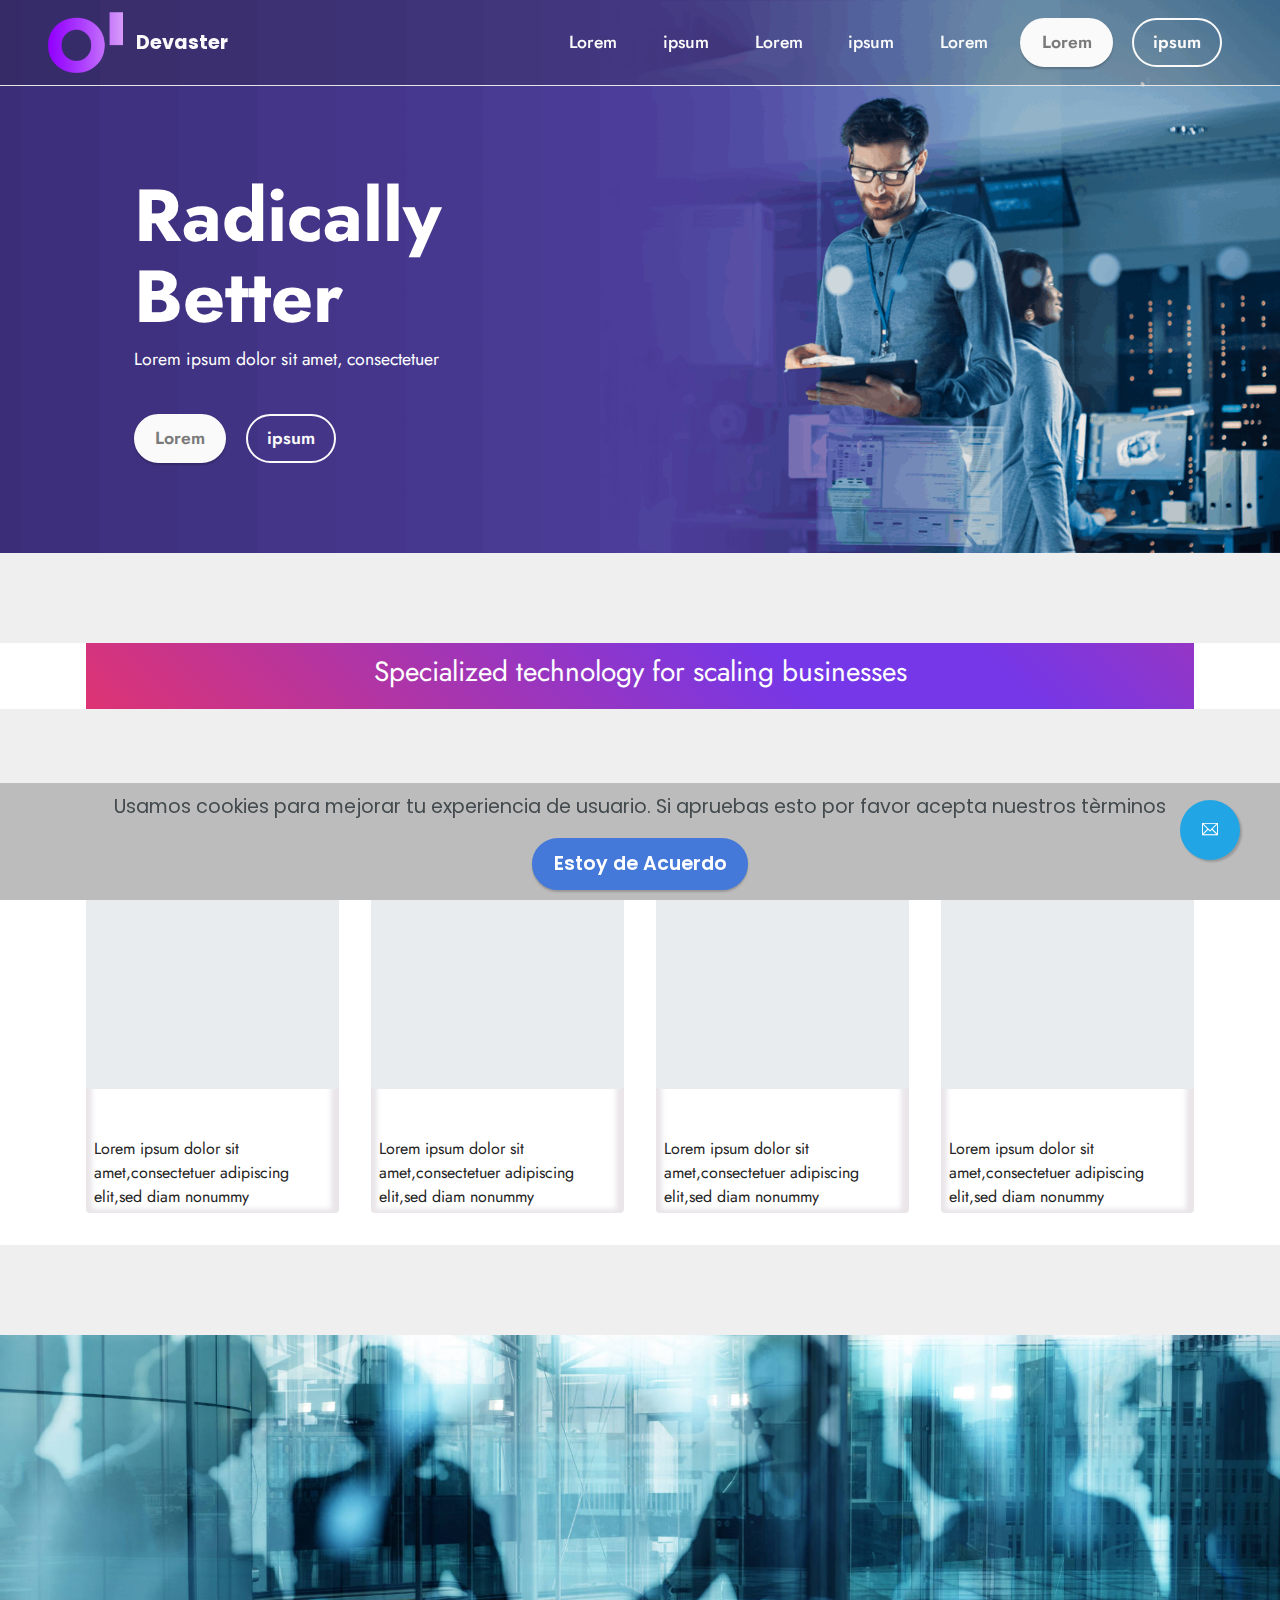
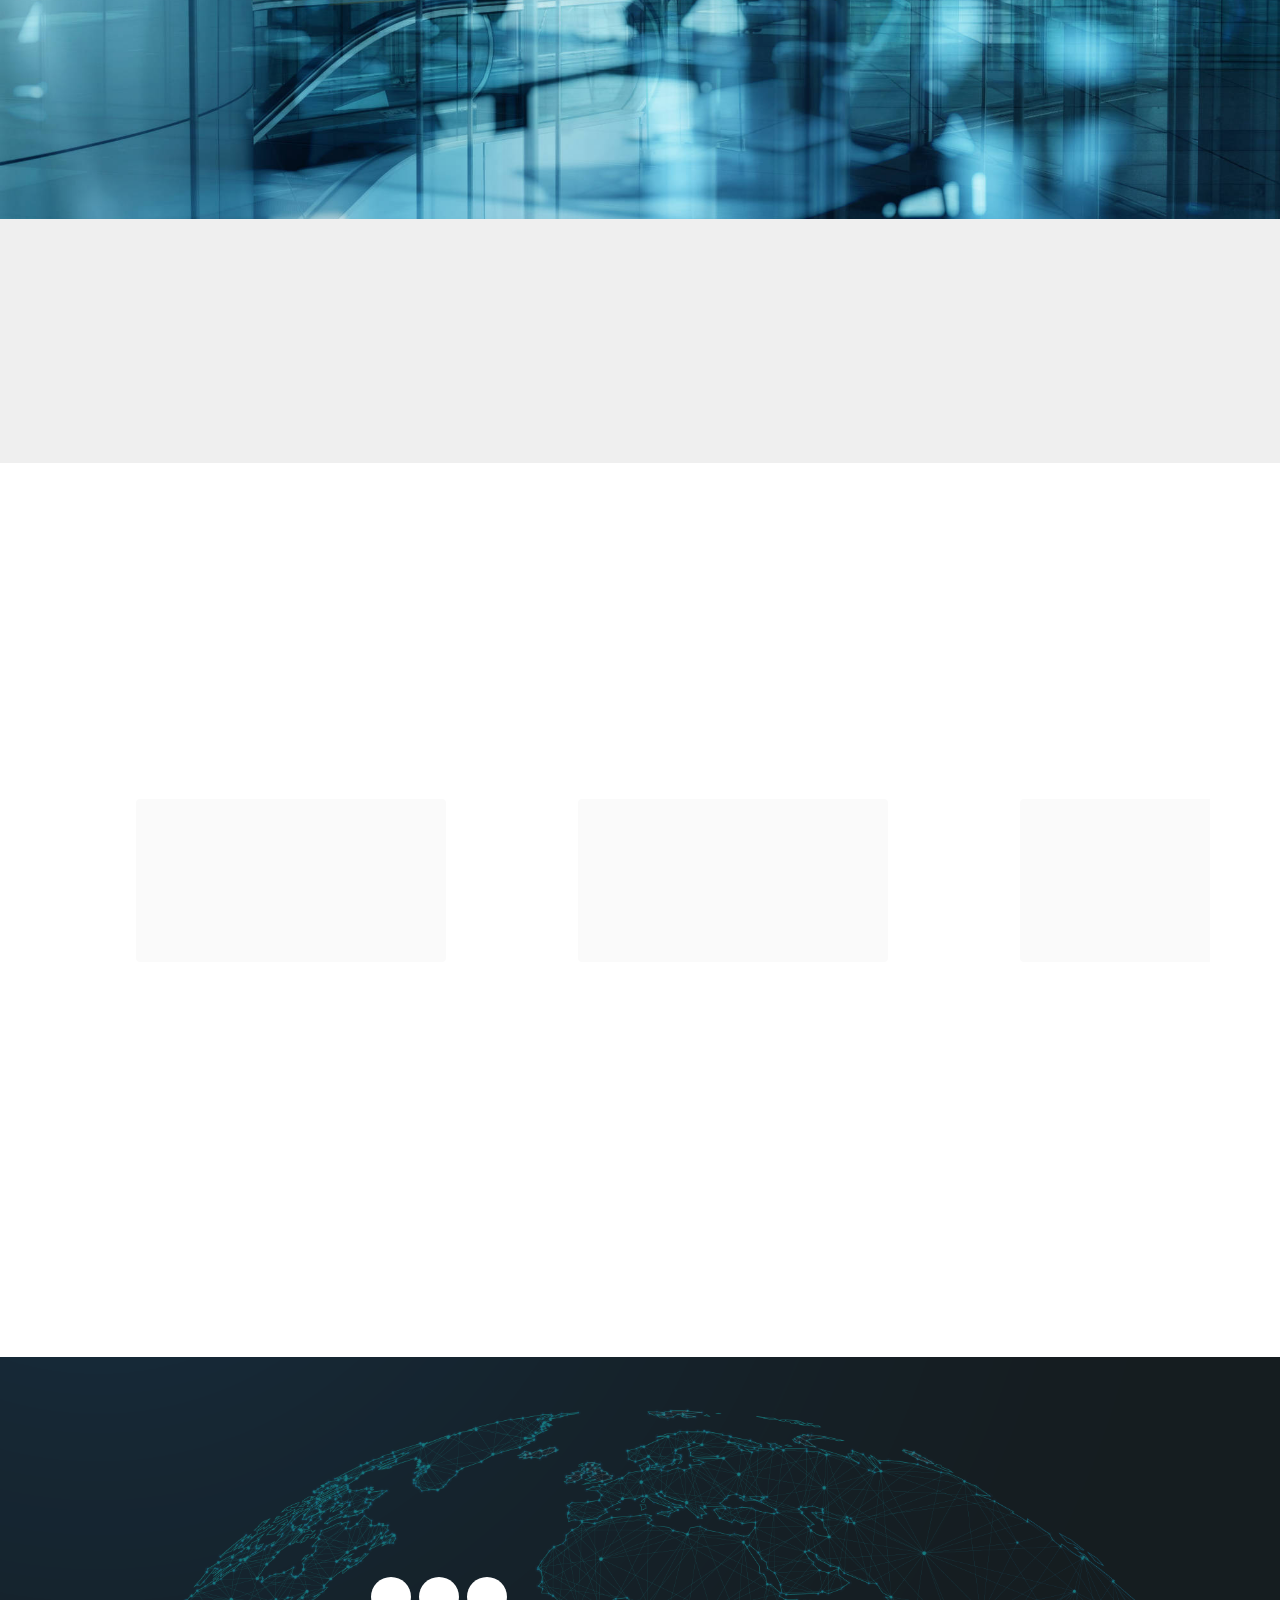
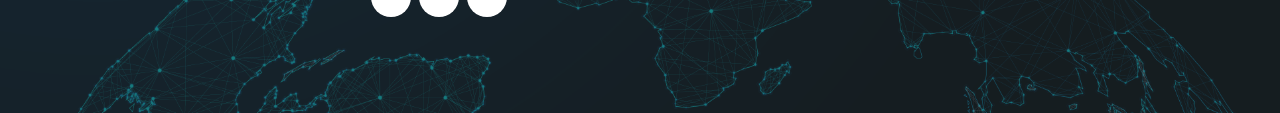
==== index.html @ d937493c "Add files via upload" ====
<!DOCTYPE html>
<html  >
<head>
  
  <meta charset="UTF-8">
  <meta http-equiv="X-UA-Compatible" content="IE=edge">
  
  <meta name="viewport" content="width=device-width, initial-scale=1, minimum-scale=1">
  <link rel="shortcut icon" href="assets/images/icono-1-128x103.png" type="image/x-icon">
  <meta name="description" content="">
  
  
  <title>Odevaster</title>
  <link rel="stylesheet" href="assets/themify/css/themify-icons.css">
  <link rel="stylesheet" href="assets/web/assets/mobirise-icons2/mobirise2.css">
  <link rel="stylesheet" href="assets/bootstrap/css/bootstrap.min.css">
  <link rel="stylesheet" href="assets/bootstrap/css/bootstrap-grid.min.css">
  <link rel="stylesheet" href="assets/bootstrap/css/bootstrap-reboot.min.css">
  <link rel="stylesheet" href="assets/animatecss/animate.css">
  <link rel="stylesheet" href="assets/dropdown/css/style.css">
  <link rel="stylesheet" href="assets/socicon/css/styles.css">
  <link rel="stylesheet" href="assets/theme/css/style.css">
  <link rel="preload" href="https://fonts.googleapis.com/css?family=Jost:100,200,300,400,500,600,700,800,900,100i,200i,300i,400i,500i,600i,700i,800i,900i&display=swap" as="style" onload="this.onload=null;this.rel='stylesheet'">
  <noscript><link rel="stylesheet" href="https://fonts.googleapis.com/css?family=Jost:100,200,300,400,500,600,700,800,900,100i,200i,300i,400i,500i,600i,700i,800i,900i&display=swap"></noscript>
  <link rel="preload" href="https://fonts.googleapis.com/css?family=Poppins:100,100i,200,200i,300,300i,400,400i,500,500i,600,600i,700,700i,800,800i,900,900i&display=swap" as="style" onload="this.onload=null;this.rel='stylesheet'">
  <noscript><link rel="stylesheet" href="https://fonts.googleapis.com/css?family=Poppins:100,100i,200,200i,300,300i,400,400i,500,500i,600,600i,700,700i,800,800i,900,900i&display=swap"></noscript>
  <link rel="preload" as="style" href="assets/mobirise/css/mbr-additional.css"><link rel="stylesheet" href="assets/mobirise/css/mbr-additional.css" type="text/css">
  
  
  
  
</head>
<body>
  
  <section data-bs-version="5.1" class="menu cid-s48OLK6784" once="menu" id="navbar">
    
    <nav class="navbar navbar-dropdown navbar-fixed-top navbar-expand-lg">
        <div class="container-fluid">
            <div class="navbar-brand">
                <span class="navbar-logo">
                    <a href="#">
                        <img src="assets/images/icono-1-139x112.png" alt="" style="height: 3.8rem;">
                    </a>
                </span>
                <span class="navbar-caption-wrap"><a class="navbar-caption text-white display-7" href="">Devaster</a></span>
            </div>
            <button class="navbar-toggler" type="button" data-toggle="collapse" data-bs-toggle="collapse" data-target="#navbarSupportedContent" data-bs-target="#navbarSupportedContent" aria-controls="navbarNavAltMarkup" aria-expanded="false" aria-label="Toggle navigation">
                <div class="hamburger">
                    <span></span>
                    <span></span>
                    <span></span>
                    <span></span>
                </div>
            </button>
            <div class="collapse navbar-collapse" id="navbarSupportedContent">
                <ul class="navbar-nav nav-dropdown" data-app-modern-menu="true"><li class="nav-item"><a class="nav-link link text-white text-primary display-4" href="index.html#image2-m">Lorem </a></li><li class="nav-item"><a class="nav-link link text-white text-primary display-4" href="index.html#image2-m">ipsum </a></li><li class="nav-item"><a class="nav-link link text-white text-primary display-4" href="index.html#image2-m">Lorem </a></li><li class="nav-item"><a class="nav-link link text-white text-primary display-4" href="index.html#image2-m">ipsum </a></li><li class="nav-item"><a class="nav-link link text-white text-primary display-4" href="index.html#image2-m">Lorem </a></li></ul>
                
                <div class="navbar-buttons mbr-section-btn"><a class="btn btn-white display-4" href="index.html">Lorem<br></a> <a class="btn btn-white-outline display-4" href="https://mobiri.se">ipsum<br></a></div>
            </div>
        </div>
    </nav>

</section>

<section data-bs-version="5.1" class="features15 cid-toOtRHj66S" id="header">

    

    
    <div class="container">
        <div class="content-wrapper">
            <div class="row align-items-center">
                <div class="col-12 col-lg">
                    <div class="text-wrapper">
                        <h6 class="card-title mbr-fonts-style display-1"><strong>Radically
                        </strong><div><strong>Better</strong></div></h6>
                        <p class="mbr-text mbr-fonts-style mb-4 display-4">Lorem ipsum dolor sit amet, consectetuer<br></p>
                        <div class="mbr-section-btn mt-3"><a class="btn btn-white display-4" href="">Lorem</a> <a class="btn btn-white-outline display-4" href="">ipsum</a></div>
                         </div>
                    </div>
                    <div class="col-12 col-lg-4">
                    <div class="image-wrapper">
                      
                    </div>
                </div>
            </div>
        </div>
    </div>
</section>

<section class="mbr-section mbr-section--no-padding cid-tq34yHxJCi" id="witsec-html-block-1f">





<!-- Place your own code below -->
<section class="call-to-action-box no-padding">
  <div class="container">
    <div class="action-style-box">
        <div class="row align-items-center">
          <div class="col-md-12 text-center text-md-center">
              <div class="call-to-action-text">
                <h3 class="action-title">Specialized technology for scaling businesses</h3>
              </div>
          </div><!-- Col end -->
         
        </div><!-- row end -->
    </div><!-- Action style box -->
  </div><!-- Container end -->
</section><!-- Action end -->
</section>

<section class="mbr-section mbr-section--no-padding cid-tqnT9yeBgC" id="witsec-html-block-1n">





<section id="cards">
    <div class="container">
        <div class="row">
            <div class="col-6 col-sm-6 col-md-4 col-lg-3 col-lg-four mb-4">
                <figure class="card card-product-grid h-100 rounded">
                    <div class="img-wrap rounded bg-gray-light">
                        
                        <img class="rounded mix-blend-mode" src="assets/images/istock-1169929038-596x397.jpg" alt="">
                    </div>
                    <figcaption class="card-product-info">
                        <a href="" class="title">Lorem ipsum </a>
                       Lorem ipsum dolor sit amet,consectetuer adipiscing elit,sed diam nonummy
                    </figcaption>
                </figure>
            </div>
            <div class="col-6 col-sm-6 col-md-4 col-lg-3 col-lg-four mb-4">
                <figure class="card card-product-grid h-100 rounded">
                    <div class="img-wrap rounded bg-gray-light">
                        
                        <img class="rounded mix-blend-mode" src="assets/images/istock-2-596x397.png" alt="">
                    </div>
                    <figcaption class="card-product-info">
                        <a href="" class="title">Lorem ipsum </a>
Lorem ipsum dolor sit amet,consectetuer adipiscing elit,sed diam nonummy
                    </figcaption>
                </figure>
            </div>
            <div class="col-6 col-sm-6 col-md-4 col-lg-3 col-lg-four mb-4">
                <figure class="card card-product-grid h-100 rounded">
                    <div class="img-wrap rounded bg-gray-light">
                        
                        <img class="rounded mix-blend-mode" src="assets/images/istock-1016968886-596x397.jpg" alt="">
                    </div>
                    <figcaption class="card-product-info">
                        <a href="" class="title">Lorem ipsum</a>
                        Lorem ipsum dolor sit amet,consectetuer adipiscing elit,sed diam nonummy
                    </figcaption>
                </figure>
            </div>
            <div class="col-6 col-sm-6 col-md-4 col-lg-3 col-lg-four mb-4 rounded">
                <figure class="card card-product-grid h-100 rounded">
                    <div class="img-wrap rounded bg-gray-light">
                       
                        <img class="rounded mix-blend-mode" src="assets/images/istock-4-596x398.png" alt="">
                    </div>
                    <figcaption class="card-product-info">
                        <a href="" class="title">Lorem ipsum</a>
                        Lorem ipsum dolor sit amet,consectetuer adipiscing elit,sed diam nonummy
                    </figcaption>
                </figure>
            </div>
            
        </div>
    </div>
</section>


</section>

<section data-bs-version="5.1" class="header15 cid-tq2KPR9oUg" id="header15-18">
    

    <div class="mbr-overlay" style="opacity: 0; background-color: rgb(255, 255, 255);">
    </div>

    <div class="container">
        <div class="row justify-content-center">
            <div class="col-12 col-md">
                <div class="text-wrapper">
                    <h2 class="mbr-section-title mb-3 mbr-fonts-style display-2"><strong>Our clients
</strong><div><strong>recomment
</strong></div><div><strong>us...
</strong></div><div><strong>#SuccessStories</strong></div></h2>
                    
                    
                </div>
            </div>
            <div class="mbr-figure col-12 col-md-7"><iframe class="mbr-embedded-video" src="https://www.youtube.com/embed/IS8b5hew3_g?rel=0&amp;amp;mute=1&amp;showinfo=0&amp;autoplay=0&amp;loop=0" width="1280" height="720" frameborder="0" allowfullscreen></iframe></div>
        </div>
    </div>
</section>

<section class="mbr-section mbr-section--no-padding cid-tqoJ3U4KXa" id="witsec-html-block-1t">





 <h3 class="action-title"><strong>Solutions for the operational continuty of your company</strong><div><br></div></h3>

</section>

<section data-bs-version="5.1" class="slider4 mbr-embla cid-tqlaTDYQz9" id="slider4-1j">
    
    
    <div class="position-relative text-center">
        <div class="mbr-section-head">
            <h4 class="mbr-section-title mbr-fonts-style align-center mb-0 display-1"><div><br></div><div><strong>you learn more with&nbsp;</strong><strong>devaster</strong></div><div><strong><br></strong></div></h4>
            <h5 class="mbr-section-subtitle mbr-fonts-style align-center mb-0 mt-2 display-5"><strong>Our Partners</strong></h5>
        </div>
        <div class="embla mt-4" data-skip-snaps="true" data-align="center" data-contain-scroll="trimSnaps" data-auto-play-interval="5" data-draggable="true">
            <div class="embla__viewport container">
                <div class="embla__container">
                    
                    
                    
                    <div class="embla__slide slider-image item active" style="margin-left: 1rem; margin-right: 1rem;">
                        <div class="slide-content">
                            <div class="item-wrapper">
                                <div class="item-img">
                                    <img src="assets/images/salesforce-310x163.png" data-slide-to="0" data-bs-slide-to="0">
                                </div>
                            </div>
                            
                            
                        </div>
                    </div><div class="embla__slide slider-image item active" style="margin-left: 1rem; margin-right: 1rem;">
                        <div class="slide-content">
                            <div class="item-wrapper">
                                <div class="item-img">
                                    <img src="assets/images/vtex-310x159.png" data-slide-to="1" data-bs-slide-to="1">
                                </div>
                            </div>
                            
                            
                        </div>
                    </div><div class="embla__slide slider-image item active" style="margin-left: 1rem; margin-right: 1rem;">
                        <div class="slide-content">
                            <div class="item-wrapper">
                                <div class="item-img">
                                    <img src="assets/images/adobe-310x155.png" data-slide-to="2" data-bs-slide-to="2">
                                </div>
                            </div>
                            
                            
                        </div>
                    </div><div class="embla__slide slider-image item active" style="margin-left: 1rem; margin-right: 1rem;">
                        <div class="slide-content">
                            <div class="item-wrapper">
                                <div class="item-img">
                                    <img src="assets/images/officalpartnerv2-310x117.png" data-slide-to="3" data-bs-slide-to="3">
                                </div>
                            </div>
                            
                            
                        </div>
                    </div><div class="embla__slide slider-image item active" style="margin-left: 1rem; margin-right: 1rem;">
                        <div class="slide-content">
                            <div class="item-wrapper">
                                <div class="item-img">
                                    <img src="assets/images/pngegg-200x145.png" data-slide-to="4" data-bs-slide-to="4">
                                </div>
                            </div>
                            
                            
                        </div>
                    </div>
                </div>
            </div>
            <button class="embla__button embla__button--prev">
                <span class="mobi-mbri mobi-mbri-arrow-prev mbr-iconfont" aria-hidden="true"></span>
                <span class="sr-only visually-hidden visually-hidden">Previous</span>
            </button>
            <button class="embla__button embla__button--next">
                <span class="mobi-mbri mobi-mbri-arrow-next mbr-iconfont" aria-hidden="true"></span>
                <span class="sr-only visually-hidden visually-hidden">Next</span>
            </button>
        </div>
    </div>
</section>

<section data-bs-version="5.1" class="image1 cid-tqlfpBkrvg" id="image1-1k">
    

    

    <div class="container">
        <div class="row align-items-center">
            <div class="col-12 col-lg-5">
                <div class="image-wrapper">
                    <img src="assets/images/screenshot20221218014721-1-709x481.png" alt="">
                    
                </div>
            </div>
            <div class="col-12 col-lg">
                <div class="text-wrapper">
                    <h3 class="mbr-section-title mbr-fonts-style mb-3 display-1">
                        <strong>Radically
</strong><div><strong>Better</strong></div></h3>
                    <p class="mbr-text mbr-fonts-style display-7"><strong>
                        Lorem ipsum dolor sit amet, consectetuer</strong></p>
                </div>
            </div>
        </div>
    </div>
</section>

<section data-bs-version="5.1" class="footer3 cid-tqobiN97iq" once="footers" id="footer4-1p">

    
    <div class="mbr-overlay" style="opacity: 0.6; background-color: rgb(35, 35, 35);"></div>
    <div class="container">
        <div class="row mbr-white">
            <div class="col-6 col-lg-3">
                <div class="media-wrap col-md-8 col-12">
                    <a href="#">
                        <img src="assets/images/logo-secundario-397x61.png" alt="">
                    </a>
                </div><br>
                      <p class="mbr-text mb-0 mbr-fonts-style copyright align-center display-7">
                            Lorem ipsum dolor sit amet,
                             consectetuer adipiscing elit,
                           sed diam nonummy nibh euis
                          mod tincidunt ut laoreet dolore
                       </p>
                  </div>
            <div class="col-12 col-md-6 col-lg-3">
                <h5 class="mbr-section-subtitle mbr-fonts-style mb-2 display-7">
                    <strong>LoremLorem</strong>
                </h5>
                <p class="mbr-text mbr-fonts-style mb-4 display-4">&nbsp; </p>
                
                <h5 class="mbr-section-subtitle mbr-fonts-style mb-3 display-7">
                    <strong>Follow Us</strong>
                </h5>
                <div class="social-row display-7">
                    <div class="soc-item">
                        <a href="https://facebook.com/companyhere" target="_blank">
                            <span class="mbr-iconfont socicon-facebook socicon"></span>
                        </a>
                    </div>
                    <div class="soc-item">
                        <a href="https://twitter.com/companyhere" target="_blank">
                            <span class="mbr-iconfont socicon socicon-twitter"></span>
                        </a>
                    </div>
                    <div class="soc-item">
                        <a href="https://instagram.com/companyhere" target="_blank">
                            <span class="mbr-iconfont socicon socicon-instagram"></span>
                        </a>
                    </div>
                    
                </div>
            </div>
            
            <div class="col-12 col-md-6 col-lg-3">
                <h5 class="mbr-section-subtitle mbr-fonts-style mb-2 display-7">
                    <strong>Subscribme</strong></h5>
                <ul class="list mbr-fonts-style display-4">
                    <li class="mbr-text item-wrap">Code Editor</li>
                    <li class="mbr-text item-wrap"><br></li>
                </ul>
            </div>
            
        </div>
    </div>
   
</section>

<section data-bs-version="5.1" class="header1 cid-rQGoX9Lo2O" id="contact">
    

    <a href="#" class="floating-bar">
        <div class="valign">
            <span class="mbr-iconfont mbr-iconfont-btn floating-button ti-email"></span>
        </div>        
    </a>
 
    <div style="padding:1rem" class="hidden">Click the "gear" icon to change the layout of the button. This text will be removed on preview/publish.</div>

</section><section id="top-1" hidden><a href="https://mobirise.site"></a></section><script src="assets/witsec-jquery-3.5.1/jquery-3.5.1.min.js"></script>  <script src="assets/bootstrap/js/bootstrap.bundle.min.js"></script>  <script src="assets/web/assets/cookies-alert-plugin/cookies-alert-core.js"></script>  <script src="assets/web/assets/cookies-alert-plugin/cookies-alert-script.js"></script>  <script src="assets/smoothscroll/smooth-scroll.js"></script>  <script src="assets/ytplayer/index.js"></script>  <script src="assets/embla/embla.min.js"></script>  <script src="assets/embla/script.js"></script>  <script src="assets/dropdown/js/navbar-dropdown.js"></script>  <script src="assets/theme/js/script.js"></script>  
  
  
<input name="cookieData" type="hidden" data-cookie-customDialogSelector='null' data-cookie-colorText='#424a4d' data-cookie-colorBg='rgba(187, 187, 187, 0.99)' data-cookie-textButton='Estoy de Acuerdo' data-cookie-colorButton='#4479d9' data-cookie-colorLink='#424a4d' data-cookie-underlineLink='true' data-cookie-text="Usamos cookies para mejorar tu experiencia de usuario. Si apruebas esto por favor acepta nuestros tèrminos">
    <input name="animation" type="hidden">
  </body>
</html>
---- assets/themify/css/themify-icons.css ----
@font-face {
	font-family: 'themify';
	src:url('../fonts/themify.eot?-fvbane');
	src:url('../fonts/themify.eot?#iefix-fvbane') format('embedded-opentype'),
		url('../fonts/themify.woff?-fvbane') format('woff'),
		url('../fonts/themify.ttf?-fvbane') format('truetype'),
		url('../fonts/themify.svg?-fvbane#themify') format('svg');
	font-weight: normal;
	font-style: normal;
}

[class^="ti-"], [class*=" ti-"] {
	font-family: 'themify';
	speak: none;
	font-style: normal;
	font-weight: normal;
	font-variant: normal;
	text-transform: none;
	line-height: 1;

	/* Better Font Rendering =========== */
	-webkit-font-smoothing: antialiased;
	-moz-osx-font-smoothing: grayscale;
}

.ti-wand:before {
	content: "\e600";
}
.ti-volume:before {
	content: "\e601";
}
.ti-user:before {
	content: "\e602";
}
.ti-unlock:before {
	content: "\e603";
}
.ti-unlink:before {
	content: "\e604";
}
.ti-trash:before {
	content: "\e605";
}
.ti-thought:before {
	content: "\e606";
}
.ti-target:before {
	content: "\e607";
}
.ti-tag:before {
	content: "\e608";
}
.ti-tablet:before {
	content: "\e609";
}
.ti-star:before {
	content: "\e60a";
}
.ti-spray:before {
	content: "\e60b";
}
.ti-signal:before {
	content: "\e60c";
}
.ti-shopping-cart:before {
	content: "\e60d";
}
.ti-shopping-cart-full:before {
	content: "\e60e";
}
.ti-settings:before {
	content: "\e60f";
}
.ti-search:before {
	content: "\e610";
}
.ti-zoom-in:before {
	content: "\e611";
}
.ti-zoom-out:before {
	content: "\e612";
}
.ti-cut:before {
	content: "\e613";
}
.ti-ruler:before {
	content: "\e614";
}
.ti-ruler-pencil:before {
	content: "\e615";
}
.ti-ruler-alt:before {
	content: "\e616";
}
.ti-bookmark:before {
	content: "\e617";
}
.ti-bookmark-alt:before {
	content: "\e618";
}
.ti-reload:before {
	content: "\e619";
}
.ti-plus:before {
	content: "\e61a";
}
.ti-pin:before {
	content: "\e61b";
}
.ti-pencil:before {
	content: "\e61c";
}
.ti-pencil-alt:before {
	content: "\e61d";
}
.ti-paint-roller:before {
	content: "\e61e";
}
.ti-paint-bucket:before {
	content: "\e61f";
}
.ti-na:before {
	content: "\e620";
}
.ti-mobile:before {
	content: "\e621";
}
.ti-minus:before {
	content: "\e622";
}
.ti-medall:before {
	content: "\e623";
}
.ti-medall-alt:before {
	content: "\e624";
}
.ti-marker:before {
	content: "\e625";
}
.ti-marker-alt:before {
	content: "\e626";
}
.ti-arrow-up:before {
	content: "\e627";
}
.ti-arrow-right:before {
	content: "\e628";
}
.ti-arrow-left:before {
	content: "\e629";
}
.ti-arrow-down:before {
	content: "\e62a";
}
.ti-lock:before {
	content: "\e62b";
}
.ti-location-arrow:before {
	content: "\e62c";
}
.ti-link:before {
	content: "\e62d";
}
.ti-layout:before {
	content: "\e62e";
}
.ti-layers:before {
	content: "\e62f";
}
.ti-layers-alt:before {
	content: "\e630";
}
.ti-key:before {
	content: "\e631";
}
.ti-import:before {
	content: "\e632";
}
.ti-image:before {
	content: "\e633";
}
.ti-heart:before {
	content: "\e634";
}
.ti-heart-broken:before {
	content: "\e635";
}
.ti-hand-stop:before {
	content: "\e636";
}
.ti-hand-open:before {
	content: "\e637";
}
.ti-hand-drag:before {
	content: "\e638";
}
.ti-folder:before {
	content: "\e639";
}
.ti-flag:before {
	content: "\e63a";
}
.ti-flag-alt:before {
	content: "\e63b";
}
.ti-flag-alt-2:before {
	content: "\e63c";
}
.ti-eye:before {
	content: "\e63d";
}
.ti-export:before {
	content: "\e63e";
}
.ti-exchange-vertical:before {
	content: "\e63f";
}
.ti-desktop:before {
	content: "\e640";
}
.ti-cup:before {
	content: "\e641";
}
.ti-crown:before {
	content: "\e642";
}
.ti-comments:before {
	content: "\e643";
}
.ti-comment:before {
	content: "\e644";
}
.ti-comment-alt:before {
	content: "\e645";
}
.ti-close:before {
	content: "\e646";
}
.ti-clip:before {
	content: "\e647";
}
.ti-angle-up:before {
	content: "\e648";
}
.ti-angle-right:before {
	content: "\e649";
}
.ti-angle-left:before {
	content: "\e64a";
}
.ti-angle-down:before {
	content: "\e64b";
}
.ti-check:before {
	content: "\e64c";
}
.ti-check-box:before {
	content: "\e64d";
}
.ti-camera:before {
	content: "\e64e";
}
.ti-announcement:before {
	content: "\e64f";
}
.ti-brush:before {
	content: "\e650";
}
.ti-briefcase:before {
	content: "\e651";
}
.ti-bolt:before {
	content: "\e652";
}
.ti-bolt-alt:before {
	content: "\e653";
}
.ti-blackboard:before {
	content: "\e654";
}
.ti-bag:before {
	content: "\e655";
}
.ti-move:before {
	content: "\e656";
}
.ti-arrows-vertical:before {
	content: "\e657";
}
.ti-arrows-horizontal:before {
	content: "\e658";
}
.ti-fullscreen:before {
	content: "\e659";
}
.ti-arrow-top-right:before {
	content: "\e65a";
}
.ti-arrow-top-left:before {
	content: "\e65b";
}
.ti-arrow-circle-up:before {
	content: "\e65c";
}
.ti-arrow-circle-right:before {
	content: "\e65d";
}
.ti-arrow-circle-left:before {
	content: "\e65e";
}
.ti-arrow-circle-down:before {
	content: "\e65f";
}
.ti-angle-double-up:before {
	content: "\e660";
}
.ti-angle-double-right:before {
	content: "\e661";
}
.ti-angle-double-left:before {
	content: "\e662";
}
.ti-angle-double-down:before {
	content: "\e663";
}
.ti-zip:before {
	content: "\e664";
}
.ti-world:before {
	content: "\e665";
}
.ti-wheelchair:before {
	content: "\e666";
}
.ti-view-list:before {
	content: "\e667";
}
.ti-view-list-alt:before {
	content: "\e668";
}
.ti-view-grid:before {
	content: "\e669";
}
.ti-uppercase:before {
	content: "\e66a";
}
.ti-upload:before {
	content: "\e66b";
}
.ti-underline:before {
	content: "\e66c";
}
.ti-truck:before {
	content: "\e66d";
}
.ti-timer:before {
	content: "\e66e";
}
.ti-ticket:before {
	content: "\e66f";
}
.ti-thumb-up:before {
	content: "\e670";
}
.ti-thumb-down:before {
	content: "\e671";
}
.ti-text:before {
	content: "\e672";
}
.ti-stats-up:before {
	content: "\e673";
}
.ti-stats-down:before {
	content: "\e674";
}
.ti-split-v:before {
	content: "\e675";
}
.ti-split-h:before {
	content: "\e676";
}
.ti-smallcap:before {
	content: "\e677";
}
.ti-shine:before {
	content: "\e678";
}
.ti-shift-right:before {
	content: "\e679";
}
.ti-shift-left:before {
	content: "\e67a";
}
.ti-shield:before {
	content: "\e67b";
}
.ti-notepad:before {
	content: "\e67c";
}
.ti-server:before {
	content: "\e67d";
}
.ti-quote-right:before {
	content: "\e67e";
}
.ti-quote-left:before {
	content: "\e67f";
}
.ti-pulse:before {
	content: "\e680";
}
.ti-printer:before {
	content: "\e681";
}
.ti-power-off:before {
	content: "\e682";
}
.ti-plug:before {
	content: "\e683";
}
.ti-pie-chart:before {
	content: "\e684";
}
.ti-paragraph:before {
	content: "\e685";
}
.ti-panel:before {
	content: "\e686";
}
.ti-package:before {
	content: "\e687";
}
.ti-music:before {
	content: "\e688";
}
.ti-music-alt:before {
	content: "\e689";
}
.ti-mouse:before {
	content: "\e68a";
}
.ti-mouse-alt:before {
	content: "\e68b";
}
.ti-money:before {
	content: "\e68c";
}
.ti-microphone:before {
	content: "\e68d";
}
.ti-menu:before {
	content: "\e68e";
}
.ti-menu-alt:before {
	content: "\e68f";
}
.ti-map:before {
	content: "\e690";
}
.ti-map-alt:before {
	content: "\e691";
}
.ti-loop:before {
	content: "\e692";
}
.ti-location-pin:before {
	content: "\e693";
}
.ti-list:before {
	content: "\e694";
}
.ti-light-bulb:before {
	content: "\e695";
}
.ti-Italic:before {
	content: "\e696";
}
.ti-info:before {
	content: "\e697";
}
.ti-infinite:before {
	content: "\e698";
}
.ti-id-badge:before {
	content: "\e699";
}
.ti-hummer:before {
	content: "\e69a";
}
.ti-home:before {
	content: "\e69b";
}
.ti-help:before {
	content: "\e69c";
}
.ti-headphone:before {
	content: "\e69d";
}
.ti-harddrives:before {
	content: "\e69e";
}
.ti-harddrive:before {
	content: "\e69f";
}
.ti-gift:before {
	content: "\e6a0";
}
.ti-game:before {
	content: "\e6a1";
}
.ti-filter:before {
	content: "\e6a2";
}
.ti-files:before {
	content: "\e6a3";
}
.ti-file:before {
	content: "\e6a4";
}
.ti-eraser:before {
	content: "\e6a5";
}
.ti-envelope:before {
	content: "\e6a6";
}
.ti-download:before {
	content: "\e6a7";
}
.ti-direction:before {
	content: "\e6a8";
}
.ti-direction-alt:before {
	content: "\e6a9";
}
.ti-dashboard:before {
	content: "\e6aa";
}
.ti-control-stop:before {
	content: "\e6ab";
}
.ti-control-shuffle:before {
	content: "\e6ac";
}
.ti-control-play:before {
	content: "\e6ad";
}
.ti-control-pause:before {
	content: "\e6ae";
}
.ti-control-forward:before {
	content: "\e6af";
}
.ti-control-backward:before {
	content: "\e6b0";
}
.ti-cloud:before {
	content: "\e6b1";
}
.ti-cloud-up:before {
	content: "\e6b2";
}
.ti-cloud-down:before {
	content: "\e6b3";
}
.ti-clipboard:before {
	content: "\e6b4";
}
.ti-car:before {
	content: "\e6b5";
}
.ti-calendar:before {
	content: "\e6b6";
}
.ti-book:before {
	content: "\e6b7";
}
.ti-bell:before {
	content: "\e6b8";
}
.ti-basketball:before {
	content: "\e6b9";
}
.ti-bar-chart:before {
	content: "\e6ba";
}
.ti-bar-chart-alt:before {
	content: "\e6bb";
}
.ti-back-right:before {
	content: "\e6bc";
}
.ti-back-left:before {
	content: "\e6bd";
}
.ti-arrows-corner:before {
	content: "\e6be";
}
.ti-archive:before {
	content: "\e6bf";
}
.ti-anchor:before {
	content: "\e6c0";
}
.ti-align-right:before {
	content: "\e6c1";
}
.ti-align-left:before {
	content: "\e6c2";
}
.ti-align-justify:before {
	content: "\e6c3";
}
.ti-align-center:before {
	content: "\e6c4";
}
.ti-alert:before {
	content: "\e6c5";
}
.ti-alarm-clock:before {
	content: "\e6c6";
}
.ti-agenda:before {
	content: "\e6c7";
}
.ti-write:before {
	content: "\e6c8";
}
.ti-window:before {
	content: "\e6c9";
}
.ti-widgetized:before {
	content: "\e6ca";
}
.ti-widget:before {
	content: "\e6cb";
}
.ti-widget-alt:before {
	content: "\e6cc";
}
.ti-wallet:before {
	content: "\e6cd";
}
.ti-video-clapper:before {
	content: "\e6ce";
}
.ti-video-camera:before {
	content: "\e6cf";
}
.ti-vector:before {
	content: "\e6d0";
}
.ti-themify-logo:before {
	content: "\e6d1";
}
.ti-themify-favicon:before {
	content: "\e6d2";
}
.ti-themify-favicon-alt:before {
	content: "\e6d3";
}
.ti-support:before {
	content: "\e6d4";
}
.ti-stamp:before {
	content: "\e6d5";
}
.ti-split-v-alt:before {
	content: "\e6d6";
}
.ti-slice:before {
	content: "\e6d7";
}
.ti-shortcode:before {
	content: "\e6d8";
}
.ti-shift-right-alt:before {
	content: "\e6d9";
}
.ti-shift-left-alt:before {
	content: "\e6da";
}
.ti-ruler-alt-2:before {
	content: "\e6db";
}
.ti-receipt:before {
	content: "\e6dc";
}
.ti-pin2:before {
	content: "\e6dd";
}
.ti-pin-alt:before {
	content: "\e6de";
}
.ti-pencil-alt2:before {
	content: "\e6df";
}
.ti-palette:before {
	content: "\e6e0";
}
.ti-more:before {
	content: "\e6e1";
}
.ti-more-alt:before {
	content: "\e6e2";
}
.ti-microphone-alt:before {
	content: "\e6e3";
}
.ti-magnet:before {
	content: "\e6e4";
}
.ti-line-double:before {
	content: "\e6e5";
}
.ti-line-dotted:before {
	content: "\e6e6";
}
.ti-line-dashed:before {
	content: "\e6e7";
}
.ti-layout-width-full:before {
	content: "\e6e8";
}
.ti-layout-width-default:before {
	content: "\e6e9";
}
.ti-layout-width-default-alt:before {
	content: "\e6ea";
}
.ti-layout-tab:before {
	content: "\e6eb";
}
.ti-layout-tab-window:before {
	content: "\e6ec";
}
.ti-layout-tab-v:before {
	content: "\e6ed";
}
.ti-layout-tab-min:before {
	content: "\e6ee";
}
.ti-layout-slider:before {
	content: "\e6ef";
}
.ti-layout-slider-alt:before {
	content: "\e6f0";
}
.ti-layout-sidebar-right:before {
	content: "\e6f1";
}
.ti-layout-sidebar-none:before {
	content: "\e6f2";
}
.ti-layout-sidebar-left:before {
	content: "\e6f3";
}
.ti-layout-placeholder:before {
	content: "\e6f4";
}
.ti-layout-menu:before {
	content: "\e6f5";
}
.ti-layout-menu-v:before {
	content: "\e6f6";
}
.ti-layout-menu-separated:before {
	content: "\e6f7";
}
.ti-layout-menu-full:before {
	content: "\e6f8";
}
.ti-layout-media-right-alt:before {
	content: "\e6f9";
}
.ti-layout-media-right:before {
	content: "\e6fa";
}
.ti-layout-media-overlay:before {
	content: "\e6fb";
}
.ti-layout-media-overlay-alt:before {
	content: "\e6fc";
}
.ti-layout-media-overlay-alt-2:before {
	content: "\e6fd";
}
.ti-layout-media-left-alt:before {
	content: "\e6fe";
}
.ti-layout-media-left:before {
	content: "\e6ff";
}
.ti-layout-media-center-alt:before {
	content: "\e700";
}
.ti-layout-media-center:before {
	content: "\e701";
}
.ti-layout-list-thumb:before {
	content: "\e702";
}
.ti-layout-list-thumb-alt:before {
	content: "\e703";
}
.ti-layout-list-post:before {
	content: "\e704";
}
.ti-layout-list-large-image:before {
	content: "\e705";
}
.ti-layout-line-solid:before {
	content: "\e706";
}
.ti-layout-grid4:before {
	content: "\e707";
}
.ti-layout-grid3:before {
	content: "\e708";
}
.ti-layout-grid2:before {
	content: "\e709";
}
.ti-layout-grid2-thumb:before {
	content: "\e70a";
}
.ti-layout-cta-right:before {
	content: "\e70b";
}
.ti-layout-cta-left:before {
	content: "\e70c";
}
.ti-layout-cta-center:before {
	content: "\e70d";
}
.ti-layout-cta-btn-right:before {
	content: "\e70e";
}
.ti-layout-cta-btn-left:before {
	content: "\e70f";
}
.ti-layout-column4:before {
	content: "\e710";
}
.ti-layout-column3:before {
	content: "\e711";
}
.ti-layout-column2:before {
	content: "\e712";
}
.ti-layout-accordion-separated:before {
	content: "\e713";
}
.ti-layout-accordion-merged:before {
	content: "\e714";
}
.ti-layout-accordion-list:before {
	content: "\e715";
}
.ti-ink-pen:before {
	content: "\e716";
}
.ti-info-alt:before {
	content: "\e717";
}
.ti-help-alt:before {
	content: "\e718";
}
.ti-headphone-alt:before {
	content: "\e719";
}
.ti-hand-point-up:before {
	content: "\e71a";
}
.ti-hand-point-right:before {
	content: "\e71b";
}
.ti-hand-point-left:before {
	content: "\e71c";
}
.ti-hand-point-down:before {
	content: "\e71d";
}
.ti-gallery:before {
	content: "\e71e";
}
.ti-face-smile:before {
	content: "\e71f";
}
.ti-face-sad:before {
	content: "\e720";
}
.ti-credit-card:before {
	content: "\e721";
}
.ti-control-skip-forward:before {
	content: "\e722";
}
.ti-control-skip-backward:before {
	content: "\e723";
}
.ti-control-record:before {
	content: "\e724";
}
.ti-control-eject:before {
	content: "\e725";
}
.ti-comments-smiley:before {
	content: "\e726";
}
.ti-brush-alt:before {
	content: "\e727";
}
.ti-youtube:before {
	content: "\e728";
}
.ti-vimeo:before {
	content: "\e729";
}
.ti-twitter:before {
	content: "\e72a";
}
.ti-time:before {
	content: "\e72b";
}
.ti-tumblr:before {
	content: "\e72c";
}
.ti-skype:before {
	content: "\e72d";
}
.ti-share:before {
	content: "\e72e";
}
.ti-share-alt:before {
	content: "\e72f";
}
.ti-rocket:before {
	content: "\e730";
}
.ti-pinterest:before {
	content: "\e731";
}
.ti-new-window:before {
	content: "\e732";
}
.ti-microsoft:before {
	content: "\e733";
}
.ti-list-ol:before {
	content: "\e734";
}
.ti-linkedin:before {
	content: "\e735";
}
.ti-layout-sidebar-2:before {
	content: "\e736";
}
.ti-layout-grid4-alt:before {
	content: "\e737";
}
.ti-layout-grid3-alt:before {
	content: "\e738";
}
.ti-layout-grid2-alt:before {
	content: "\e739";
}
.ti-layout-column4-alt:before {
	content: "\e73a";
}
.ti-layout-column3-alt:before {
	content: "\e73b";
}
.ti-layout-column2-alt:before {
	content: "\e73c";
}
.ti-instagram:before {
	content: "\e73d";
}
.ti-google:before {
	content: "\e73e";
}
.ti-github:before {
	content: "\e73f";
}
.ti-flickr:before {
	content: "\e740";
}
.ti-facebook:before {
	content: "\e741";
}
.ti-dropbox:before {
	content: "\e742";
}
.ti-dribbble:before {
	content: "\e743";
}
.ti-apple:before {
	content: "\e744";
}
.ti-android:before {
	content: "\e745";
}
.ti-save:before {
	content: "\e746";
}
.ti-save-alt:before {
	content: "\e747";
}
.ti-yahoo:before {
	content: "\e748";
}
.ti-wordpress:before {
	content: "\e749";
}
.ti-vimeo-alt:before {
	content: "\e74a";
}
.ti-twitter-alt:before {
	content: "\e74b";
}
.ti-tumblr-alt:before {
	content: "\e74c";
}
.ti-trello:before {
	content: "\e74d";
}
.ti-stack-overflow:before {
	content: "\e74e";
}
.ti-soundcloud:before {
	content: "\e74f";
}
.ti-sharethis:before {
	content: "\e750";
}
.ti-sharethis-alt:before {
	content: "\e751";
}
.ti-reddit:before {
	content: "\e752";
}
.ti-pinterest-alt:before {
	content: "\e753";
}
.ti-microsoft-alt:before {
	content: "\e754";
}
.ti-linux:before {
	content: "\e755";
}
.ti-jsfiddle:before {
	content: "\e756";
}
.ti-joomla:before {
	content: "\e757";
}
.ti-html5:before {
	content: "\e758";
}
.ti-flickr-alt:before {
	content: "\e759";
}
.ti-email:before {
	content: "\e75a";
}
.ti-drupal:before {
	content: "\e75b";
}
.ti-dropbox-alt:before {
	content: "\e75c";
}
.ti-css3:before {
	content: "\e75d";
}
.ti-rss:before {
	content: "\e75e";
}
.ti-rss-alt:before {
	content: "\e75f";
}
---- assets/web/assets/mobirise-icons2/mobirise2.css ----
@font-face {
  font-family: 'Moririse2';
  font-display: swap;
  src:  url('mobirise2.eot?f2bix4');
  src:  url('mobirise2.eot?f2bix4#iefix') format('embedded-opentype'),
    url('mobirise2.ttf?f2bix4') format('truetype'),
    url('mobirise2.woff?f2bix4') format('woff'),
    url('mobirise2.svg?f2bix4#mobirise2') format('svg');
  font-weight: normal;
  font-style: normal;
}

[class^="mobi-"], [class*=" mobi-"] {
  /* use !important to prevent issues with browser extensions that change fonts */
  font-family: 'Moririse2' !important;
  speak: none;
  font-style: normal;
  font-weight: normal;
  font-variant: normal;
  text-transform: none;
  line-height: 1;

  /* Better Font Rendering =========== */
  -webkit-font-smoothing: antialiased;
  -moz-osx-font-smoothing: grayscale;
}

.mobi-mbri-add-submenu:before {
  content: "\e900";
}
.mobi-mbri-alert:before {
  content: "\e901";
}
.mobi-mbri-align-center:before {
  content: "\e902";
}
.mobi-mbri-align-justify:before {
  content: "\e903";
}
.mobi-mbri-align-left:before {
  content: "\e904";
}
.mobi-mbri-align-right:before {
  content: "\e905";
}
.mobi-mbri-android:before {
  content: "\e906";
}
.mobi-mbri-apple:before {
  content: "\e907";
}
.mobi-mbri-arrow-down:before {
  content: "\e908";
}
.mobi-mbri-arrow-next:before {
  content: "\e909";
}
.mobi-mbri-arrow-prev:before {
  content: "\e90a";
}
.mobi-mbri-arrow-up:before {
  content: "\e90b";
}
.mobi-mbri-bold:before {
  content: "\e90c";
}
.mobi-mbri-bookmark:before {
  content: "\e90d";
}
.mobi-mbri-bootstrap:before {
  content: "\e90e";
}
.mobi-mbri-briefcase:before {
  content: "\e90f";
}
.mobi-mbri-browse:before {
  content: "\e910";
}
.mobi-mbri-bulleted-list:before {
  content: "\e911";
}
.mobi-mbri-calendar:before {
  content: "\e912";
}
.mobi-mbri-camera:before {
  content: "\e913";
}
.mobi-mbri-cart-add:before {
  content: "\e914";
}
.mobi-mbri-cart-full:before {
  content: "\e915";
}
.mobi-mbri-cash:before {
  content: "\e916";
}
.mobi-mbri-change-style:before {
  content: "\e917";
}
.mobi-mbri-chat:before {
  content: "\e918";
}
.mobi-mbri-clock:before {
  content: "\e919";
}
.mobi-mbri-close:before {
  content: "\e91a";
}
.mobi-mbri-cloud:before {
  content: "\e91b";
}
.mobi-mbri-code:before {
  content: "\e91c";
}
.mobi-mbri-contact-form:before {
  content: "\e91d";
}
.mobi-mbri-credit-card:before {
  content: "\e91e";
}
.mobi-mbri-cursor-click:before {
  content: "\e91f";
}
.mobi-mbri-cust-feedback:before {
  content: "\e920";
}
.mobi-mbri-database:before {
  content: "\e921";
}
.mobi-mbri-delivery:before {
  content: "\e922";
}
.mobi-mbri-desktop:before {
  content: "\e923";
}
.mobi-mbri-devices:before {
  content: "\e924";
}
.mobi-mbri-down:before {
  content: "\e925";
}
.mobi-mbri-download-2:before {
  content: "\e926";
}
.mobi-mbri-download:before {
  content: "\e927";
}
.mobi-mbri-drag-n-drop-2:before {
  content: "\e928";
}
.mobi-mbri-drag-n-drop:before {
  content: "\e929";
}
.mobi-mbri-edit-2:before {
  content: "\e92a";
}
.mobi-mbri-edit:before {
  content: "\e92b";
}
.mobi-mbri-error:before {
  content: "\e92c";
}
.mobi-mbri-extension:before {
  content: "\e92d";
}
.mobi-mbri-features:before {
  content: "\e92e";
}
.mobi-mbri-file:before {
  content: "\e92f";
}
.mobi-mbri-flag:before {
  content: "\e930";
}
.mobi-mbri-folder:before {
  content: "\e931";
}
.mobi-mbri-gift:before {
  content: "\e932";
}
.mobi-mbri-github:before {
  content: "\e933";
}
.mobi-mbri-globe-2:before {
  content: "\e934";
}
.mobi-mbri-globe:before {
  content: "\e935";
}
.mobi-mbri-growing-chart:before {
  content: "\e936";
}
.mobi-mbri-hearth:before {
  content: "\e937";
}
.mobi-mbri-help:before {
  content: "\e938";
}
.mobi-mbri-home:before {
  content: "\e939";
}
.mobi-mbri-hot-cup:before {
  content: "\e93a";
}
.mobi-mbri-idea:before {
  content: "\e93b";
}
.mobi-mbri-image-gallery:before {
  content: "\e93c";
}
.mobi-mbri-image-slider:before {
  content: "\e93d";
}
.mobi-mbri-info:before {
  content: "\e93e";
}
.mobi-mbri-italic:before {
  content: "\e93f";
}
.mobi-mbri-key:before {
  content: "\e940";
}
.mobi-mbri-laptop:before {
  content: "\e941";
}
.mobi-mbri-layers:before {
  content: "\e942";
}
.mobi-mbri-left-right:before {
  content: "\e943";
}
.mobi-mbri-left:before {
  content: "\e944";
}
.mobi-mbri-letter:before {
  content: "\e945";
}
.mobi-mbri-like:before {
  content: "\e946";
}
.mobi-mbri-link:before {
  content: "\e947";
}
.mobi-mbri-lock:before {
  content: "\e948";
}
.mobi-mbri-login:before {
  content: "\e949";
}
.mobi-mbri-logout:before {
  content: "\e94a";
}
.mobi-mbri-magic-stick:before {
  content: "\e94b";
}
.mobi-mbri-map-pin:before {
  content: "\e94c";
}
.mobi-mbri-menu:before {
  content: "\e94d";
}
.mobi-mbri-mobile-2:before {
  content: "\e94e";
}
.mobi-mbri-mobile-horizontal:before {
  content: "\e94f";
}
.mobi-mbri-mobile:before {
  content: "\e950";
}
.mobi-mbri-mobirise:before {
  content: "\e951";
}
.mobi-mbri-more-horizontal:before {
  content: "\e952";
}
.mobi-mbri-more-vertical:before {
  content: "\e953";
}
.mobi-mbri-music:before {
  content: "\e954";
}
.mobi-mbri-new-file:before {
  content: "\e955";
}
.mobi-mbri-numbered-list:before {
  content: "\e956";
}
.mobi-mbri-opened-folder:before {
  content: "\e957";
}
.mobi-mbri-pages:before {
  content: "\e958";
}
.mobi-mbri-paper-plane:before {
  content: "\e959";
}
.mobi-mbri-paperclip:before {
  content: "\e95a";
}
.mobi-mbri-phone:before {
  content: "\e95b";
}
.mobi-mbri-photo:before {
  content: "\e95c";
}
.mobi-mbri-photos:before {
  content: "\e95d";
}
.mobi-mbri-pin:before {
  content: "\e95e";
}
.mobi-mbri-play:before {
  content: "\e95f";
}
.mobi-mbri-plus:before {
  content: "\e960";
}
.mobi-mbri-preview:before {
  content: "\e961";
}
.mobi-mbri-print:before {
  content: "\e962";
}
.mobi-mbri-protect:before {
  content: "\e963";
}
.mobi-mbri-question:before {
  content: "\e964";
}
.mobi-mbri-quote-left:before {
  content: "\e965";
}
.mobi-mbri-quote-right:before {
  content: "\e966";
}
.mobi-mbri-redo:before {
  content: "\e967";
}
.mobi-mbri-refresh:before {
  content: "\e968";
}
.mobi-mbri-responsive-2:before {
  content: "\e969";
}
.mobi-mbri-responsive:before {
  content: "\e96a";
}
.mobi-mbri-right:before {
  content: "\e96b";
}
.mobi-mbri-rocket:before {
  content: "\e96c";
}
.mobi-mbri-sad-face:before {
  content: "\e96d";
}
.mobi-mbri-sale:before {
  content: "\e96e";
}
.mobi-mbri-save:before {
  content: "\e96f";
}
.mobi-mbri-search:before {
  content: "\e970";
}
.mobi-mbri-setting-2:before {
  content: "\e971";
}
.mobi-mbri-setting-3:before {
  content: "\e972";
}
.mobi-mbri-setting:before {
  content: "\e973";
}
.mobi-mbri-share:before {
  content: "\e974";
}
.mobi-mbri-shopping-bag:before {
  content: "\e975";
}
.mobi-mbri-shopping-basket:before {
  content: "\e976";
}
.mobi-mbri-shopping-cart:before {
  content: "\e977";
}
.mobi-mbri-sites:before {
  content: "\e978";
}
.mobi-mbri-smile-face:before {
  content: "\e979";
}
.mobi-mbri-speed:before {
  content: "\e97a";
}
.mobi-mbri-star:before {
  content: "\e97b";
}
.mobi-mbri-success:before {
  content: "\e97c";
}
.mobi-mbri-sun:before {
  content: "\e97d";
}
.mobi-mbri-sun2:before {
  content: "\e97e";
}
.mobi-mbri-tablet-vertical:before {
  content: "\e97f";
}
.mobi-mbri-tablet:before {
  content: "\e980";
}
.mobi-mbri-target:before {
  content: "\e981";
}
.mobi-mbri-timer:before {
  content: "\e982";
}
.mobi-mbri-to-ftp:before {
  content: "\e983";
}
.mobi-mbri-to-local-drive:before {
  content: "\e984";
}
.mobi-mbri-touch-swipe:before {
  content: "\e985";
}
.mobi-mbri-touch:before {
  content: "\e986";
}
.mobi-mbri-trash:before {
  content: "\e987";
}
.mobi-mbri-underline:before {
  content: "\e988";
}
.mobi-mbri-undo:before {
  content: "\e989";
}
.mobi-mbri-unlink:before {
  content: "\e98a";
}
.mobi-mbri-unlock:before {
  content: "\e98b";
}
.mobi-mbri-up-down:before {
  content: "\e98c";
}
.mobi-mbri-up:before {
  content: "\e98d";
}
.mobi-mbri-update:before {
  content: "\e98e";
}
.mobi-mbri-upload-2:before {
  content: "\e98f";
}
.mobi-mbri-upload:before {
  content: "\e990";
}
.mobi-mbri-user-2:before {
  content: "\e991";
}
.mobi-mbri-user:before {
  content: "\e992";
}
.mobi-mbri-users:before {
  content: "\e993";
}
.mobi-mbri-video-play:before {
  content: "\e994";
}
.mobi-mbri-video:before {
  content: "\e995";
}
.mobi-mbri-watch:before {
  content: "\e996";
}
.mobi-mbri-website-theme-2:before {
  content: "\e997";
}
.mobi-mbri-website-theme:before {
  content: "\e998";
}
.mobi-mbri-wifi:before {
  content: "\e999";
}
.mobi-mbri-windows:before {
  content: "\e99a";
}
.mobi-mbri-zoom-in:before {
  content: "\e99b";
}
.mobi-mbri-zoom-out:before {
  content: "\e99c";
}
---- assets/dropdown/css/style.css ----
.navbar-dropdown {
  left: 0;
  padding: 0;
  position: absolute;
  right: 0;
  top: 0;
  transition: all 0.45s ease;
  z-index: 1030;
  background: #282828; }
  .navbar-dropdown .navbar-logo {
    margin-right: 0.8rem;
    transition: margin 0.3s ease-in-out;
    vertical-align: middle; }
    .navbar-dropdown .navbar-logo img {
      height: 3.125rem;
      transition: all 0.3s ease-in-out; }
    .navbar-dropdown .navbar-logo.mbr-iconfont {
      font-size: 3.125rem;
      line-height: 3.125rem; }
  .navbar-dropdown .navbar-caption {
    font-weight: 700;
    white-space: normal;
    vertical-align: -4px;
    line-height: 3.125rem !important; }
    .navbar-dropdown .navbar-caption, .navbar-dropdown .navbar-caption:hover {
      color: inherit;
      text-decoration: none; }
  .navbar-dropdown .mbr-iconfont + .navbar-caption {
    vertical-align: -1px; }
  .navbar-dropdown.navbar-fixed-top {
    position: fixed; }
  .navbar-dropdown .navbar-brand span {
    vertical-align: -4px; }
  .navbar-dropdown.bg-color.transparent {
    background: none; }
  .navbar-dropdown.navbar-short .navbar-brand {
    padding: 0.625rem 0; }
    .navbar-dropdown.navbar-short .navbar-brand span {
      vertical-align: -1px; }
  .navbar-dropdown.navbar-short .navbar-caption {
    line-height: 2.375rem !important;
    vertical-align: -2px; }
  .navbar-dropdown.navbar-short .navbar-logo {
    margin-right: 0.5rem; }
    .navbar-dropdown.navbar-short .navbar-logo img {
      height: 2.375rem; }
    .navbar-dropdown.navbar-short .navbar-logo.mbr-iconfont {
      font-size: 2.375rem;
      line-height: 2.375rem; }
  .navbar-dropdown.navbar-short .mbr-table-cell {
    height: 3.625rem; }
  .navbar-dropdown .navbar-close {
    left: 0.6875rem;
    position: fixed;
    top: 0.75rem;
    z-index: 1000; }
  .navbar-dropdown .hamburger-icon {
    content: "";
    display: inline-block;
    vertical-align: middle;
    width: 16px;
    -webkit-box-shadow: 0 -6px 0 1px #282828,0 0 0 1px #282828,0 6px 0 1px #282828;
    -moz-box-shadow: 0 -6px 0 1px #282828,0 0 0 1px #282828,0 6px 0 1px #282828;
    box-shadow: 0 -6px 0 1px #282828,0 0 0 1px #282828,0 6px 0 1px #282828; }

.dropdown-menu .dropdown-toggle[data-toggle="dropdown-submenu"]::after {
  border-bottom: 0.35em solid transparent;
  border-left: 0.35em solid;
  border-right: 0;
  border-top: 0.35em solid transparent;
  margin-left: 0.3rem; }

.dropdown-menu .dropdown-item:focus {
  outline: 0; }

.nav-dropdown {
  font-size: 0.75rem;
  font-weight: 500;
  height: auto !important; }
  .nav-dropdown .nav-btn {
    padding-left: 1rem; }
  .nav-dropdown .link {
    margin: .667em 1.667em;
    font-weight: 500;
    padding: 0;
    transition: color .2s ease-in-out; }
    .nav-dropdown .link.dropdown-toggle {
      margin-right: 2.583em; }
      .nav-dropdown .link.dropdown-toggle::after {
        margin-left: .25rem;
        border-top: 0.35em solid;
        border-right: 0.35em solid transparent;
        border-left: 0.35em solid transparent;
        border-bottom: 0; }
      .nav-dropdown .link.dropdown-toggle[aria-expanded="true"] {
        margin: 0;
        padding: 0.667em 3.263em  0.667em 1.667em; }
  .nav-dropdown .link::after,
  .nav-dropdown .dropdown-item::after {
    color: inherit; }
  .nav-dropdown .btn {
    font-size: 0.75rem;
    font-weight: 700;
    letter-spacing: 0;
    margin-bottom: 0;
    padding-left: 1.25rem;
    padding-right: 1.25rem; }
  .nav-dropdown .dropdown-menu {
    border-radius: 0;
    border: 0;
    left: 0;
    margin: 0;
    padding-bottom: 1.25rem;
    padding-top: 1.25rem;
    position: relative; }
  .nav-dropdown .dropdown-submenu {
    margin-left: 0.125rem;
    top: 0; }
  .nav-dropdown .dropdown-item {
    font-weight: 500;
    line-height: 2;
    padding: 0.3846em 4.615em 0.3846em 1.5385em;
    position: relative;
    transition: color .2s ease-in-out, background-color .2s ease-in-out; }
    .nav-dropdown .dropdown-item::after {
      margin-top: -0.3077em;
      position: absolute;
      right: 1.1538em;
      top: 50%; }
    .nav-dropdown .dropdown-item:focus, .nav-dropdown .dropdown-item:hover {
      background: none; }

@media (max-width: 767px) {
  .nav-dropdown.navbar-toggleable-sm {
    bottom: 0;
    display: none;
    left: 0;
    overflow-x: hidden;
    position: fixed;
    top: 0;
    transform: translateX(-100%);
    -ms-transform: translateX(-100%);
    -webkit-transform: translateX(-100%);
    width: 18.75rem;
    z-index: 999; } }
.nav-dropdown.navbar-toggleable-xl {
  bottom: 0;
  display: none;
  left: 0;
  overflow-x: hidden;
  position: fixed;
  top: 0;
  transform: translateX(-100%);
  -ms-transform: translateX(-100%);
  -webkit-transform: translateX(-100%);
  width: 18.75rem;
  z-index: 999; }

.nav-dropdown-sm {
  display: block !important;
  overflow-x: hidden;
  overflow: auto;
  padding-top: 3.875rem; }
  .nav-dropdown-sm::after {
    content: "";
    display: block;
    height: 3rem;
    width: 100%; }
  .nav-dropdown-sm.collapse.in ~ .navbar-close {
    display: block !important; }
  .nav-dropdown-sm.collapsing, .nav-dropdown-sm.collapse.in {
    transform: translateX(0);
    -ms-transform: translateX(0);
    -webkit-transform: translateX(0);
    transition: all 0.25s ease-out;
    -webkit-transition: all 0.25s ease-out;
    background: #282828; }
  .nav-dropdown-sm.collapsing[aria-expanded="false"] {
    transform: translateX(-100%);
    -ms-transform: translateX(-100%);
    -webkit-transform: translateX(-100%); }
  .nav-dropdown-sm .nav-item {
    display: block;
    margin-left: 0 !important;
    padding-left: 0; }
  .nav-dropdown-sm .link,
  .nav-dropdown-sm .dropdown-item {
    border-top: 1px dotted rgba(255, 255, 255, 0.1);
    font-size: 0.8125rem;
    line-height: 1.6;
    margin: 0 !important;
    padding: 0.875rem 2.4rem 0.875rem 1.5625rem !important;
    position: relative;
    white-space: normal; }
    .nav-dropdown-sm .link:focus, .nav-dropdown-sm .link:hover,
    .nav-dropdown-sm .dropdown-item:focus,
    .nav-dropdown-sm .dropdown-item:hover {
      background: rgba(0, 0, 0, 0.2) !important;
      color: #c0a375; }
  .nav-dropdown-sm .nav-btn {
    position: relative;
    padding: 1.5625rem 1.5625rem 0 1.5625rem; }
    .nav-dropdown-sm .nav-btn::before {
      border-top: 1px dotted rgba(255, 255, 255, 0.1);
      content: "";
      left: 0;
      position: absolute;
      top: 0;
      width: 100%; }
    .nav-dropdown-sm .nav-btn + .nav-btn {
      padding-top: 0.625rem; }
      .nav-dropdown-sm .nav-btn + .nav-btn::before {
        display: none; }
  .nav-dropdown-sm .btn {
    padding: 0.625rem 0; }
  .nav-dropdown-sm .dropdown-toggle[data-toggle="dropdown-submenu"]::after {
    margin-left: .25rem;
    border-top: 0.35em solid;
    border-right: 0.35em solid transparent;
    border-left: 0.35em solid transparent;
    border-bottom: 0; }
  .nav-dropdown-sm .dropdown-toggle[data-toggle="dropdown-submenu"][aria-expanded="true"]::after {
    border-top: 0;
    border-right: 0.35em solid transparent;
    border-left: 0.35em solid transparent;
    border-bottom: 0.35em solid; }
  .nav-dropdown-sm .dropdown-menu {
    margin: 0;
    padding: 0;
    position: relative;
    top: 0;
    left: 0;
    width: 100%;
    border: 0;
    float: none;
    border-radius: 0;
    background: none; }
  .nav-dropdown-sm .dropdown-submenu {
    left: 100%;
    margin-left: 0.125rem;
    margin-top: -1.25rem;
    top: 0; }

.navbar-toggleable-sm .nav-dropdown .dropdown-menu {
  position: absolute; }

.navbar-toggleable-sm .nav-dropdown .dropdown-submenu {
  left: 100%;
  margin-left: 0.125rem;
  margin-top: -1.25rem;
  top: 0; }

.navbar-toggleable-sm.opened .nav-dropdown .dropdown-menu {
  position: relative; }

.navbar-toggleable-sm.opened .nav-dropdown .dropdown-submenu {
  left: 0;
  margin-left: 00rem;
  margin-top: 0rem;
  top: 0; }

.is-builder .nav-dropdown.collapsing {
  transition: none !important; }
---- assets/socicon/css/styles.css ----
@charset "UTF-8";

@font-face {
  font-family: 'Socicon';
  src:  url('../fonts/socicon.eot');
  src:  url('../fonts/socicon.eot?#iefix') format('embedded-opentype'),
    url('../fonts/socicon.woff2') format('woff2'),
    url('../fonts/socicon.ttf') format('truetype'),
    url('../fonts/socicon.woff') format('woff'),
    url('../fonts/socicon.svg#socicon') format('svg');
  font-weight: normal;
  font-style: normal;
  font-display: swap;
}

[data-icon]:before {
  font-family: "socicon" !important;
  content: attr(data-icon);
  font-style: normal !important;
  font-weight: normal !important;
  font-variant: normal !important;
  text-transform: none !important;
  speak: none;
  line-height: 1;
  -webkit-font-smoothing: antialiased;
  -moz-osx-font-smoothing: grayscale;
}

[class^="socicon-"], [class*=" socicon-"] {
  /* use !important to prevent issues with browser extensions that change fonts */
  font-family: 'Socicon' !important;
  speak: none;
  font-style: normal;
  font-weight: normal;
  font-variant: normal;
  text-transform: none;
  line-height: 1;

  /* Better Font Rendering =========== */
  -webkit-font-smoothing: antialiased;
  -moz-osx-font-smoothing: grayscale;
}

.socicon-eitaa:before {
  content: "\e97c";
}
.socicon-soroush:before {
  content: "\e97d";
}
.socicon-bale:before {
  content: "\e97e";
}
.socicon-zazzle:before {
  content: "\e97b";
}
.socicon-society6:before {
  content: "\e97a";
}
.socicon-redbubble:before {
  content: "\e979";
}
.socicon-avvo:before {
  content: "\e978";
}
.socicon-stitcher:before {
  content: "\e977";
}
.socicon-googlehangouts:before {
  content: "\e974";
}
.socicon-dlive:before {
  content: "\e975";
}
.socicon-vsco:before {
  content: "\e976";
}
.socicon-flipboard:before {
  content: "\e973";
}
.socicon-ubuntu:before {
  content: "\e958";
}
.socicon-artstation:before {
  content: "\e959";
}
.socicon-invision:before {
  content: "\e95a";
}
.socicon-torial:before {
  content: "\e95b";
}
.socicon-collectorz:before {
  content: "\e95c";
}
.socicon-seenthis:before {
  content: "\e95d";
}
.socicon-googleplaymusic:before {
  content: "\e95e";
}
.socicon-debian:before {
  content: "\e95f";
}
.socicon-filmfreeway:before {
  content: "\e960";
}
.socicon-gnome:before {
  content: "\e961";
}
.socicon-itchio:before {
  content: "\e962";
}
.socicon-jamendo:before {
  content: "\e963";
}
.socicon-mix:before {
  content: "\e964";
}
.socicon-sharepoint:before {
  content: "\e965";
}
.socicon-tinder:before {
  content: "\e966";
}
.socicon-windguru:before {
  content: "\e967";
}
.socicon-cdbaby:before {
  content: "\e968";
}
.socicon-elementaryos:before {
  content: "\e969";
}
.socicon-stage32:before {
  content: "\e96a";
}
.socicon-tiktok:before {
  content: "\e96b";
}
.socicon-gitter:before {
  content: "\e96c";
}
.socicon-letterboxd:before {
  content: "\e96d";
}
.socicon-threema:before {
  content: "\e96e";
}
.socicon-splice:before {
  content: "\e96f";
}
.socicon-metapop:before {
  content: "\e970";
}
.socicon-naver:before {
  content: "\e971";
}
.socicon-remote:before {
  content: "\e972";
}
.socicon-internet:before {
  content: "\e957";
}
.socicon-moddb:before {
  content: "\e94b";
}
.socicon-indiedb:before {
  content: "\e94c";
}
.socicon-traxsource:before {
  content: "\e94d";
}
.socicon-gamefor:before {
  content: "\e94e";
}
.socicon-pixiv:before {
  content: "\e94f";
}
.socicon-myanimelist:before {
  content: "\e950";
}
.socicon-blackberry:before {
  content: "\e951";
}
.socicon-wickr:before {
  content: "\e952";
}
.socicon-spip:before {
  content: "\e953";
}
.socicon-napster:before {
  content: "\e954";
}
.socicon-beatport:before {
  content: "\e955";
}
.socicon-hackerone:before {
  content: "\e956";
}
.socicon-hackernews:before {
  content: "\e946";
}
.socicon-smashwords:before {
  content: "\e947";
}
.socicon-kobo:before {
  content: "\e948";
}
.socicon-bookbub:before {
  content: "\e949";
}
.socicon-mailru:before {
  content: "\e94a";
}
.socicon-gitlab:before {
  content: "\e945";
}
.socicon-instructables:before {
  content: "\e944";
}
.socicon-portfolio:before {
  content: "\e943";
}
.socicon-codered:before {
  content: "\e940";
}
.socicon-origin:before {
  content: "\e941";
}
.socicon-nextdoor:before {
  content: "\e942";
}
.socicon-udemy:before {
  content: "\e93f";
}
.socicon-livemaster:before {
  content: "\e93e";
}
.socicon-crunchbase:before {
  content: "\e93b";
}
.socicon-homefy:before {
  content: "\e93c";
}
.socicon-calendly:before {
  content: "\e93d";
}
.socicon-realtor:before {
  content: "\e90f";
}
.socicon-tidal:before {
  content: "\e910";
}
.socicon-qobuz:before {
  content: "\e911";
}
.socicon-natgeo:before {
  content: "\e912";
}
.socicon-mastodon:before {
  content: "\e913";
}
.socicon-unsplash:before {
  content: "\e914";
}
.socicon-homeadvisor:before {
  content: "\e915";
}
.socicon-angieslist:before {
  content: "\e916";
}
.socicon-codepen:before {
  content: "\e917";
}
.socicon-slack:before {
  content: "\e918";
}
.socicon-openaigym:before {
  content: "\e919";
}
.socicon-logmein:before {
  content: "\e91a";
}
.socicon-fiverr:before {
  content: "\e91b";
}
.socicon-gotomeeting:before {
  content: "\e91c";
}
.socicon-aliexpress:before {
  content: "\e91d";
}
.socicon-guru:before {
  content: "\e91e";
}
.socicon-appstore:before {
  content: "\e91f";
}
.socicon-homes:before {
  content: "\e920";
}
.socicon-zoom:before {
  content: "\e921";
}
.socicon-alibaba:before {
  content: "\e922";
}
.socicon-craigslist:before {
  content: "\e923";
}
.socicon-wix:before {
  content: "\e924";
}
.socicon-redfin:before {
  content: "\e925";
}
.socicon-googlecalendar:before {
  content: "\e926";
}
.socicon-shopify:before {
  content: "\e927";
}
.socicon-freelancer:before {
  content: "\e928";
}
.socicon-seedrs:before {
  content: "\e929";
}
.socicon-bing:before {
  content: "\e92a";
}
.socicon-doodle:before {
  content: "\e92b";
}
.socicon-bonanza:before {
  content: "\e92c";
}
.socicon-squarespace:before {
  content: "\e92d";
}
.socicon-toptal:before {
  content: "\e92e";
}
.socicon-gust:before {
  content: "\e92f";
}
.socicon-ask:before {
  content: "\e930";
}
.socicon-trulia:before {
  content: "\e931";
}
.socicon-loomly:before {
  content: "\e932";
}
.socicon-ghost:before {
  content: "\e933";
}
.socicon-upwork:before {
  content: "\e934";
}
.socicon-fundable:before {
  content: "\e935";
}
.socicon-booking:before {
  content: "\e936";
}
.socicon-googlemaps:before {
  content: "\e937";
}
.socicon-zillow:before {
  content: "\e938";
}
.socicon-niconico:before {
  content: "\e939";
}
.socicon-toneden:before {
  content: "\e93a";
}
.socicon-augment:before {
  content: "\e908";
}
.socicon-bitbucket:before {
  content: "\e909";
}
.socicon-fyuse:before {
  content: "\e90a";
}
.socicon-yt-gaming:before {
  content: "\e90b";
}
.socicon-sketchfab:before {
  content: "\e90c";
}
.socicon-mobcrush:before {
  content: "\e90d";
}
.socicon-microsoft:before {
  content: "\e90e";
}
.socicon-pandora:before {
  content: "\e907";
}
.socicon-messenger:before {
  content: "\e906";
}
.socicon-gamewisp:before {
  content: "\e905";
}
.socicon-bloglovin:before {
  content: "\e904";
}
.socicon-tunein:before {
  content: "\e903";
}
.socicon-gamejolt:before {
  content: "\e901";
}
.socicon-trello:before {
  content: "\e902";
}
.socicon-spreadshirt:before {
  content: "\e900";
}
.socicon-500px:before {
  content: "\e000";
}
.socicon-8tracks:before {
  content: "\e001";
}
.socicon-airbnb:before {
  content: "\e002";
}
.socicon-alliance:before {
  content: "\e003";
}
.socicon-amazon:before {
  content: "\e004";
}
.socicon-amplement:before {
  content: "\e005";
}
.socicon-android:before {
  content: "\e006";
}
.socicon-angellist:before {
  content: "\e007";
}
.socicon-apple:before {
  content: "\e008";
}
.socicon-appnet:before {
  content: "\e009";
}
.socicon-baidu:before {
  content: "\e00a";
}
.socicon-bandcamp:before {
  content: "\e00b";
}
.socicon-battlenet:before {
  content: "\e00c";
}
.socicon-mixer:before {
  content: "\e00d";
}
.socicon-bebee:before {
  content: "\e00e";
}
.socicon-bebo:before {
  content: "\e00f";
}
.socicon-behance:before {
  content: "\e010";
}
.socicon-blizzard:before {
  content: "\e011";
}
.socicon-blogger:before {
  content: "\e012";
}
.socicon-buffer:before {
  content: "\e013";
}
.socicon-chrome:before {
  content: "\e014";
}
.socicon-coderwall:before {
  content: "\e015";
}
.socicon-curse:before {
  content: "\e016";
}
.socicon-dailymotion:before {
  content: "\e017";
}
.socicon-deezer:before {
  content: "\e018";
}
.socicon-delicious:before {
  content: "\e019";
}
.socicon-deviantart:before {
  content: "\e01a";
}
.socicon-diablo:before {
  content: "\e01b";
}
.socicon-digg:before {
  content: "\e01c";
}
.socicon-discord:before {
  content: "\e01d";
}
.socicon-disqus:before {
  content: "\e01e";
}
.socicon-douban:before {
  content: "\e01f";
}
.socicon-draugiem:before {
  content: "\e020";
}
.socicon-dribbble:before {
  content: "\e021";
}
.socicon-drupal:before {
  content: "\e022";
}
.socicon-ebay:before {
  content: "\e023";
}
.socicon-ello:before {
  content: "\e024";
}
.socicon-endomodo:before {
  content: "\e025";
}
.socicon-envato:before {
  content: "\e026";
}
.socicon-etsy:before {
  content: "\e027";
}
.socicon-facebook:before {
  content: "\e028";
}
.socicon-feedburner:before {
  content: "\e029";
}
.socicon-filmweb:before {
  content: "\e02a";
}
.socicon-firefox:before {
  content: "\e02b";
}
.socicon-flattr:before {
  content: "\e02c";
}
.socicon-flickr:before {
  content: "\e02d";
}
.socicon-formulr:before {
  content: "\e02e";
}
.socicon-forrst:before {
  content: "\e02f";
}
.socicon-foursquare:before {
  content: "\e030";
}
.socicon-friendfeed:before {
  content: "\e031";
}
.socicon-github:before {
  content: "\e032";
}
.socicon-goodreads:before {
  content: "\e033";
}
.socicon-google:before {
  content: "\e034";
}
.socicon-googlescholar:before {
  content: "\e035";
}
.socicon-googlegroups:before {
  content: "\e036";
}
.socicon-googlephotos:before {
  content: "\e037";
}
.socicon-googleplus:before {
  content: "\e038";
}
.socicon-grooveshark:before {
  content: "\e039";
}
.socicon-hackerrank:before {
  content: "\e03a";
}
.socicon-hearthstone:before {
  content: "\e03b";
}
.socicon-hellocoton:before {
  content: "\e03c";
}
.socicon-heroes:before {
  content: "\e03d";
}
.socicon-smashcast:before {
  content: "\e03e";
}
.socicon-horde:before {
  content: "\e03f";
}
.socicon-houzz:before {
  content: "\e040";
}
.socicon-icq:before {
  content: "\e041";
}
.socicon-identica:before {
  content: "\e042";
}
.socicon-imdb:before {
  content: "\e043";
}
.socicon-instagram:before {
  content: "\e044";
}
.socicon-issuu:before {
  content: "\e045";
}
.socicon-istock:before {
  content: "\e046";
}
.socicon-itunes:before {
  content: "\e047";
}
.socicon-keybase:before {
  content: "\e048";
}
.socicon-lanyrd:before {
  content: "\e049";
}
.socicon-lastfm:before {
  content: "\e04a";
}
.socicon-line:before {
  content: "\e04b";
}
.socicon-linkedin:before {
  content: "\e04c";
}
.socicon-livejournal:before {
  content: "\e04d";
}
.socicon-lyft:before {
  content: "\e04e";
}
.socicon-macos:before {
  content: "\e04f";
}
.socicon-mail:before {
  content: "\e050";
}
.socicon-medium:before {
  content: "\e051";
}
.socicon-meetup:before {
  content: "\e052";
}
.socicon-mixcloud:before {
  content: "\e053";
}
.socicon-modelmayhem:before {
  content: "\e054";
}
.socicon-mumble:before {
  content: "\e055";
}
.socicon-myspace:before {
  content: "\e056";
}
.socicon-newsvine:before {
  content: "\e057";
}
.socicon-nintendo:before {
  content: "\e058";
}
.socicon-npm:before {
  content: "\e059";
}
.socicon-odnoklassniki:before {
  content: "\e05a";
}
.socicon-openid:before {
  content: "\e05b";
}
.socicon-opera:before {
  content: "\e05c";
}
.socicon-outlook:before {
  content: "\e05d";
}
.socicon-overwatch:before {
  content: "\e05e";
}
.socicon-patreon:before {
  content: "\e05f";
}
.socicon-paypal:before {
  content: "\e060";
}
.socicon-periscope:before {
  content: "\e061";
}
.socicon-persona:before {
  content: "\e062";
}
.socicon-pinterest:before {
  content: "\e063";
}
.socicon-play:before {
  content: "\e064";
}
.socicon-player:before {
  content: "\e065";
}
.socicon-playstation:before {
  content: "\e066";
}
.socicon-pocket:before {
  content: "\e067";
}
.socicon-qq:before {
  content: "\e068";
}
.socicon-quora:before {
  content: "\e069";
}
.socicon-raidcall:before {
  content: "\e06a";
}
.socicon-ravelry:before {
  content: "\e06b";
}
.socicon-reddit:before {
  content: "\e06c";
}
.socicon-renren:before {
  content: "\e06d";
}
.socicon-researchgate:before {
  content: "\e06e";
}
.socicon-residentadvisor:before {
  content: "\e06f";
}
.socicon-reverbnation:before {
  content: "\e070";
}
.socicon-rss:before {
  content: "\e071";
}
.socicon-sharethis:before {
  content: "\e072";
}
.socicon-skype:before {
  content: "\e073";
}
.socicon-slideshare:before {
  content: "\e074";
}
.socicon-smugmug:before {
  content: "\e075";
}
.socicon-snapchat:before {
  content: "\e076";
}
.socicon-songkick:before {
  content: "\e077";
}
.socicon-soundcloud:before {
  content: "\e078";
}
.socicon-spotify:before {
  content: "\e079";
}
.socicon-stackexchange:before {
  content: "\e07a";
}
.socicon-stackoverflow:before {
  content: "\e07b";
}
.socicon-starcraft:before {
  content: "\e07c";
}
.socicon-stayfriends:before {
  content: "\e07d";
}
.socicon-steam:before {
  content: "\e07e";
}
.socicon-storehouse:before {
  content: "\e07f";
}
.socicon-strava:before {
  content: "\e080";
}
.socicon-streamjar:before {
  content: "\e081";
}
.socicon-stumbleupon:before {
  content: "\e082";
}
.socicon-swarm:before {
  content: "\e083";
}
.socicon-teamspeak:before {
  content: "\e084";
}
.socicon-teamviewer:before {
  content: "\e085";
}
.socicon-technorati:before {
  content: "\e086";
}
.socicon-telegram:before {
  content: "\e087";
}
.socicon-tripadvisor:before {
  content: "\e088";
}
.socicon-tripit:before {
  content: "\e089";
}
.socicon-triplej:before {
  content: "\e08a";
}
.socicon-tumblr:before {
  content: "\e08b";
}
.socicon-twitch:before {
  content: "\e08c";
}
.socicon-twitter:before {
  content: "\e08d";
}
.socicon-uber:before {
  content: "\e08e";
}
.socicon-ventrilo:before {
  content: "\e08f";
}
.socicon-viadeo:before {
  content: "\e090";
}
.socicon-viber:before {
  content: "\e091";
}
.socicon-viewbug:before {
  content: "\e092";
}
.socicon-vimeo:before {
  content: "\e093";
}
.socicon-vine:before {
  content: "\e094";
}
.socicon-vkontakte:before {
  content: "\e095";
}
.socicon-warcraft:before {
  content: "\e096";
}
.socicon-wechat:before {
  content: "\e097";
}
.socicon-weibo:before {
  content: "\e098";
}
.socicon-whatsapp:before {
  content: "\e099";
}
.socicon-wikipedia:before {
  content: "\e09a";
}
.socicon-windows:before {
  content: "\e09b";
}
.socicon-wordpress:before {
  content: "\e09c";
}
.socicon-wykop:before {
  content: "\e09d";
}
.socicon-xbox:before {
  content: "\e09e";
}
.socicon-xing:before {
  content: "\e09f";
}
.socicon-yahoo:before {
  content: "\e0a0";
}
.socicon-yammer:before {
  content: "\e0a1";
}
.socicon-yandex:before {
  content: "\e0a2";
}
.socicon-yelp:before {
  content: "\e0a3";
}
.socicon-younow:before {
  content: "\e0a4";
}
.socicon-youtube:before {
  content: "\e0a5";
}
.socicon-zapier:before {
  content: "\e0a6";
}
.socicon-zerply:before {
  content: "\e0a7";
}
.socicon-zomato:before {
  content: "\e0a8";
}
.socicon-zynga:before {
  content: "\e0a9";
}
---- assets/theme/css/style.css ----
@charset "UTF-8";
section {
  background-color: #ffffff;
}

body {
  font-style: normal;
  line-height: 1.5;
  font-weight: 400;
  color: #232323;
  position: relative;
}

button {
  background-color: transparent;
  border-color: transparent;
}

section,
.container,
.container-fluid {
  position: relative;
  word-wrap: break-word;
}

a.mbr-iconfont:hover {
  text-decoration: none;
}

.article .lead p,
.article .lead ul,
.article .lead ol,
.article .lead pre,
.article .lead blockquote {
  margin-bottom: 0;
}

a {
  font-style: normal;
  font-weight: 400;
  cursor: pointer;
}
a, a:hover {
  text-decoration: none;
}

.mbr-section-title {
  font-style: normal;
  line-height: 1.3;
}

.mbr-section-subtitle {
  line-height: 1.3;
}

.mbr-text {
  font-style: normal;
  line-height: 1.7;
}

h1,
h2,
h3,
h4,
h5,
h6,
.display-1,
.display-2,
.display-4,
.display-5,
.display-7,
span,
p,
a {
  line-height: 1;
  word-break: break-word;
  word-wrap: break-word;
  font-weight: 400;
}

b,
strong {
  font-weight: bold;
}

input:-webkit-autofill, input:-webkit-autofill:hover, input:-webkit-autofill:focus, input:-webkit-autofill:active {
  transition-delay: 9999s;
  -webkit-transition-property: background-color, color;
  transition-property: background-color, color;
}

textarea[type=hidden] {
  display: none;
}

section {
  background-position: 50% 50%;
  background-repeat: no-repeat;
  background-size: cover;
}
section .mbr-background-video,
section .mbr-background-video-preview {
  position: absolute;
  bottom: 0;
  left: 0;
  right: 0;
  top: 0;
}

.hidden {
  visibility: hidden;
}

.mbr-z-index20 {
  z-index: 20;
}

/*! Base colors */
.mbr-white {
  color: #ffffff;
}

.mbr-black {
  color: #111111;
}

.mbr-bg-white {
  background-color: #ffffff;
}

.mbr-bg-black {
  background-color: #000000;
}

/*! Text-aligns */
.align-left {
  text-align: left;
}

.align-center {
  text-align: center;
}

.align-right {
  text-align: right;
}

/*! Font-weight  */
.mbr-light {
  font-weight: 300;
}

.mbr-regular {
  font-weight: 400;
}

.mbr-semibold {
  font-weight: 500;
}

.mbr-bold {
  font-weight: 700;
}

/*! Media  */
.media-content {
  flex-basis: 100%;
}

.media-container-row {
  display: flex;
  flex-direction: row;
  flex-wrap: wrap;
  justify-content: center;
  align-content: center;
  align-items: start;
}
.media-container-row .media-size-item {
  width: 400px;
}

.media-container-column {
  display: flex;
  flex-direction: column;
  flex-wrap: wrap;
  justify-content: center;
  align-content: center;
  align-items: stretch;
}
.media-container-column > * {
  width: 100%;
}

@media (min-width: 992px) {
  .media-container-row {
    flex-wrap: nowrap;
  }
}
figure {
  margin-bottom: 0;
  overflow: hidden;
}

figure[mbr-media-size] {
  transition: width 0.1s;
}

img,
iframe {
  display: block;
  width: 100%;
}

.card {
  background-color: transparent;
  border: none;
}

.card-box {
  width: 100%;
}

.card-img {
  text-align: center;
  flex-shrink: 0;
  -webkit-flex-shrink: 0;
}

.media {
  max-width: 100%;
  margin: 0 auto;
}

.mbr-figure {
  align-self: center;
}

.media-container > div {
  max-width: 100%;
}

.mbr-figure img,
.card-img img {
  width: 100%;
}

@media (max-width: 991px) {
  .media-size-item {
    width: auto !important;
  }

  .media {
    width: auto;
  }

  .mbr-figure {
    width: 100% !important;
  }
}
/*! Buttons */
.mbr-section-btn {
  margin-left: -0.6rem;
  margin-right: -0.6rem;
  font-size: 0;
}

.btn {
  font-weight: 600;
  border-width: 1px;
  font-style: normal;
  margin: 0.6rem 0.6rem;
  white-space: normal;
  transition: all 0.2s ease-in-out;
  display: inline-flex;
  align-items: center;
  justify-content: center;
  word-break: break-word;
}

.btn-sm {
  font-weight: 600;
  letter-spacing: 0px;
  transition: all 0.3s ease-in-out;
}

.btn-md {
  font-weight: 600;
  letter-spacing: 0px;
  transition: all 0.3s ease-in-out;
}

.btn-lg {
  font-weight: 600;
  letter-spacing: 0px;
  transition: all 0.3s ease-in-out;
}

.btn-form {
  margin: 0;
}
.btn-form:hover {
  cursor: pointer;
}

nav .mbr-section-btn {
  margin-left: 0rem;
  margin-right: 0rem;
}

/*! Btn icon margin */
.btn .mbr-iconfont,
.btn.btn-sm .mbr-iconfont {
  order: 1;
  cursor: pointer;
  margin-left: 0.5rem;
  vertical-align: sub;
}

.btn.btn-md .mbr-iconfont,
.btn.btn-md .mbr-iconfont {
  margin-left: 0.8rem;
}

.mbr-regular {
  font-weight: 400;
}

.mbr-semibold {
  font-weight: 500;
}

.mbr-bold {
  font-weight: 700;
}

[type=submit] {
  -webkit-appearance: none;
}

/*! Full-screen */
.mbr-fullscreen .mbr-overlay {
  min-height: 100vh;
}

.mbr-fullscreen {
  display: flex;
  display: -moz-flex;
  display: -ms-flex;
  display: -o-flex;
  align-items: center;
  min-height: 100vh;
  padding-top: 3rem;
  padding-bottom: 3rem;
}

/*! Map */
.map {
  height: 25rem;
  position: relative;
}
.map iframe {
  width: 100%;
  height: 100%;
}

/*! Scroll to top arrow */
.mbr-arrow-up {
  bottom: 25px;
  right: 90px;
  position: fixed;
  text-align: right;
  z-index: 5000;
  color: #ffffff;
  font-size: 22px;
}

.mbr-arrow-up a {
  background: rgba(0, 0, 0, 0.2);
  border-radius: 50%;
  color: #fff;
  display: inline-block;
  height: 60px;
  width: 60px;
  border: 2px solid #fff;
  outline-style: none !important;
  position: relative;
  text-decoration: none;
  transition: all 0.3s ease-in-out;
  cursor: pointer;
  text-align: center;
}
.mbr-arrow-up a:hover {
  background-color: rgba(0, 0, 0, 0.4);
}
.mbr-arrow-up a i {
  line-height: 60px;
}

.mbr-arrow-up-icon {
  display: block;
  color: #fff;
}

.mbr-arrow-up-icon::before {
  content: "›";
  display: inline-block;
  font-family: serif;
  font-size: 22px;
  line-height: 1;
  font-style: normal;
  position: relative;
  top: 6px;
  left: -4px;
  transform: rotate(-90deg);
}

/*! Arrow Down */
.mbr-arrow {
  position: absolute;
  bottom: 45px;
  left: 50%;
  width: 60px;
  height: 60px;
  cursor: pointer;
  background-color: rgba(80, 80, 80, 0.5);
  border-radius: 50%;
  transform: translateX(-50%);
}
@media (max-width: 767px) {
  .mbr-arrow {
    display: none;
  }
}
.mbr-arrow > a {
  display: inline-block;
  text-decoration: none;
  outline-style: none;
  -webkit-animation: arrowdown 1.7s ease-in-out infinite;
          animation: arrowdown 1.7s ease-in-out infinite;
  color: #ffffff;
}
.mbr-arrow > a > i {
  position: absolute;
  top: -2px;
  left: 15px;
  font-size: 2rem;
}

#scrollToTop a i::before {
  content: "";
  position: absolute;
  display: block;
  border-bottom: 2.5px solid #fff;
  border-left: 2.5px solid #fff;
  width: 27.8%;
  height: 27.8%;
  left: 50%;
  top: 51%;
  transform: translateY(-30%) translateX(-50%) rotate(135deg);
}

@keyframes arrowdown {
  0% {
    transform: translateY(0px);
  }
  50% {
    transform: translateY(-5px);
  }
  100% {
    transform: translateY(0px);
  }
}
@-webkit-keyframes arrowdown {
  0% {
    transform: translateY(0px);
  }
  50% {
    transform: translateY(-5px);
  }
  100% {
    transform: translateY(0px);
  }
}
@media (max-width: 500px) {
  .mbr-arrow-up {
    left: 0;
    right: 0;
    text-align: center;
  }
}
/*Gradients animation*/
@keyframes gradient-animation {
  from {
    background-position: 0% 100%;
    -webkit-animation-timing-function: ease-in-out;
            animation-timing-function: ease-in-out;
  }
  to {
    background-position: 100% 0%;
    -webkit-animation-timing-function: ease-in-out;
            animation-timing-function: ease-in-out;
  }
}
@-webkit-keyframes gradient-animation {
  from {
    background-position: 0% 100%;
    -webkit-animation-timing-function: ease-in-out;
            animation-timing-function: ease-in-out;
  }
  to {
    background-position: 100% 0%;
    -webkit-animation-timing-function: ease-in-out;
            animation-timing-function: ease-in-out;
  }
}
.bg-gradient {
  background-size: 200% 200%;
  animation: gradient-animation 5s infinite alternate;
  -webkit-animation: gradient-animation 5s infinite alternate;
}

.menu .navbar-brand {
  display: -webkit-flex;
}
.menu .navbar-brand span {
  display: flex;
  display: -webkit-flex;
}
.menu .navbar-brand .navbar-caption-wrap {
  display: -webkit-flex;
}
.menu .navbar-brand .navbar-logo img {
  display: -webkit-flex;
  width: auto;
}
@media (min-width: 768px) and (max-width: 991px) {
  .menu .navbar-toggleable-sm .navbar-nav {
    display: -ms-flexbox;
  }
}
@media (max-width: 991px) {
  .menu .navbar-collapse {
    max-height: 93.5vh;
  }
  .menu .navbar-collapse.show {
    overflow: auto;
  }
}
@media (min-width: 992px) {
  .menu .navbar-nav.nav-dropdown {
    display: -webkit-flex;
  }
  .menu .navbar-toggleable-sm .navbar-collapse {
    display: -webkit-flex !important;
  }
  .menu .collapsed .navbar-collapse {
    max-height: 93.5vh;
  }
  .menu .collapsed .navbar-collapse.show {
    overflow: auto;
  }
}
@media (max-width: 767px) {
  .menu .navbar-collapse {
    max-height: 80vh;
  }
}

.nav-link .mbr-iconfont {
  margin-right: 0.5rem;
}

.navbar {
  display: -webkit-flex;
  -webkit-flex-wrap: wrap;
  -webkit-align-items: center;
  -webkit-justify-content: space-between;
}

.navbar-collapse {
  -webkit-flex-basis: 100%;
  -webkit-flex-grow: 1;
  -webkit-align-items: center;
}

.nav-dropdown .link {
  padding: 0.667em 1.667em !important;
  margin: 0 !important;
}

.nav {
  display: -webkit-flex;
  -webkit-flex-wrap: wrap;
}

.row {
  display: -webkit-flex;
  -webkit-flex-wrap: wrap;
}

.justify-content-center {
  -webkit-justify-content: center;
}

.form-inline {
  display: -webkit-flex;
}

.card-wrapper {
  -webkit-flex: 1;
}

.carousel-control {
  z-index: 10;
  display: -webkit-flex;
}

.carousel-controls {
  display: -webkit-flex;
}

.media {
  display: -webkit-flex;
}

.form-group:focus {
  outline: none;
}

.jq-selectbox__select {
  padding: 7px 0;
  position: relative;
}

.jq-selectbox__dropdown {
  overflow: hidden;
  border-radius: 10px;
  position: absolute;
  top: 100%;
  left: 0 !important;
  width: 100% !important;
}

.jq-selectbox__trigger-arrow {
  right: 0;
  transform: translateY(-50%);
}

.jq-selectbox li {
  padding: 1.07em 0.5em;
}

input[type=range] {
  padding-left: 0 !important;
  padding-right: 0 !important;
}

.modal-dialog,
.modal-content {
  height: 100%;
}

.modal-dialog .carousel-inner {
  height: calc(100vh - 1.75rem);
}
@media (max-width: 575px) {
  .modal-dialog .carousel-inner {
    height: calc(100vh - 1rem);
  }
}

.carousel-item {
  text-align: center;
}

.carousel-item img {
  margin: auto;
}

.navbar-toggler {
  align-self: flex-start;
  padding: 0.25rem 0.75rem;
  font-size: 1.25rem;
  line-height: 1;
  background: transparent;
  border: 1px solid transparent;
  border-radius: 0.25rem;
}

.navbar-toggler:focus,
.navbar-toggler:hover {
  text-decoration: none;
  box-shadow: none;
}

.navbar-toggler-icon {
  display: inline-block;
  width: 1.5em;
  height: 1.5em;
  vertical-align: middle;
  content: "";
  background: no-repeat center center;
  background-size: 100% 100%;
}

.navbar-toggler-left {
  position: absolute;
  left: 1rem;
}

.navbar-toggler-right {
  position: absolute;
  right: 1rem;
}

.card-img {
  width: auto;
}

.menu .navbar.collapsed:not(.beta-menu) {
  flex-direction: column;
}

.carousel-item.active,
.carousel-item-next,
.carousel-item-prev {
  display: flex;
}

.note-air-layout .dropup .dropdown-menu,
.note-air-layout .navbar-fixed-bottom .dropdown .dropdown-menu {
  bottom: initial !important;
}

html,
body {
  height: auto;
  min-height: 100vh;
}

.dropup .dropdown-toggle::after {
  display: none;
}

.form-asterisk {
  font-family: initial;
  position: absolute;
  top: -2px;
  font-weight: normal;
}

.form-control-label {
  position: relative;
  cursor: pointer;
  margin-bottom: 0.357em;
  padding: 0;
}

.alert {
  color: #ffffff;
  border-radius: 0;
  border: 0;
  font-size: 1.1rem;
  line-height: 1.5;
  margin-bottom: 1.875rem;
  padding: 1.25rem;
  position: relative;
  text-align: center;
}
.alert.alert-form::after {
  background-color: inherit;
  bottom: -7px;
  content: "";
  display: block;
  height: 14px;
  left: 50%;
  margin-left: -7px;
  position: absolute;
  transform: rotate(45deg);
  width: 14px;
}

.form-control {
  background-color: #ffffff;
  background-clip: border-box;
  color: #232323;
  line-height: 1rem !important;
  height: auto;
  padding: 0.6rem 1.2rem;
  transition: border-color 0.25s ease 0s;
  border: 1px solid transparent !important;
  border-radius: 4px;
  box-shadow: rgba(0, 0, 0, 0.07) 0px 1px 1px 0px, rgba(0, 0, 0, 0.07) 0px 1px 3px 0px, rgba(0, 0, 0, 0.03) 0px 0px 0px 1px;
}
.form-active .form-control:invalid {
  border-color: red;
}

form .row {
  margin-left: -0.6rem;
  margin-right: -0.6rem;
}
form .row [class*=col] {
  padding-left: 0.6rem;
  padding-right: 0.6rem;
}

form .mbr-section-btn {
  margin: 0;
  padding-left: 0.6rem;
  padding-right: 0.6rem;
}

form .btn {
  display: flex;
  padding: 0.6rem 1.2rem;
  margin: 0;
}

form .form-check-input {
  margin-top: 0.5;
}

textarea.form-control {
  line-height: 1.5rem !important;
}

.form-group {
  margin-bottom: 1.2rem;
}

.form-control,
form .btn {
  min-height: 48px;
}

.gdpr-block label span.textGDPR input[name=gdpr] {
  top: 7px;
}

.form-control:focus {
  box-shadow: none;
}

:focus {
  outline: none;
}

.mbr-overlay {
  background-color: #000;
  bottom: 0;
  left: 0;
  opacity: 0.5;
  position: absolute;
  right: 0;
  top: 0;
  z-index: 0;
  pointer-events: none;
}

blockquote {
  font-style: italic;
  padding: 3rem;
  font-size: 1.09rem;
  position: relative;
  border-left: 3px solid;
}

ul,
ol,
pre,
blockquote {
  margin-bottom: 2.3125rem;
}

.mt-4 {
  margin-top: 2rem !important;
}

.mb-4 {
  margin-bottom: 2rem !important;
}

@media (min-width: 992px) {
  .container {
    padding-left: 16px;
    padding-right: 16px;
  }

  .row {
    margin-left: -16px;
    margin-right: -16px;
  }
  .row > [class*=col] {
    padding-left: 16px;
    padding-right: 16px;
  }
}
@media (min-width: 768px) {
  .container-fluid {
    padding-left: 32px;
    padding-right: 32px;
  }
}
@media (min-width: 768px) and (max-width: 991px) {
  .mbr-container {
    padding-left: 32px;
    padding-right: 32px;
  }
}
@media (max-width: 767px) {
  .mbr-container {
    padding-left: 16px;
    padding-right: 16px;
  }
}
.card-wrapper,
.item-wrapper {
  overflow: hidden;
}

.app-video-wrapper > img {
  opacity: 1;
}

.item {
  position: relative;
}

.dropdown-menu .dropdown-menu {
  left: 100%;
}

.dropdown-item + .dropdown-menu {
  display: none;
}

.dropdown-item:hover + .dropdown-menu,
.dropdown-menu:hover {
  display: block;
}

@media (min-aspect-ratio: 16/9) {
  .mbr-video-foreground {
    height: 300% !important;
    top: -100% !important;
  }
}
@media (max-aspect-ratio: 16/9) {
  .mbr-video-foreground {
    width: 300% !important;
    left: -100% !important;
  }
}.engine {
	position: absolute;
	text-indent: -2400px;
	text-align: center;
	padding: 0;
	top: 0;
	left: -2400px;
}
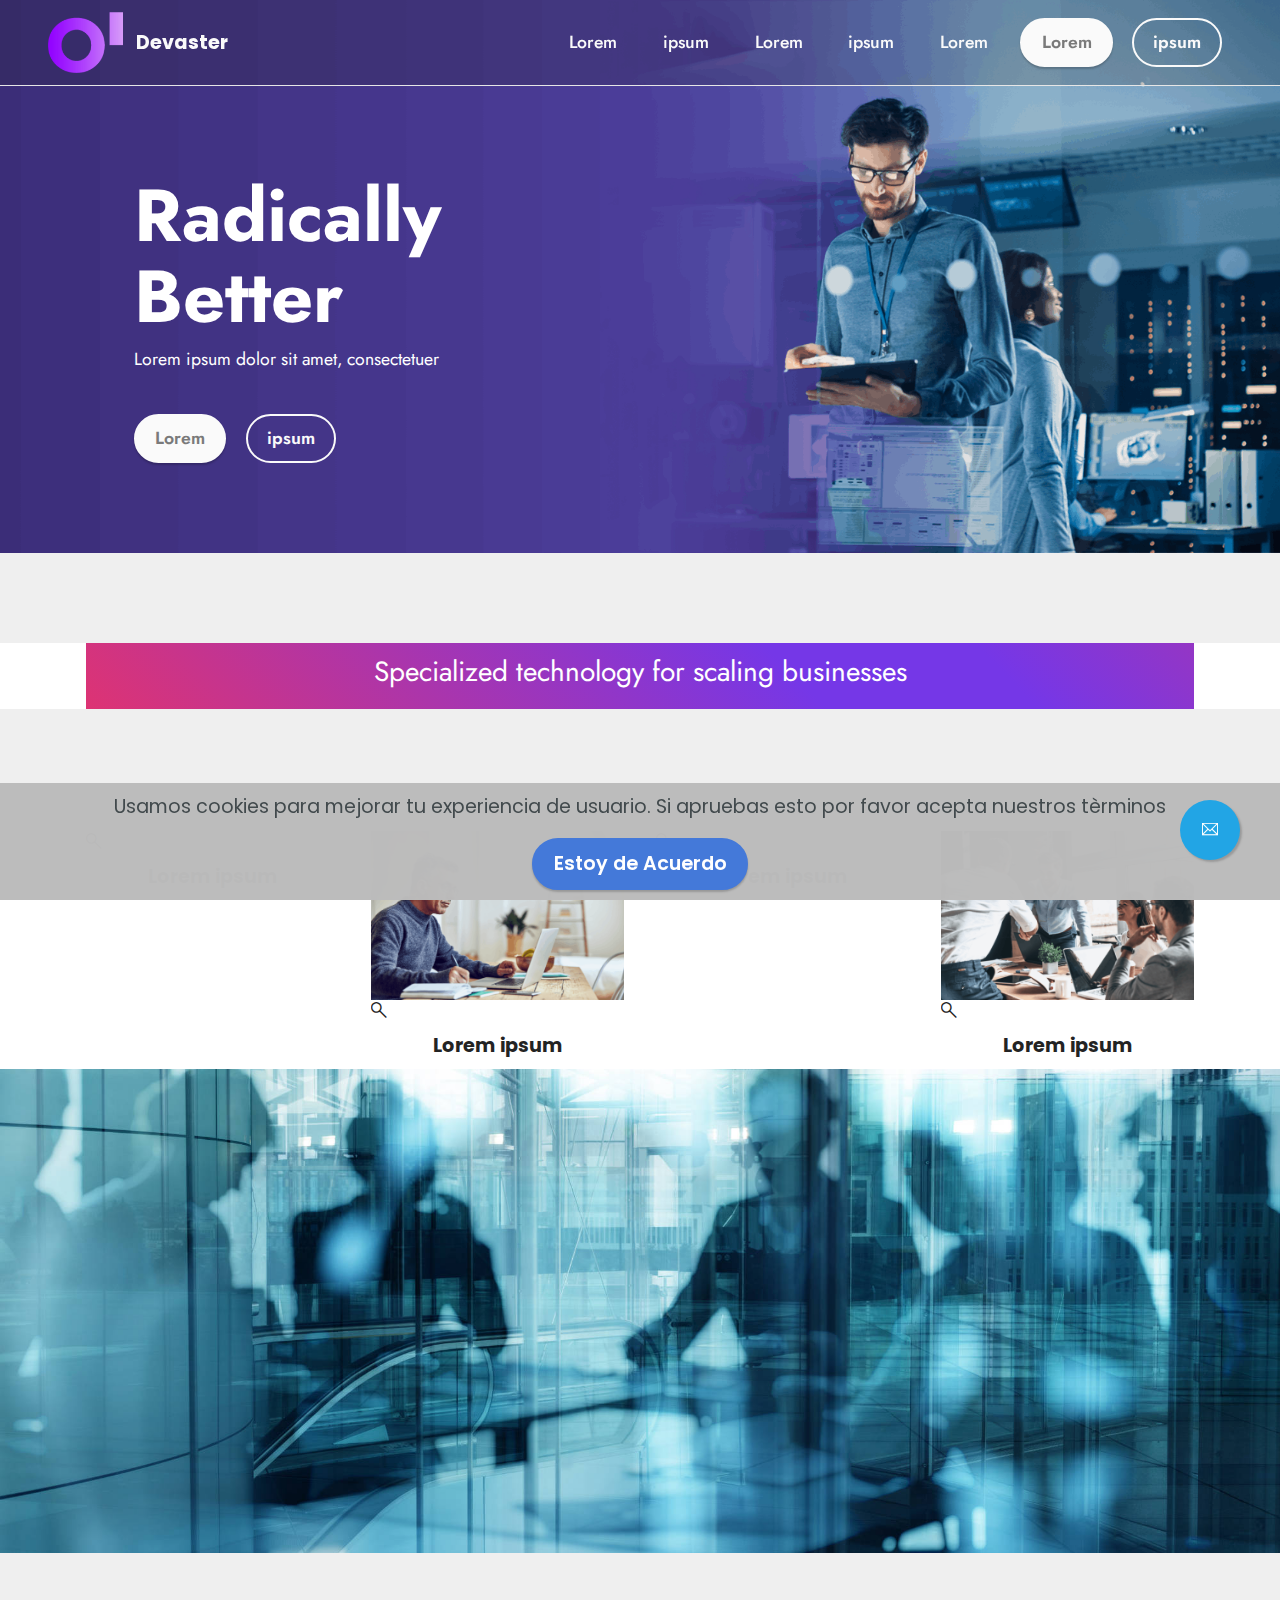
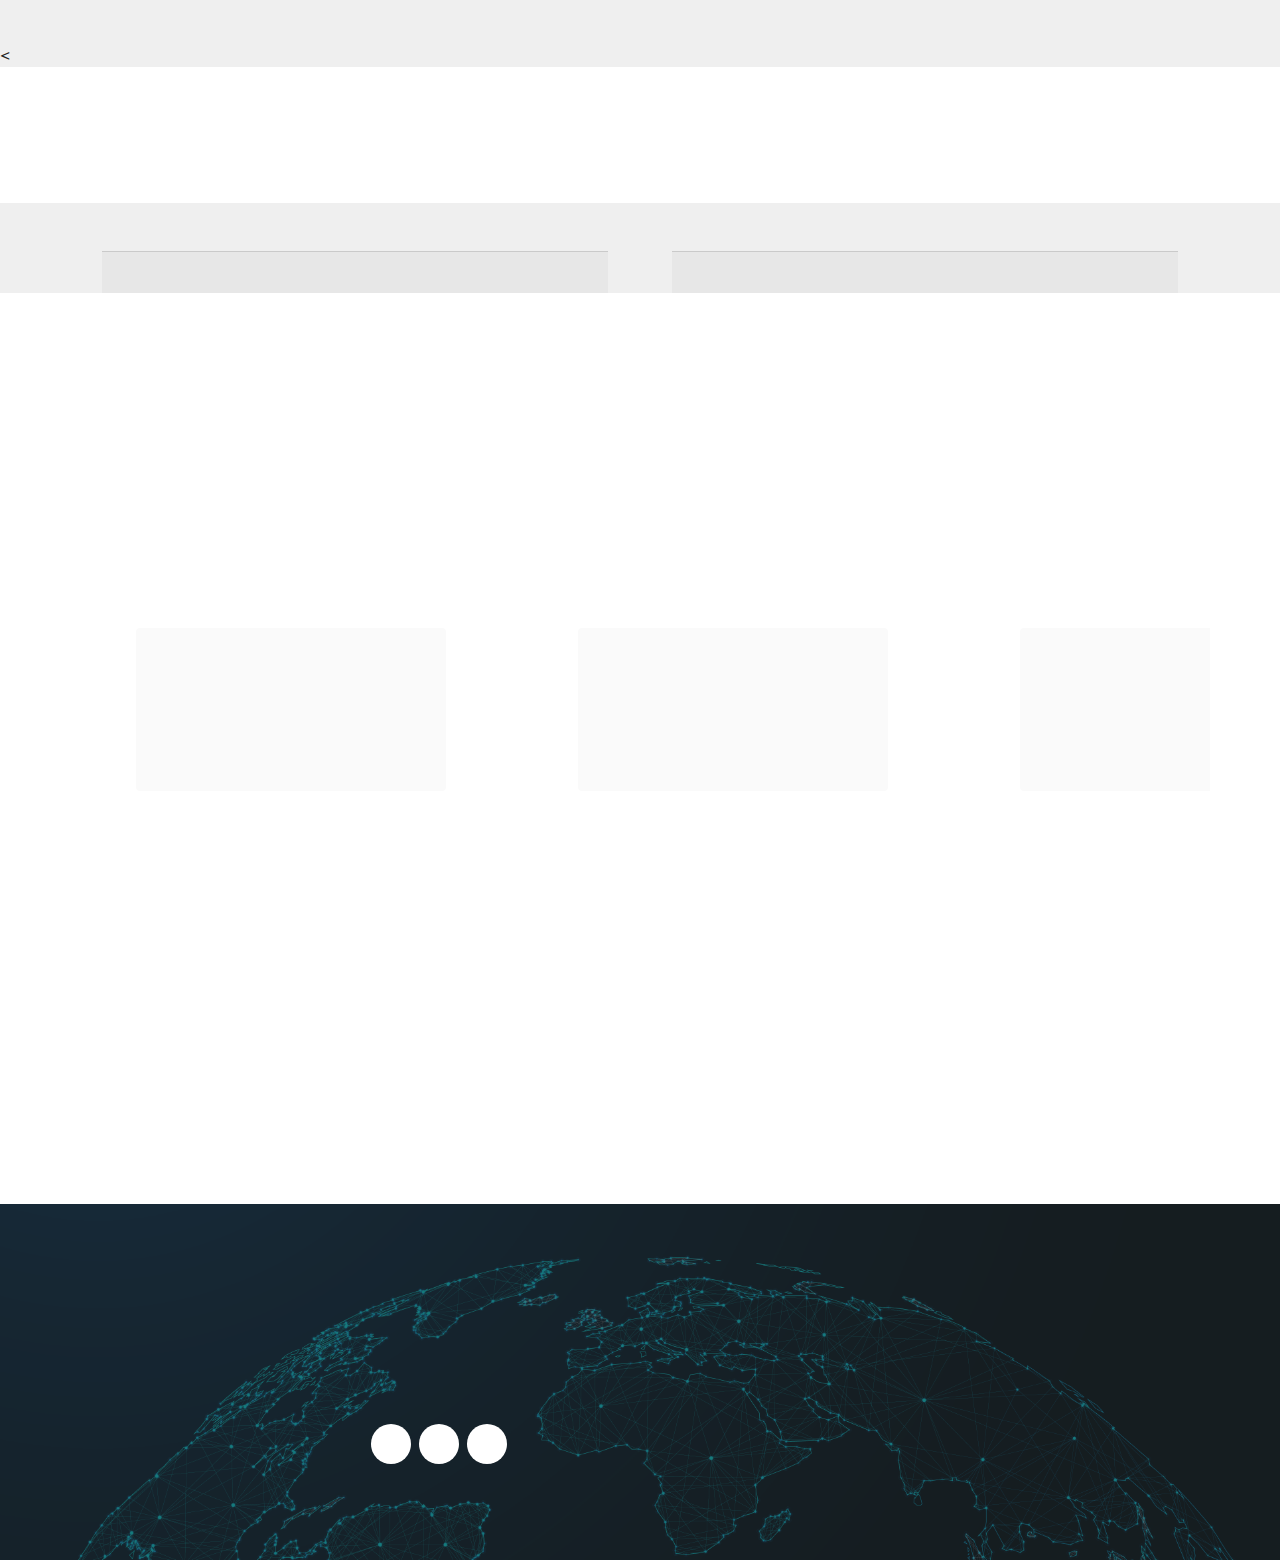
==== commit 52a22e44: "Add files via upload" ====
--- a/index.html
+++ b/index.html
@@ -55,7 +55,7 @@
             <div class="collapse navbar-collapse" id="navbarSupportedContent">
                 <ul class="navbar-nav nav-dropdown" data-app-modern-menu="true"><li class="nav-item"><a class="nav-link link text-white text-primary display-4" href="index.html#image2-m">Lorem </a></li><li class="nav-item"><a class="nav-link link text-white text-primary display-4" href="index.html#image2-m">ipsum </a></li><li class="nav-item"><a class="nav-link link text-white text-primary display-4" href="index.html#image2-m">Lorem </a></li><li class="nav-item"><a class="nav-link link text-white text-primary display-4" href="index.html#image2-m">ipsum </a></li><li class="nav-item"><a class="nav-link link text-white text-primary display-4" href="index.html#image2-m">Lorem </a></li></ul>
                 
-                <div class="navbar-buttons mbr-section-btn"><a class="btn btn-white display-4" href="index.html">Lorem<br></a> <a class="btn btn-white-outline display-4" href="https://mobiri.se">ipsum<br></a></div>
+                <div class="navbar-buttons mbr-section-btn"><a class="btn btn-white display-4" href="index.html">Lorem<br></a> <a class="btn btn-white-outline display-4" href="index.html">ipsum<br></a></div>
             </div>
         </div>
     </nav>
@@ -111,69 +111,93 @@
 </section><!-- Action end -->
 </section>
 
-<section class="mbr-section mbr-section--no-padding cid-tqnT9yeBgC" id="witsec-html-block-1n">
-
-
-
-
-
-<section id="cards">
+<section data-bs-version="5.1" class="gallery5 mbr-gallery cid-tqpPknrnS5" id="gallery5-1u">
+    
+
+    
+
     <div class="container">
-        <div class="row">
-            <div class="col-6 col-sm-6 col-md-4 col-lg-3 col-lg-four mb-4">
-                <figure class="card card-product-grid h-100 rounded">
-                    <div class="img-wrap rounded bg-gray-light">
-                        
-                        <img class="rounded mix-blend-mode" src="assets/images/istock-1169929038-596x397.jpg" alt="">
-                    </div>
-                    <figcaption class="card-product-info">
-                        <a href="" class="title">Lorem ipsum </a>
-                       Lorem ipsum dolor sit amet,consectetuer adipiscing elit,sed diam nonummy
-                    </figcaption>
-                </figure>
-            </div>
-            <div class="col-6 col-sm-6 col-md-4 col-lg-3 col-lg-four mb-4">
-                <figure class="card card-product-grid h-100 rounded">
-                    <div class="img-wrap rounded bg-gray-light">
-                        
-                        <img class="rounded mix-blend-mode" src="assets/images/istock-2-596x397.png" alt="">
-                    </div>
-                    <figcaption class="card-product-info">
-                        <a href="" class="title">Lorem ipsum </a>
-Lorem ipsum dolor sit amet,consectetuer adipiscing elit,sed diam nonummy
-                    </figcaption>
-                </figure>
-            </div>
-            <div class="col-6 col-sm-6 col-md-4 col-lg-3 col-lg-four mb-4">
-                <figure class="card card-product-grid h-100 rounded">
-                    <div class="img-wrap rounded bg-gray-light">
-                        
-                        <img class="rounded mix-blend-mode" src="assets/images/istock-1016968886-596x397.jpg" alt="">
-                    </div>
-                    <figcaption class="card-product-info">
-                        <a href="" class="title">Lorem ipsum</a>
-                        Lorem ipsum dolor sit amet,consectetuer adipiscing elit,sed diam nonummy
-                    </figcaption>
-                </figure>
-            </div>
-            <div class="col-6 col-sm-6 col-md-4 col-lg-3 col-lg-four mb-4 rounded">
-                <figure class="card card-product-grid h-100 rounded">
-                    <div class="img-wrap rounded bg-gray-light">
-                       
-                        <img class="rounded mix-blend-mode" src="assets/images/istock-4-596x398.png" alt="">
-                    </div>
-                    <figcaption class="card-product-info">
-                        <a href="" class="title">Lorem ipsum</a>
-                        Lorem ipsum dolor sit amet,consectetuer adipiscing elit,sed diam nonummy
-                    </figcaption>
-                </figure>
-            </div>
-            
-        </div>
-    </div>
-</section>
-
-
+        
+        <div class="row mbr-gallery mt-4">
+            <div class="col-12 col-md-6 col-lg-3 item gallery-image">
+                <div class="item-wrapper" data-toggle="modal" data-bs-toggle="modal" data-target="#tqqAGWQ6Xd-modal" data-bs-target="#tqqAGWQ6Xd-modal">
+                    <img class="w-100" src="assets/images/istock-1-596x398.png" alt="" data-slide-to="0" data-bs-slide-to="0" data-target="#lb-tqqAGWQ6Xd" data-bs-target="#lb-tqqAGWQ6Xd">
+                    <div class="icon-wrapper">
+                        <span class="mobi-mbri mobi-mbri-search mbr-iconfont mbr-iconfont-btn"></span>
+                    </div>
+                </div>
+                <h6 class="mbr-item-subtitle mbr-fonts-style align-center mb-2 mt-2 display-7"><strong>Lorem ipsum</strong></h6>
+            </div>
+            <div class="col-12 col-md-6 col-lg-3 item gallery-image">
+                <div class="item-wrapper" data-toggle="modal" data-bs-toggle="modal" data-target="#tqqAGWQ6Xd-modal" data-bs-target="#tqqAGWQ6Xd-modal">
+                    <img class="w-100" src="assets/images/istock-2-596x397.png" alt="" data-slide-to="1" data-bs-slide-to="1" data-target="#lb-tqqAGWQ6Xd" data-bs-target="#lb-tqqAGWQ6Xd">
+                    <div class="icon-wrapper">
+                        <span class="mobi-mbri mobi-mbri-search mbr-iconfont mbr-iconfont-btn"></span>
+                    </div>
+                </div>
+                <h6 class="mbr-item-subtitle mbr-fonts-style align-center mb-2 mt-2 display-7"><strong>Lorem ipsum</strong></h6>
+            </div>
+            <div class="col-12 col-md-6 col-lg-3 item gallery-image">
+                <div class="item-wrapper" data-toggle="modal" data-bs-toggle="modal" data-target="#tqqAGWQ6Xd-modal" data-bs-target="#tqqAGWQ6Xd-modal">
+                    <img class="w-100" src="assets/images/istock-3-596x397.png" alt="" data-slide-to="2" data-bs-slide-to="2" data-target="#lb-tqqAGWQ6Xd" data-bs-target="#lb-tqqAGWQ6Xd">
+                    <div class="icon-wrapper">
+                        <span class="mobi-mbri mobi-mbri-search mbr-iconfont mbr-iconfont-btn"></span>
+                    </div>
+                </div>
+                <h6 class="mbr-item-subtitle mbr-fonts-style align-center mb-2 mt-2 display-7"><strong>Lorem ipsum</strong></h6>
+            </div>
+            <div class="col-12 col-md-6 col-lg-3 item gallery-image">
+                <div class="item-wrapper" data-toggle="modal" data-bs-toggle="modal" data-target="#tqqAGWQ6Xd-modal" data-bs-target="#tqqAGWQ6Xd-modal">
+                    <img class="w-100" src="assets/images/istock-4-596x398.png" alt="" data-slide-to="3" data-bs-slide-to="3" data-target="#lb-tqqAGWQ6Xd" data-bs-target="#lb-tqqAGWQ6Xd">
+                    <div class="icon-wrapper">
+                        <span class="mobi-mbri mobi-mbri-search mbr-iconfont mbr-iconfont-btn"></span>
+                    </div>
+                </div>
+                <h6 class="mbr-item-subtitle mbr-fonts-style align-center mb-2 mt-2 display-7"><strong>Lorem ipsum</strong></h6>
+            </div>
+        </div>
+
+        <div class="modal mbr-slider" tabindex="-1" role="dialog" aria-hidden="true" id="tqqAGWQ6Xd-modal">
+            <div class="modal-dialog" role="document">
+                <div class="modal-content">
+                    <div class="modal-body">
+                        <div class="carousel slide" id="lb-tqqAGWQ6Xd" data-interval="5000" data-bs-interval="5000">
+                            <div class="carousel-inner">
+                                <div class="carousel-item active">
+                                    <img class="d-block w-100" src="assets/images/istock-1-596x398.png" alt="">
+                                </div>
+                                <div class="carousel-item">
+                                    <img class="d-block w-100" src="assets/images/istock-2-596x397.png" alt="">
+                                </div>
+                                <div class="carousel-item">
+                                    <img class="d-block w-100" src="assets/images/istock-3-596x397.png" alt="">
+                                </div>
+                                <div class="carousel-item">
+                                    <img class="d-block w-100" src="assets/images/istock-4-596x398.png" alt="">
+                                </div>
+                            </div>
+                            <ol class="carousel-indicators">
+                                <li data-slide-to="0" data-bs-slide-to="0" class="active" data-target="#lb-tqqAGWQ6Xd" data-bs-target="#lb-tqqAGWQ6Xd"></li>
+                                <li data-slide-to="1" data-bs-slide-to="1" data-target="#lb-tqqAGWQ6Xd" data-bs-target="#lb-tqqAGWQ6Xd"></li>
+                                <li data-slide-to="2" data-bs-slide-to="2" data-target="#lb-tqqAGWQ6Xd" data-bs-target="#lb-tqqAGWQ6Xd"></li>
+                                <li data-slide-to="3" data-bs-slide-to="3" data-target="#lb-tqqAGWQ6Xd" data-bs-target="#lb-tqqAGWQ6Xd"></li>
+                            </ol>
+                            <a role="button" href="" class="close" data-dismiss="modal" data-bs-dismiss="modal" aria-label="Close">
+                            </a>
+                            <a class="carousel-control-prev carousel-control" role="button" data-slide="prev" data-bs-slide="prev" href="#lb-tqqAGWQ6Xd">
+                                <span class="mobi-mbri mobi-mbri-arrow-prev" aria-hidden="true"></span>
+                                <span class="sr-only visually-hidden">Previous</span>
+                            </a>
+                            <a class="carousel-control-next carousel-control" role="button" data-slide="next" data-bs-slide="next" href="#lb-tqqAGWQ6Xd">
+                                <span class="mobi-mbri mobi-mbri-arrow-next" aria-hidden="true"></span>
+                                <span class="sr-only visually-hidden">Next</span>
+                            </a>
+                        </div>
+                    </div>
+                </div>
+            </div>
+        </div>
+    </div>
 </section>
 
 <section data-bs-version="5.1" class="header15 cid-tq2KPR9oUg" id="header15-18">
@@ -204,8 +228,71 @@
 
 
 
-
- <h3 class="action-title"><strong>Solutions for the operational continuty of your company</strong><div><br></div></h3>
+&lt;<section class="wrapper">
+  <div class="container">
+    <div class="row">
+      <div class="col text-center mb-5">
+       <h1><div></div><div><strong>Solutions for the operational
+</strong></div><div><strong>continuty of your company</strong></div></h1>
+      </div>
+    </div>
+  <div class="row">
+ <div class=" column col-sm-12 col-md-6 col-lg-6"><div class="card text-white card-has-bg click-col" style="background-image:url('assets/images/cusersdavinsonappdatalocalmobirise.commobiriseprojectsproject-2022-12-18-190224assetsimagesistock-5-649x433.png');">
+         <img class="card-img d-none" src="file:///C:/Users/Davinson/AppData/Local/Mobirise.com/Mobirise/davinson_005f09_0040hotmail_002ecom/addons/witsec-code-editor/components" alt="Goverment Lorem Ipsum Sit Amet Consectetur dipisi?">
+        <div class="card-img-overlay d-flex flex-column">
+         <div class="card-body">
+           
+          </div>
+          <div class="card-footer">
+           <div class="media">
+  
+  <div class="media-body">
+    <h4 class="my-0 text-white d-block">Lorem ipsum</h4>
+     <small>Lorem ipsum dolor sit amet,
+consectetuer adipiscing elit,
+sed diam nonummy</small>
+<button class="custom-btn btn-5"><span><strong>Lorem</strong></span></button>
+  </div>
+</div>
+          </div>
+        </div>
+      </div></div>
+     <div class="column col-sm-12 col-md-6 col-lg-6 "><div class="card text-white card-has-bg click-col" style="background-image:url('assets/images/cusersdavinsonappdatalocalmobirise.commobiriseprojectsproject-2022-12-18-190224assetsimagesistock-5-649x433.png');">
+         <img class="card-img d-none" src="https://source.unsplash.com/600x900/?tree,nature" alt="Goverment Lorem Ipsum Sit Amet Consectetur dipisi?">
+        <div class="card-img-overlay d-flex flex-column">
+         <div class="card-body">
+           
+          </div>
+          <div class="card-footer">
+           <div class="media">
+  
+  <div class="media-body">
+    <h4 class="my-0 text-white d-block">Lorem ipsum</h4>
+     <small>Lorem ipsum dolor sit amet,
+consectetuer adipiscing elit,
+sed diam nonummy</small>
+<button class="custom-btn btn-5"><span><strong>Lorem</strong></span></button>
+  </div>
+</div>
+          </div>
+        </div>
+      </div></div>
+  
+  
+  
+  
+  
+</div>
+  
+</div>
+</section>
+
+
+
+
+
+
+
 
 </section>
 
@@ -308,6 +395,8 @@
 </strong><div><strong>Better</strong></div></h3>
                     <p class="mbr-text mbr-fonts-style display-7"><strong>
                         Lorem ipsum dolor sit amet, consectetuer</strong></p>
+
+                       <button class="custom-btn btn-1"><span><strong>Lorem</strong></span></button><button class="custom-btn btn-5"><span><strong>Lorem</strong></span></button>
                 </div>
             </div>
         </div>
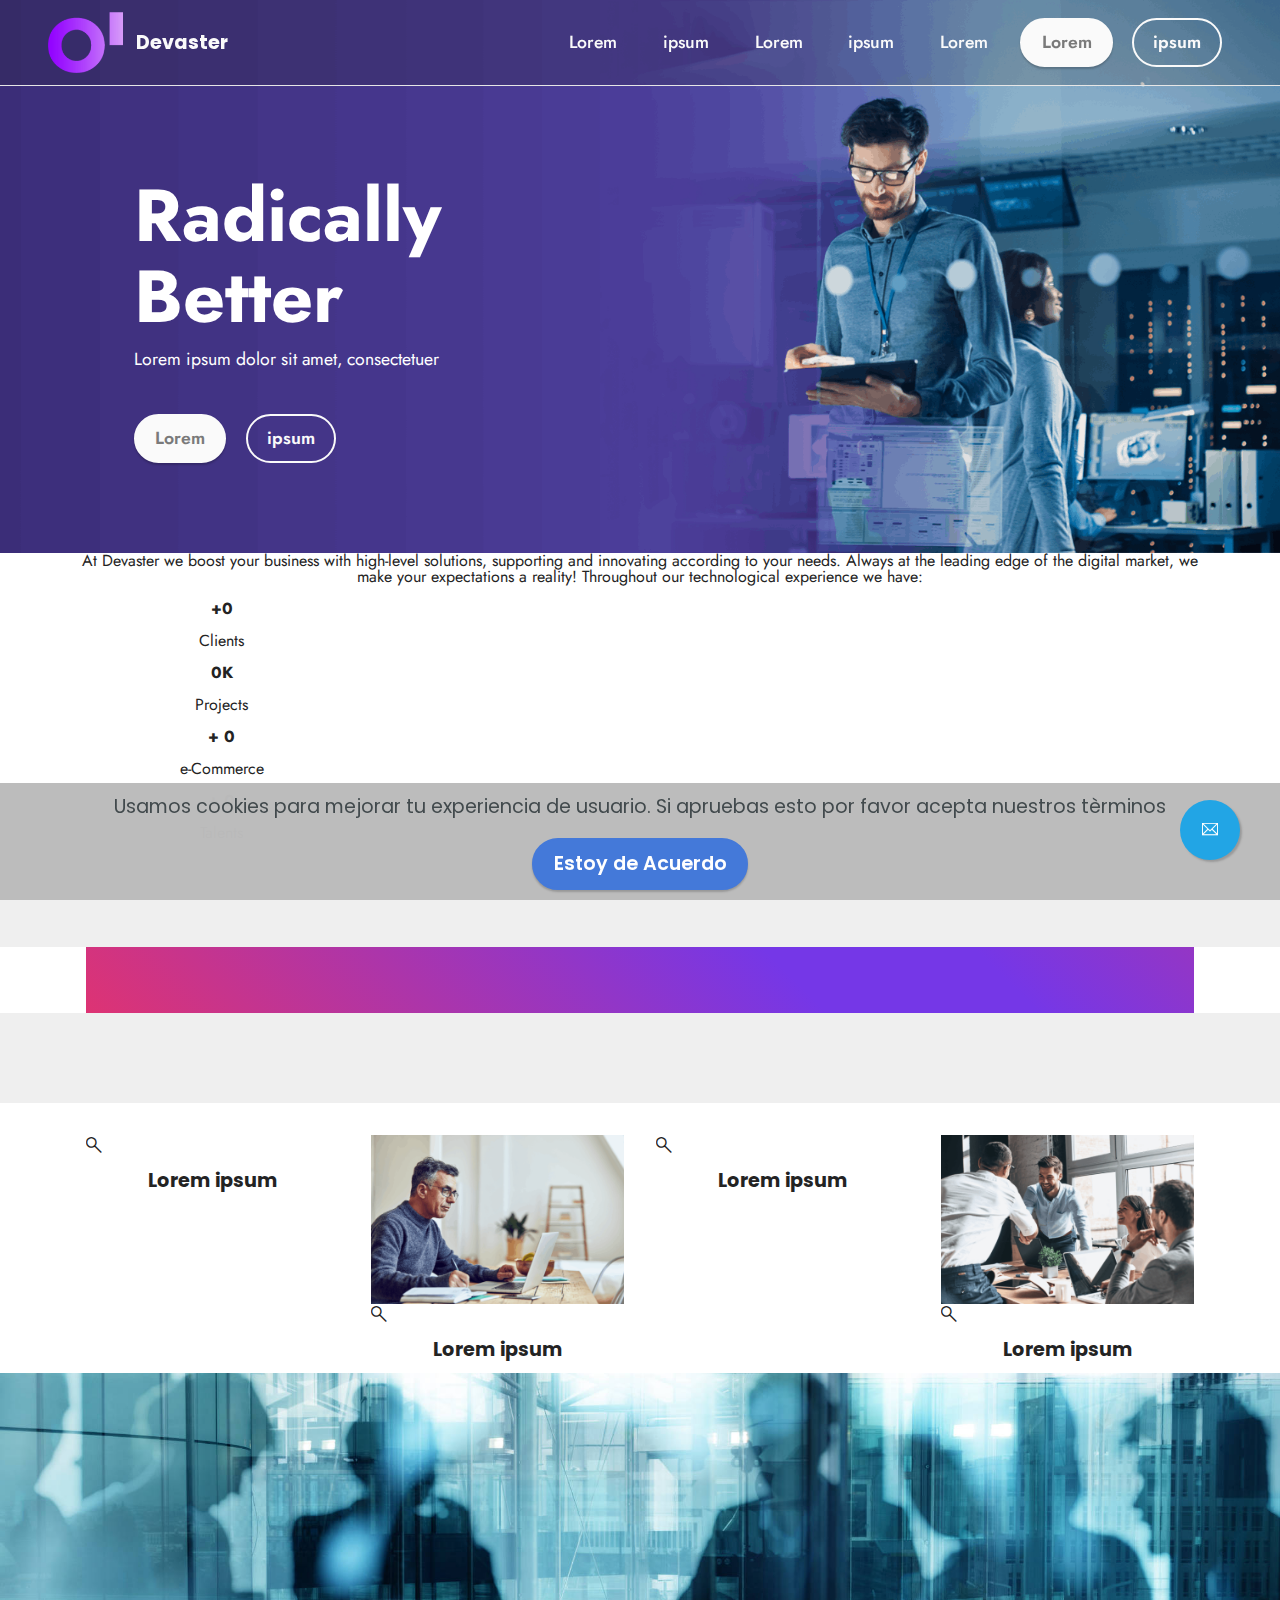
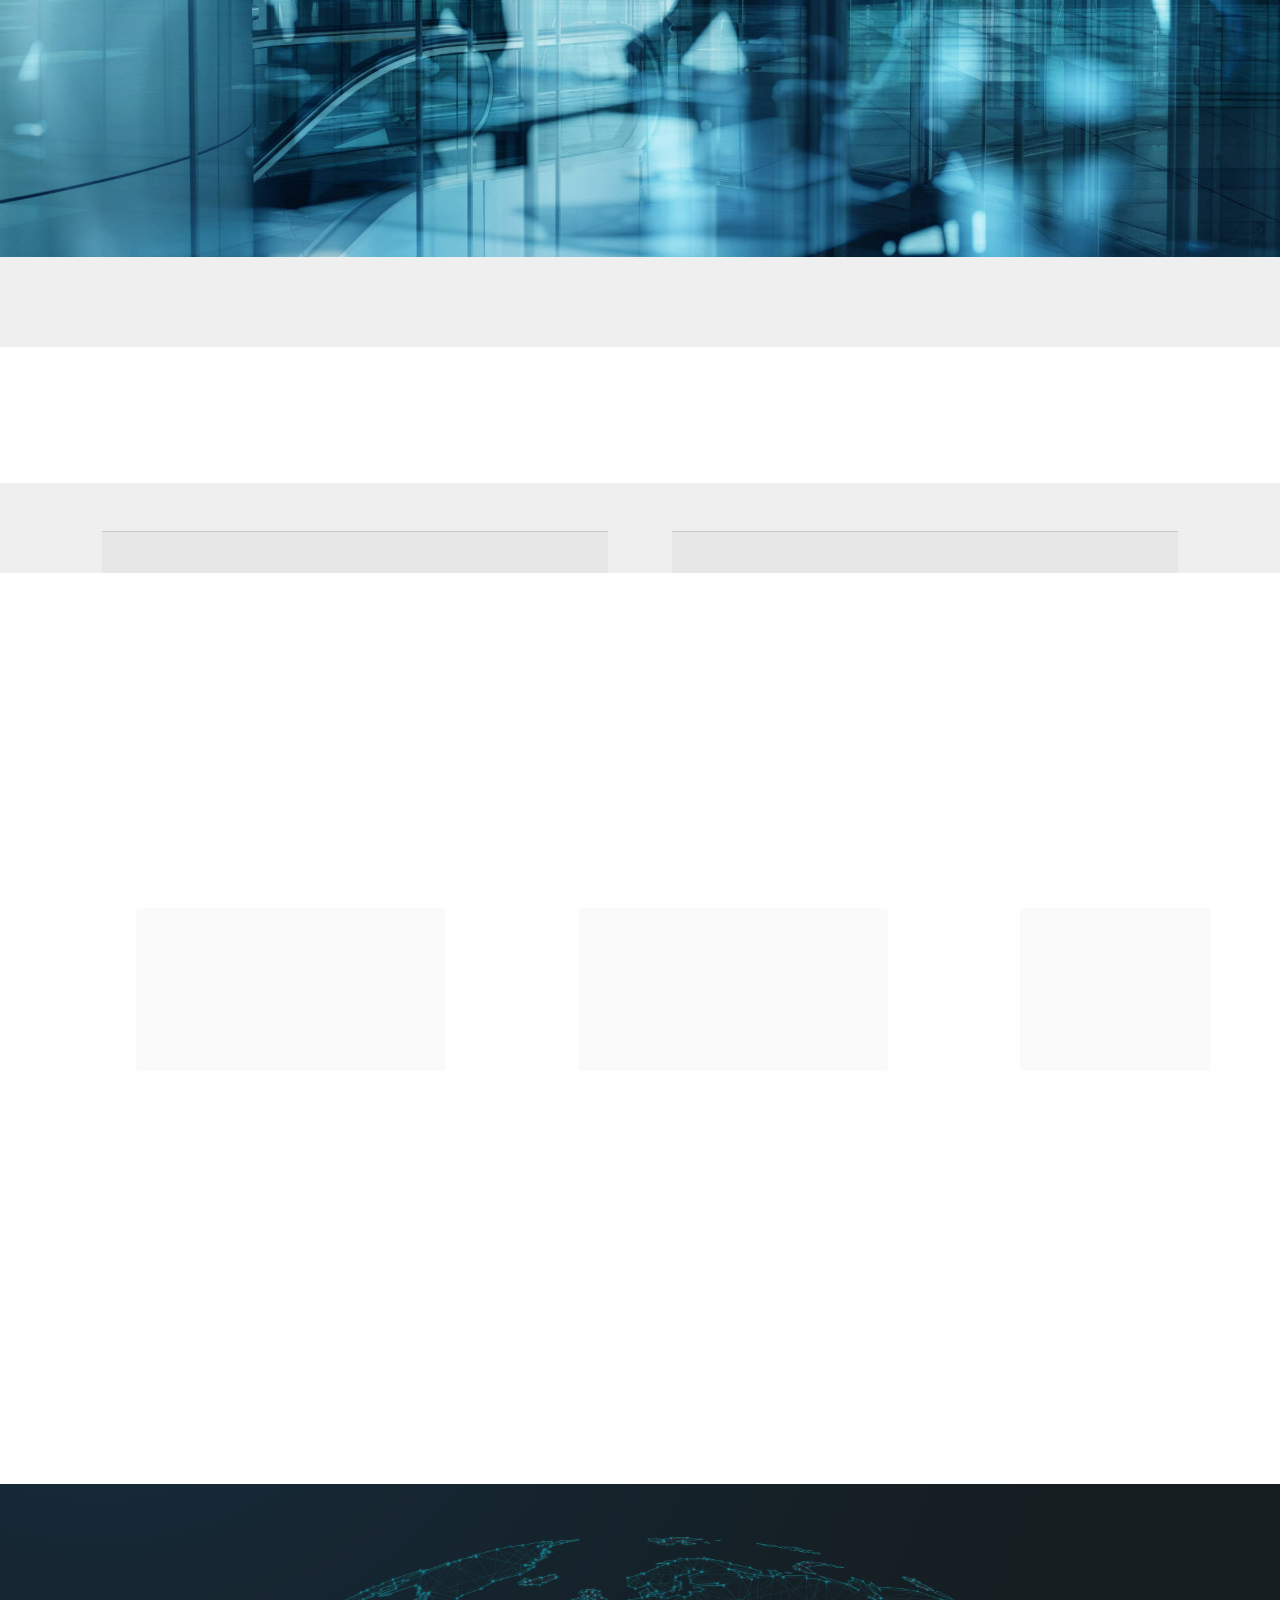
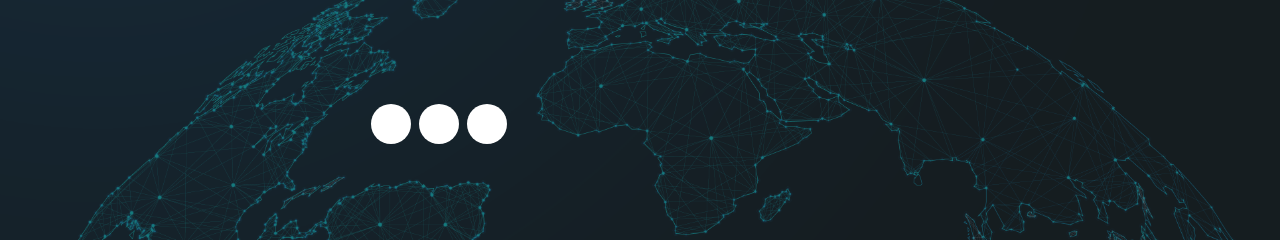
==== commit c7b056bd: "Add files via upload" ====
--- a/index.html
+++ b/index.html
@@ -20,6 +20,7 @@
   <link rel="stylesheet" href="assets/dropdown/css/style.css">
   <link rel="stylesheet" href="assets/socicon/css/styles.css">
   <link rel="stylesheet" href="assets/theme/css/style.css">
+   <link rel="stylesheet" href="css/media-queries.css">
   <link rel="preload" href="https://fonts.googleapis.com/css?family=Jost:100,200,300,400,500,600,700,800,900,100i,200i,300i,400i,500i,600i,700i,800i,900i&display=swap" as="style" onload="this.onload=null;this.rel='stylesheet'">
   <noscript><link rel="stylesheet" href="https://fonts.googleapis.com/css?family=Jost:100,200,300,400,500,600,700,800,900,100i,200i,300i,400i,500i,600i,700i,800i,900i&display=swap"></noscript>
   <link rel="preload" href="https://fonts.googleapis.com/css?family=Poppins:100,100i,200,200i,300,300i,400,400i,500,500i,600,600i,700,700i,800,800i,900,900i&display=swap" as="style" onload="this.onload=null;this.rel='stylesheet'">
@@ -34,7 +35,7 @@
   
   <section data-bs-version="5.1" class="menu cid-s48OLK6784" once="menu" id="navbar">
     
-    <nav class="navbar navbar-dropdown navbar-fixed-top navbar-expand-lg">
+    <nav class="navbar navbar-dropdown navbar-fixed-top navbar-expand-lg" id="navigation">
         <div class="container-fluid">
             <div class="navbar-brand">
                 <span class="navbar-logo">
@@ -87,6 +88,60 @@
         </div>
     </div>
 </section>
+
+       <section id="facts" class="facts" style="background-position: 50% 79px;">
+        <div class="parallax-overlay">
+            <div class="container">
+                <div class="row number-counters">
+
+                    <div class="sec-title text-center mb50 wow rubberBand animated" data-wow-duration="1000ms">
+                        <p style="strong">At Devaster we boost your business with high-level solutions, supporting and innovating according to
+your needs. Always at the leading edge of the digital market, we make your expectations a reality!
+Throughout our technological experience we have:
+</p>
+                    <!-- first count item -->
+                    <div class="col-md-3 col-sm-6 col-xs-12 text-center wow fadeInUp animated"
+                        data-wow-duration="500ms">
+                        <div class="counters-item">
+                           
+                           <p><strong>+</strong><strong data-to="350">0</strong></p>
+                            <!-- Set Your Number here. i,e. data-to="56" -->
+                            <p>Clients</p>
+                        </div>
+                    </div>
+                    <div class="col-md-3 col-sm-6 col-xs-12 text-center wow fadeInUp animated" data-wow-duration="500ms"
+                        data-wow-delay="300ms">
+                        <div class="counters-item">
+                        
+                            <p> <strong data-to="1">0</strong><strong>K</strong></p
+                            <!-- Set Your Number here. i,e. data-to="56" -->
+                            <p>Projects</p>
+                        </div>
+                    </div>
+                    <div class="col-md-3 col-sm-6 col-xs-12 text-center wow fadeInUp animated" data-wow-duration="500ms"
+                        data-wow-delay="600ms">
+                        <div class="counters-item">
+                        
+                          <p> <strong>+</strong> <strong data-to="200">0</strong></p
+                            <!-- Set Your Number here. i,e. data-to="56" -->
+                            <p> e-Commerce </p>
+                        </div>
+                    </div>
+                    <div class="col-md-3 col-sm-6 col-xs-12 text-center wow fadeInUp animated" data-wow-duration="500ms"
+                        data-wow-delay="900ms">
+                        <div class="counters-item">
+                            
+                          <p> <strong>+</strong> <strong data-to="600">0</strong></p
+                            <!-- Set Your Number here. i,e. data-to="56" -->
+                            <p>Talents</p>
+                        </div>
+                    </div>
+                    <!-- end first count item -->
+
+                </div>
+            </div>
+        </div>
+    </section>
 
 <section class="mbr-section mbr-section--no-padding cid-tq34yHxJCi" id="witsec-html-block-1f">
 
@@ -120,8 +175,8 @@
         
         <div class="row mbr-gallery mt-4">
             <div class="col-12 col-md-6 col-lg-3 item gallery-image">
-                <div class="item-wrapper" data-toggle="modal" data-bs-toggle="modal" data-target="#tqqAGWQ6Xd-modal" data-bs-target="#tqqAGWQ6Xd-modal">
-                    <img class="w-100" src="assets/images/istock-1-596x398.png" alt="" data-slide-to="0" data-bs-slide-to="0" data-target="#lb-tqqAGWQ6Xd" data-bs-target="#lb-tqqAGWQ6Xd">
+                <div class="item-wrapper" data-toggle="modal" data-bs-toggle="modal" data-target="#tquwFqL2R3-modal" data-bs-target="#tquwFqL2R3-modal">
+                    <img class="w-100" src="assets/images/istock-1-596x398.png" alt="" data-slide-to="0" data-bs-slide-to="0" data-target="#lb-tquwFqL2R3" data-bs-target="#lb-tquwFqL2R3">
                     <div class="icon-wrapper">
                         <span class="mobi-mbri mobi-mbri-search mbr-iconfont mbr-iconfont-btn"></span>
                     </div>
@@ -129,8 +184,8 @@
                 <h6 class="mbr-item-subtitle mbr-fonts-style align-center mb-2 mt-2 display-7"><strong>Lorem ipsum</strong></h6>
             </div>
             <div class="col-12 col-md-6 col-lg-3 item gallery-image">
-                <div class="item-wrapper" data-toggle="modal" data-bs-toggle="modal" data-target="#tqqAGWQ6Xd-modal" data-bs-target="#tqqAGWQ6Xd-modal">
-                    <img class="w-100" src="assets/images/istock-2-596x397.png" alt="" data-slide-to="1" data-bs-slide-to="1" data-target="#lb-tqqAGWQ6Xd" data-bs-target="#lb-tqqAGWQ6Xd">
+                <div class="item-wrapper" data-toggle="modal" data-bs-toggle="modal" data-target="#tquwFqL2R3-modal" data-bs-target="#tquwFqL2R3-modal">
+                    <img class="w-100" src="assets/images/istock-2-596x397.png" alt="" data-slide-to="1" data-bs-slide-to="1" data-target="#lb-tquwFqL2R3" data-bs-target="#lb-tquwFqL2R3">
                     <div class="icon-wrapper">
                         <span class="mobi-mbri mobi-mbri-search mbr-iconfont mbr-iconfont-btn"></span>
                     </div>
@@ -138,8 +193,8 @@
                 <h6 class="mbr-item-subtitle mbr-fonts-style align-center mb-2 mt-2 display-7"><strong>Lorem ipsum</strong></h6>
             </div>
             <div class="col-12 col-md-6 col-lg-3 item gallery-image">
-                <div class="item-wrapper" data-toggle="modal" data-bs-toggle="modal" data-target="#tqqAGWQ6Xd-modal" data-bs-target="#tqqAGWQ6Xd-modal">
-                    <img class="w-100" src="assets/images/istock-3-596x397.png" alt="" data-slide-to="2" data-bs-slide-to="2" data-target="#lb-tqqAGWQ6Xd" data-bs-target="#lb-tqqAGWQ6Xd">
+                <div class="item-wrapper" data-toggle="modal" data-bs-toggle="modal" data-target="#tquwFqL2R3-modal" data-bs-target="#tquwFqL2R3-modal">
+                    <img class="w-100" src="assets/images/istock-3-596x397.png" alt="" data-slide-to="2" data-bs-slide-to="2" data-target="#lb-tquwFqL2R3" data-bs-target="#lb-tquwFqL2R3">
                     <div class="icon-wrapper">
                         <span class="mobi-mbri mobi-mbri-search mbr-iconfont mbr-iconfont-btn"></span>
                     </div>
@@ -147,8 +202,8 @@
                 <h6 class="mbr-item-subtitle mbr-fonts-style align-center mb-2 mt-2 display-7"><strong>Lorem ipsum</strong></h6>
             </div>
             <div class="col-12 col-md-6 col-lg-3 item gallery-image">
-                <div class="item-wrapper" data-toggle="modal" data-bs-toggle="modal" data-target="#tqqAGWQ6Xd-modal" data-bs-target="#tqqAGWQ6Xd-modal">
-                    <img class="w-100" src="assets/images/istock-4-596x398.png" alt="" data-slide-to="3" data-bs-slide-to="3" data-target="#lb-tqqAGWQ6Xd" data-bs-target="#lb-tqqAGWQ6Xd">
+                <div class="item-wrapper" data-toggle="modal" data-bs-toggle="modal" data-target="#tquwFqL2R3-modal" data-bs-target="#tquwFqL2R3-modal">
+                    <img class="w-100" src="assets/images/istock-4-596x398.png" alt="" data-slide-to="3" data-bs-slide-to="3" data-target="#lb-tquwFqL2R3" data-bs-target="#lb-tquwFqL2R3">
                     <div class="icon-wrapper">
                         <span class="mobi-mbri mobi-mbri-search mbr-iconfont mbr-iconfont-btn"></span>
                     </div>
@@ -157,11 +212,11 @@
             </div>
         </div>
 
-        <div class="modal mbr-slider" tabindex="-1" role="dialog" aria-hidden="true" id="tqqAGWQ6Xd-modal">
+        <div class="modal mbr-slider" tabindex="-1" role="dialog" aria-hidden="true" id="tquwFqL2R3-modal">
             <div class="modal-dialog" role="document">
                 <div class="modal-content">
                     <div class="modal-body">
-                        <div class="carousel slide" id="lb-tqqAGWQ6Xd" data-interval="5000" data-bs-interval="5000">
+                        <div class="carousel slide" id="lb-tquwFqL2R3" data-interval="5000" data-bs-interval="5000">
                             <div class="carousel-inner">
                                 <div class="carousel-item active">
                                     <img class="d-block w-100" src="assets/images/istock-1-596x398.png" alt="">
@@ -177,18 +232,18 @@
                                 </div>
                             </div>
                             <ol class="carousel-indicators">
-                                <li data-slide-to="0" data-bs-slide-to="0" class="active" data-target="#lb-tqqAGWQ6Xd" data-bs-target="#lb-tqqAGWQ6Xd"></li>
-                                <li data-slide-to="1" data-bs-slide-to="1" data-target="#lb-tqqAGWQ6Xd" data-bs-target="#lb-tqqAGWQ6Xd"></li>
-                                <li data-slide-to="2" data-bs-slide-to="2" data-target="#lb-tqqAGWQ6Xd" data-bs-target="#lb-tqqAGWQ6Xd"></li>
-                                <li data-slide-to="3" data-bs-slide-to="3" data-target="#lb-tqqAGWQ6Xd" data-bs-target="#lb-tqqAGWQ6Xd"></li>
+                                <li data-slide-to="0" data-bs-slide-to="0" class="active" data-target="#lb-tquwFqL2R3" data-bs-target="#lb-tquwFqL2R3"></li>
+                                <li data-slide-to="1" data-bs-slide-to="1" data-target="#lb-tquwFqL2R3" data-bs-target="#lb-tquwFqL2R3"></li>
+                                <li data-slide-to="2" data-bs-slide-to="2" data-target="#lb-tquwFqL2R3" data-bs-target="#lb-tquwFqL2R3"></li>
+                                <li data-slide-to="3" data-bs-slide-to="3" data-target="#lb-tquwFqL2R3" data-bs-target="#lb-tquwFqL2R3"></li>
                             </ol>
                             <a role="button" href="" class="close" data-dismiss="modal" data-bs-dismiss="modal" aria-label="Close">
                             </a>
-                            <a class="carousel-control-prev carousel-control" role="button" data-slide="prev" data-bs-slide="prev" href="#lb-tqqAGWQ6Xd">
+                            <a class="carousel-control-prev carousel-control" role="button" data-slide="prev" data-bs-slide="prev" href="#lb-tquwFqL2R3">
                                 <span class="mobi-mbri mobi-mbri-arrow-prev" aria-hidden="true"></span>
                                 <span class="sr-only visually-hidden">Previous</span>
                             </a>
-                            <a class="carousel-control-next carousel-control" role="button" data-slide="next" data-bs-slide="next" href="#lb-tqqAGWQ6Xd">
+                            <a class="carousel-control-next carousel-control" role="button" data-slide="next" data-bs-slide="next" href="#lb-tquwFqL2R3">
                                 <span class="mobi-mbri mobi-mbri-arrow-next" aria-hidden="true"></span>
                                 <span class="sr-only visually-hidden">Next</span>
                             </a>
@@ -228,7 +283,7 @@
 
 
 
-&lt;<section class="wrapper">
+<section class="wrapper">
   <div class="container">
     <div class="row">
       <div class="col text-center mb-5">
@@ -237,8 +292,8 @@
       </div>
     </div>
   <div class="row">
- <div class=" column col-sm-12 col-md-6 col-lg-6"><div class="card text-white card-has-bg click-col" style="background-image:url('assets/images/cusersdavinsonappdatalocalmobirise.commobiriseprojectsproject-2022-12-18-190224assetsimagesistock-5-649x433.png');">
-         <img class="card-img d-none" src="file:///C:/Users/Davinson/AppData/Local/Mobirise.com/Mobirise/davinson_005f09_0040hotmail_002ecom/addons/witsec-code-editor/components" alt="Goverment Lorem Ipsum Sit Amet Consectetur dipisi?">
+ <div class=" column col-sm-12 col-md-6 col-lg-6"><div class="card text-white card-has-bg click-col" style="background-image:url('assets/images/istock-5.png');">
+         <img class="card-img d-none" src="" alt="Goverment Lorem Ipsum Sit Amet Consectetur dipisi?">
         <div class="card-img-overlay d-flex flex-column">
          <div class="card-body">
            
@@ -257,8 +312,8 @@
           </div>
         </div>
       </div></div>
-     <div class="column col-sm-12 col-md-6 col-lg-6 "><div class="card text-white card-has-bg click-col" style="background-image:url('assets/images/cusersdavinsonappdatalocalmobirise.commobiriseprojectsproject-2022-12-18-190224assetsimagesistock-5-649x433.png');">
-         <img class="card-img d-none" src="https://source.unsplash.com/600x900/?tree,nature" alt="Goverment Lorem Ipsum Sit Amet Consectetur dipisi?">
+     <div class="column col-sm-12 col-md-6 col-lg-6 "><div class="card text-white card-has-bg click-col" style="background-image:url('assets/images/istock-6.png');">
+         <img class="card-img d-none" src="" alt="Goverment Lorem Ipsum Sit Amet Consectetur dipisi?">
         <div class="card-img-overlay d-flex flex-column">
          <div class="card-body">
            
@@ -476,10 +531,23 @@
  
     <div style="padding:1rem" class="hidden">Click the "gear" icon to change the layout of the button. This text will be removed on preview/publish.</div>
 
-</section><section id="top-1" hidden><a href="https://mobirise.site"></a></section><script src="assets/witsec-jquery-3.5.1/jquery-3.5.1.min.js"></script>  <script src="assets/bootstrap/js/bootstrap.bundle.min.js"></script>  <script src="assets/web/assets/cookies-alert-plugin/cookies-alert-core.js"></script>  <script src="assets/web/assets/cookies-alert-plugin/cookies-alert-script.js"></script>  <script src="assets/smoothscroll/smooth-scroll.js"></script>  <script src="assets/ytplayer/index.js"></script>  <script src="assets/embla/embla.min.js"></script>  <script src="assets/embla/script.js"></script>  <script src="assets/dropdown/js/navbar-dropdown.js"></script>  <script src="assets/theme/js/script.js"></script>  
-  
-  
+</section><section id="top-1" hidden><a href="https://mobirise.site"></a></section><script src="assets/witsec-jquery-3.5.1/jquery-3.5.1.min.js"></script>  <script src="assets/bootstrap/js/bootstrap.bundle.min.js"></script>  <script src="assets/web/assets/cookies-alert-plugin/cookies-alert-core.js"></script>  <script src="assets/web/assets/cookies-alert-plugin/cookies-alert-script.js"></script>  <script src="assets/smoothscroll/smooth-scroll.js"></script>  <script src="assets/ytplayer/index.js"></script>  <script src="assets/embla/embla.min.js"></script>  <script src="assets/embla/script.js"></script>  <script src="assets/dropdown/js/navbar-dropdown.js"></script>  <script src="assets/theme/js/script.js"></script> <script src="assets/theme/js/theme.js"></script>   
+  
+  
+   <script src="assets/js/wow.min.js"></script>
+    <script>
+        var wow = new WOW({
+            boxClass: 'wow',      // animated element css class (default is wow)
+            animateClass: 'animated', // animation css class (default is animated)
+            offset: 120,          // distance to the element when triggering the animation (default is 0)
+            mobile: true,       // trigger animations on mobile devices (default is true)
+            live: true        // act on asynchronously loaded content (default is true)
+        }
+        );
+        wow.init();
+    </script>
 <input name="cookieData" type="hidden" data-cookie-customDialogSelector='null' data-cookie-colorText='#424a4d' data-cookie-colorBg='rgba(187, 187, 187, 0.99)' data-cookie-textButton='Estoy de Acuerdo' data-cookie-colorButton='#4479d9' data-cookie-colorLink='#424a4d' data-cookie-underlineLink='true' data-cookie-text="Usamos cookies para mejorar tu experiencia de usuario. Si apruebas esto por favor acepta nuestros tèrminos">
     <input name="animation" type="hidden">
+	
   </body>
 </html>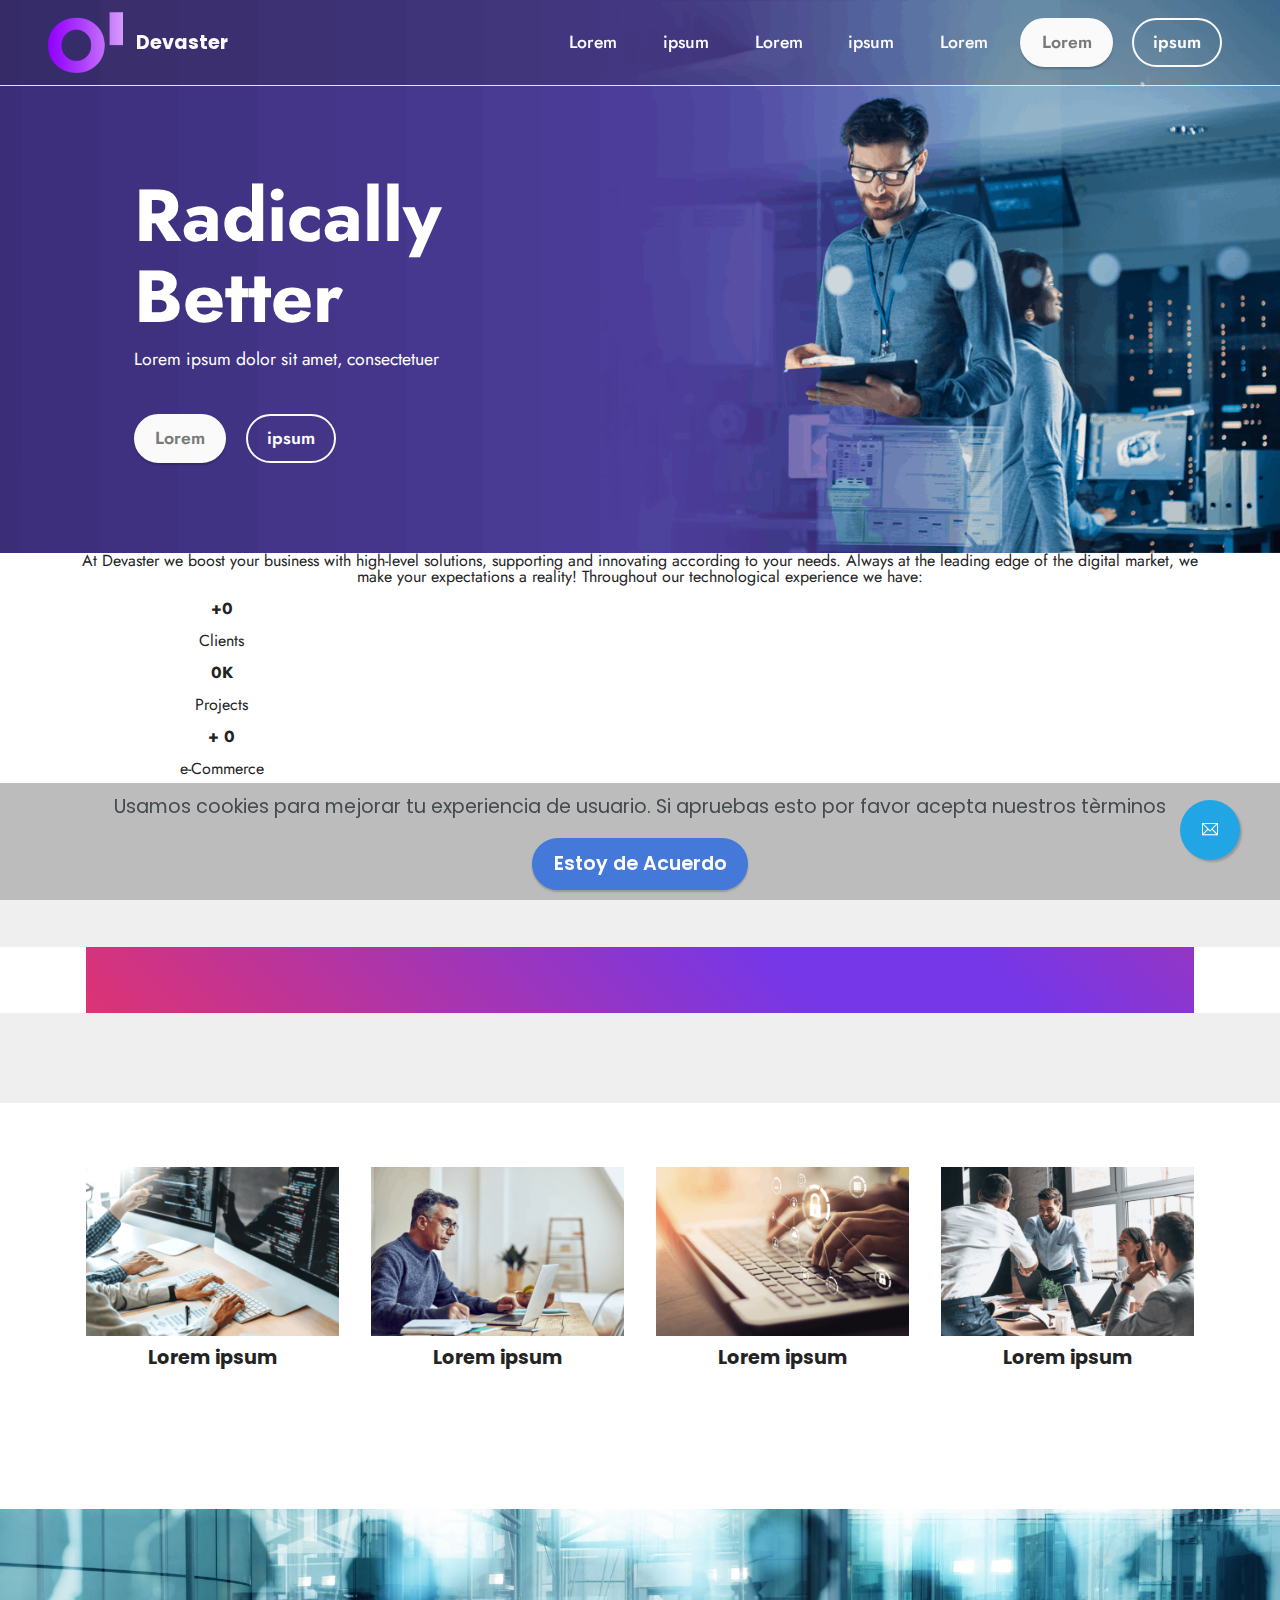
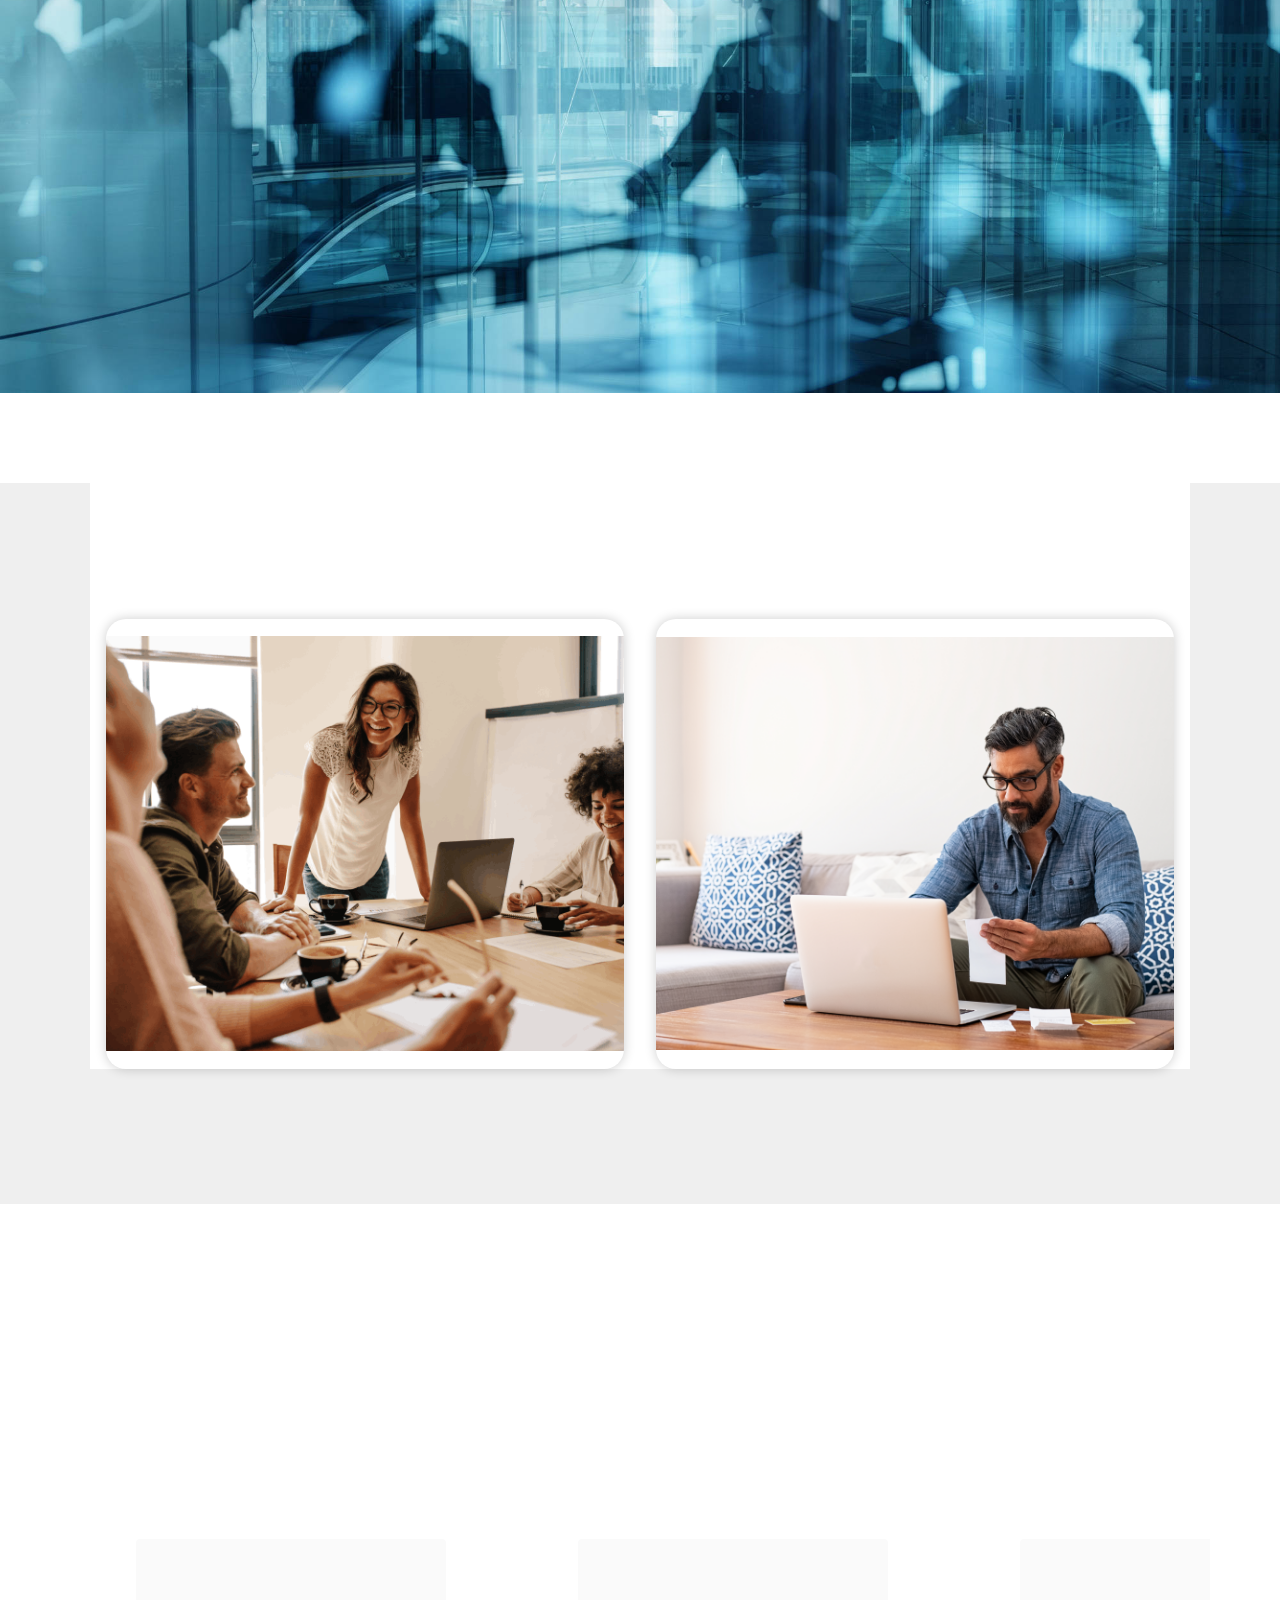
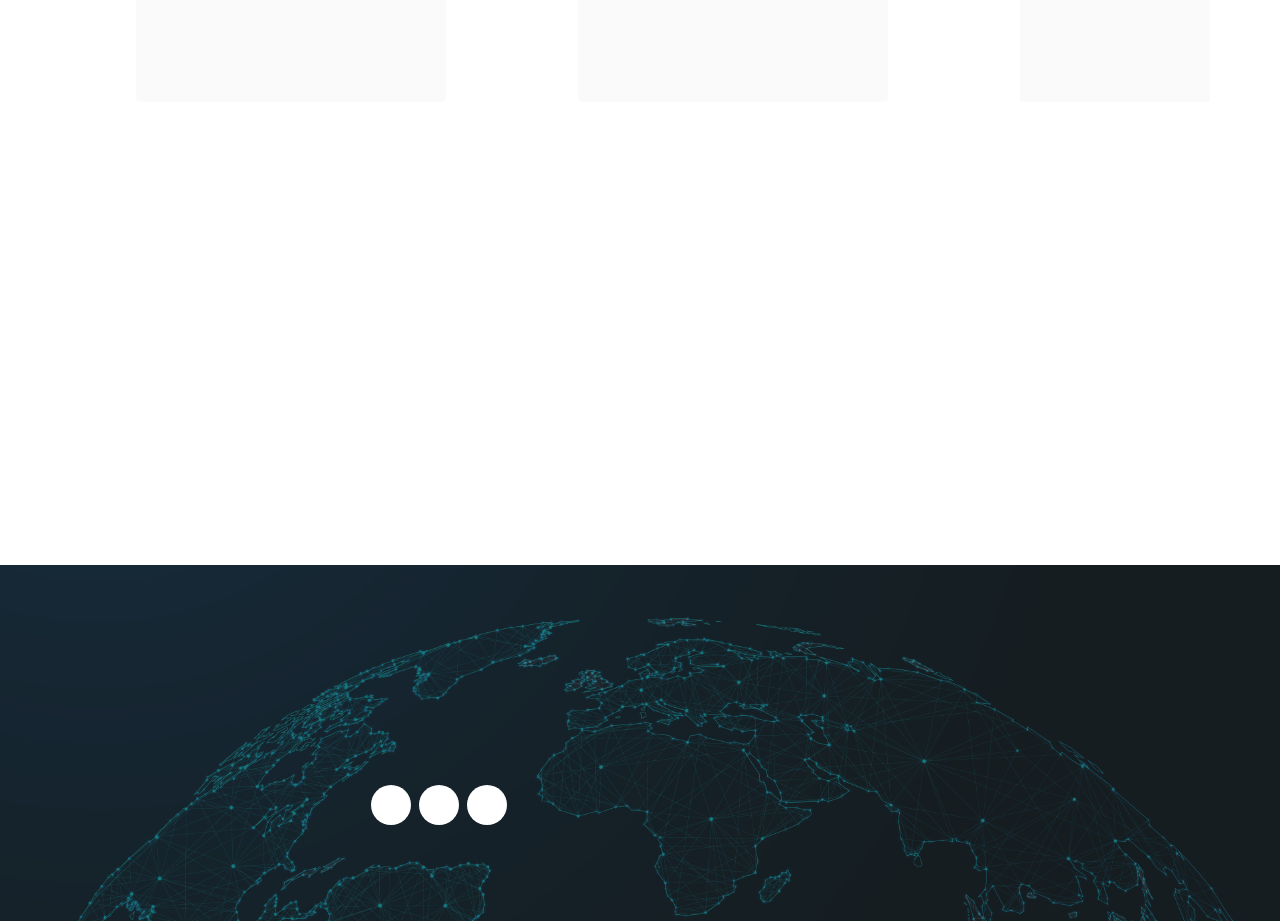
==== commit 0e8eb1cd: "Update index.html" ====
--- a/index.html
+++ b/index.html
@@ -292,7 +292,7 @@
       </div>
     </div>
   <div class="row">
- <div class=" column col-sm-12 col-md-6 col-lg-6"><div class="card text-white card-has-bg click-col" style="background-image:url('assets/images/istock-5.png');">
+ <div class=" column col-sm-12 col-md-6 col-lg-6"><div class="card text-white card-has-bg click-col" style="background-image:url('assets/images/iStock-5.png');">
          <img class="card-img d-none" src="" alt="Goverment Lorem Ipsum Sit Amet Consectetur dipisi?">
         <div class="card-img-overlay d-flex flex-column">
          <div class="card-body">
@@ -312,7 +312,7 @@
           </div>
         </div>
       </div></div>
-     <div class="column col-sm-12 col-md-6 col-lg-6 "><div class="card text-white card-has-bg click-col" style="background-image:url('assets/images/istock-6.png');">
+     <div class="column col-sm-12 col-md-6 col-lg-6 "><div class="card text-white card-has-bg click-col" style="background-image:url('assets/images/iStock-6.png');">
          <img class="card-img d-none" src="" alt="Goverment Lorem Ipsum Sit Amet Consectetur dipisi?">
         <div class="card-img-overlay d-flex flex-column">
          <div class="card-body">
@@ -550,4 +550,4 @@
     <input name="animation" type="hidden">
 	
   </body>
-</html>+</html>
--- a/assets/mobirise/css/mbr-additional.css
+++ b/assets/mobirise/css/mbr-additional.css
@@ -764,83 +764,256 @@
   color: white;
   padding: 15px;
 }
-.cid-tqnT9yeBgC {
-  padding-top: 90px;
-  padding-bottom: 90px;
-  background-color: #efefef;
-}
-.cid-tqnT9yeBgC img {
-  width: auto;
-}
-@media screen and (min-width: 1200px) {
-  .cid-tqnT9yeBgC .col-lg-five {
-    flex: 0 0 20%;
-    max-width: 20%;
-  }
-}
-.cid-tqnT9yeBgC .card.card-product-grid {
-  -webkit-box-shadow: inset -1px 3px 5px 7px rgba(219, 212, 219, 0.61);
-  -moz-box-shadow: inset -1px 3px 5px 7px rgba(219, 212, 219, 0.61);
-  box-shadow: inset -1px 3px 5px 7px rgba(219, 212, 219, 0.61);
-}
-.cid-tqnT9yeBgC .card.card-product-grid .img-wrap {
-  border-radius: 20px 20px 0px 0px;
-}
-.cid-tqnT9yeBgC .card-product-grid .img-wrap {
-  height: 200px;
-}
-.cid-tqnT9yeBgC [class*=card-product-grid] .img-wrap {
+.cid-tqpPknrnS5 {
+  padding-top: 2rem;
+  padding-bottom: 6rem;
+  background-color: #ffffff;
+}
+.cid-tqpPknrnS5 .item {
+  padding-bottom: 2rem;
+}
+.cid-tqpPknrnS5 .item-wrapper {
   position: relative;
 }
-.cid-tqnT9yeBgC .img-wrap {
+.cid-tqpPknrnS5 .item-wrapper .icon-wrapper {
+  pointer-events: none;
+  position: absolute;
+  width: 60px;
+  height: 60px;
+  font-size: 22px;
+  left: 50%;
+  top: 50%;
+  display: flex;
+  align-items: center;
+  justify-content: center;
+  border: 2px solid #ffffff;
+  border-radius: 50%;
+  opacity: 0;
+  color: #ffffff;
+  transform: translateX(-50%) translateY(-50%);
+  background-color: #1b1b1b;
+  transition: 0.2s;
+}
+.cid-tqpPknrnS5 .item-wrapper:hover .icon-wrapper {
+  opacity: 0.7;
+}
+.cid-tqpPknrnS5 .carousel-control,
+.cid-tqpPknrnS5 .close {
+  background: #1b1b1b;
+}
+.cid-tqpPknrnS5 .carousel-control-prev {
+  margin-left: 2.5rem;
+}
+.cid-tqpPknrnS5 .carousel-control-prev span {
+  margin-right: 5px;
+}
+.cid-tqpPknrnS5 .carousel-control-next {
+  margin-right: 2.5rem;
+}
+.cid-tqpPknrnS5 .carousel-control-next span {
+  margin-left: 5px;
+}
+.cid-tqpPknrnS5 .close {
+  position: fixed;
+  opacity: 0.5;
+  font-size: 22px;
+  font-weight: 300;
+  width: 60px;
+  height: 60px;
+  border-radius: 50%;
+  color: #fff;
+  top: 2.5rem;
+  right: 2.5rem;
+  border: 2px solid #fff;
+  text-shadow: none;
+  z-index: 5;
+  transition: opacity 0.3s ease;
+  font-family: 'Moririse2';
+  align-items: center;
+  justify-content: center;
+  display: flex;
+}
+.cid-tqpPknrnS5 .close::before {
+  content: '\e91a';
+}
+.cid-tqpPknrnS5 .close:hover {
+  opacity: 1;
+  background: #000;
+  color: #fff;
+}
+.cid-tqpPknrnS5 .carousel-control {
+  display: flex;
+  top: 50%;
+  width: 60px;
+  height: 60px;
+  margin-top: -1.5rem;
+  font-size: 22px;
+  background-color: rgba(0, 0, 0, 0.5);
+  border: 2px solid #fff;
+  border-radius: 50%;
+  transition: all 0.3s;
+}
+.cid-tqpPknrnS5 .carousel-control.carousel-control-prev {
+  left: 0;
+  margin-left: 2.5rem;
+}
+.cid-tqpPknrnS5 .carousel-control.carousel-control-next {
+  right: 0;
+  margin-right: 2.5rem;
+}
+@media (max-width: 767px) {
+  .cid-tqpPknrnS5 .carousel-control {
+    top: auto;
+    bottom: 1rem;
+  }
+}
+.cid-tqpPknrnS5 .carousel-indicators {
+  position: absolute;
+  bottom: 0;
+  margin-bottom: 3px;
+}
+.cid-tqpPknrnS5 .carousel-indicators li {
+  max-width: 15px;
+  height: 15px;
+  width: 15px;
+  max-height: 15px;
+  margin: 3px;
+  background-color: rgba(0, 0, 0, 0.5);
+  border: 2px solid #fff;
+  border-radius: 50%;
+  opacity: 0.5;
+  transition: all 0.3s;
+}
+.cid-tqpPknrnS5 .carousel-indicators li.active,
+.cid-tqpPknrnS5 .carousel-indicators li:hover {
+  opacity: 0.9;
+}
+.cid-tqpPknrnS5 .carousel-indicators li::after,
+.cid-tqpPknrnS5 .carousel-indicators li::before {
+  content: none;
+}
+.cid-tqpPknrnS5 .carousel-indicators.ie-fix {
+  left: 50%;
+  display: block;
+  width: 60%;
+  margin-left: -30%;
   text-align: center;
+}
+@media (max-width: 768px) {
+  .cid-tqpPknrnS5 .carousel-indicators {
+    display: none !important;
+  }
+}
+@media (max-width: 991px) {
+  .cid-tqpPknrnS5 .carousel-indicators {
+    margin-bottom: 3.625rem !important;
+    padding-left: 2.5rem;
+    padding-right: 2.5rem;
+  }
+}
+@media (max-width: 767px) {
+  .cid-tqpPknrnS5 .carousel-indicators {
+    display: none;
+  }
+}
+.cid-tqpPknrnS5 .carousel-inner {
+  display: flex;
+  align-items: center;
+}
+.cid-tqpPknrnS5 .carousel-inner > .active {
+  display: block;
+}
+.cid-tqpPknrnS5 .carousel-control.left {
+  left: 0;
+  margin-left: 2.5rem;
+}
+.cid-tqpPknrnS5 .carousel-control.right {
+  right: 0;
+  margin-right: 2.5rem;
+}
+.cid-tqpPknrnS5 .carousel-control:hover {
+  background: #1b1b1b;
+  color: #fff;
+  opacity: 1;
+}
+@media (max-width: 768px) {
+  .cid-tqpPknrnS5 .carousel-control,
+  .cid-tqpPknrnS5 .carousel-indicators,
+  .cid-tqpPknrnS5 .modal .close {
+    position: fixed;
+  }
+}
+@media (max-width: 767px) {
+  .cid-tqpPknrnS5 .mbr-slider .carousel-control {
+    top: auto;
+    bottom: 20px;
+  }
+  .cid-tqpPknrnS5 .mbr-slider > .container .carousel-control {
+    margin-bottom: 0;
+  }
+}
+.cid-tqpPknrnS5 .carousel-indicators .active,
+.cid-tqpPknrnS5 .carousel-indicators li {
+  width: 7px;
+  height: 7px;
+  margin: 3px;
+  background: #000000;
+  opacity: 0.5;
+  border: 4px solid #000000;
+}
+.cid-tqpPknrnS5 .carousel-indicators .active {
+  background: #fff;
+}
+.cid-tqpPknrnS5 .carousel-indicators li {
+  max-width: 15px;
+  max-height: 15px;
+  border-radius: 50%;
+}
+.cid-tqpPknrnS5 .modal {
+  padding-left: 0 !important;
+  position: fixed;
   overflow: hidden;
-  display: block;
-}
-.cid-tqnT9yeBgC [class*=card-product-grid] .img-wrap img {
-  height: 100%;
+  padding-right: 0 !important;
+}
+.cid-tqpPknrnS5 .modal-dialog {
+  margin: 0 auto;
   max-width: 100%;
-  width: auto;
-}
-.cid-tqnT9yeBgC .mix-blend-mode {
-  mix-blend-mode: multiply;
-}
-.cid-tqnT9yeBgC .bg-gray-light {
-  background-color: #e9ecef;
-}
-.cid-tqnT9yeBgC .card-product-grid .card-product-info {
-  padding: 0.25rem 0.50rem;
-  overflow: hidden;
-}
-.cid-tqnT9yeBgC .card-product-grid .title {
-  color: #6a6f74;
-  height: 2.6rem;
-  font-weight: 600;
-  font-size: 14px;
-  display: -webkit-box;
-  -webkit-line-clamp: 2;
-  -webkit-box-orient: vertical;
-  overflow: hidden;
-  margin-bottom: 0.15rem;
-}
-.cid-tqnT9yeBgC [class*=card-product-grid] .price {
-  color: #383d43;
-  font-weight: 600;
-  font-size: 16px;
-}
-.cid-tqnT9yeBgC .card-product-grid .topbar {
-  position: absolute;
-  top: 0;
-  right: 0;
+  padding-left: 1rem;
+  padding-right: 1rem;
+}
+.cid-tqpPknrnS5 .modal-content {
+  border-radius: 0;
+  border: none;
+  background: transparent;
+}
+.cid-tqpPknrnS5 .modal-body {
+  padding: 0;
+  display: flex;
+  align-items: center;
+}
+.cid-tqpPknrnS5 .modal-body img {
   width: 100%;
-  z-index: 10;
-  text-align: right;
-  padding: 1px 6px;
-}
-.cid-tqnT9yeBgC .card-product-grid .topbar .tag-discount {
-  background-color: #e13454;
-  border-radius: 5rem;
-  padding: 0.32rem 0.7rem;
+  object-fit: contain;
+  max-height: calc(100vh - 1.75rem);
+}
+.cid-tqpPknrnS5 .carousel {
+  width: 100%;
+}
+.cid-tqpPknrnS5 .modal-backdrop.in {
+  opacity: 0.8;
+}
+.cid-tqpPknrnS5 .modal.fade .modal-dialog {
+  transition: margin-top 0.3s ease-out;
+}
+.cid-tqpPknrnS5 .modal.fade .modal-dialog,
+.cid-tqpPknrnS5 .modal.in .modal-dialog {
+  transform: none;
+}
+.cid-tqpPknrnS5 .mbr-gallery .item-wrapper {
+  cursor: pointer;
+}
+.cid-tqpPknrnS5 H6 {
+  text-align: center;
 }
 .cid-tq2KPR9oUg {
   padding-top: 4rem;
@@ -874,74 +1047,149 @@
   color: #ffffff;
 }
 .cid-tqoJ3U4KXa {
-  padding-top: 90px;
-  padding-bottom: 90px;
+  padding-top: 0px;
+  padding-bottom: 45px;
   background-color: #efefef;
 }
 .cid-tqoJ3U4KXa img {
   height: auto;
   max-width: 100%;
 }
-.cid-tqoJ3U4KXa .site__wrapper {
-  max-width: 1000px;
-  margin-left: auto;
-  margin-right: auto;
+.cid-tqoJ3U4KXa .wrapper {
+  margin: 10vh;
+}
+.cid-tqoJ3U4KXa .card {
+  border: none;
+  transition: all 500ms cubic-bezier(0.19, 1, 0.22, 1);
   overflow: hidden;
-  padding-top: 1.5em;
-  padding-bottom: 1.5em;
-}
-.cid-tqoJ3U4KXa .card__image {
-  -webkit-border-radius: 3px;
-  -moz-border-radius: 3px;
-  border-radius: 3px;
-  display: block;
-  min-height: 240px;
-  overflow: hidden;
+  border-radius: 20px;
+  min-height: 450px;
+  box-shadow: 0 0 12px 0 rgba(0, 0, 0, 0.2);
+}
+@media (max-width: 768px) {
+  .cid-tqoJ3U4KXa .card {
+    min-height: 350px;
+  }
+}
+@media (max-width: 420px) {
+  .cid-tqoJ3U4KXa .card {
+    min-height: 300px;
+  }
+}
+.cid-tqoJ3U4KXa .card.card-has-bg {
+  transition: all 500ms cubic-bezier(0.19, 1, 0.22, 1);
+  background-size: 120%;
+  background-repeat: no-repeat;
+  background-position: center center;
+}
+.cid-tqoJ3U4KXa .card.card-has-bg:before {
+  filter: sepia(60%);
+  position: absolute;
+  top: 0;
+  right: 0;
+  bottom: 0;
+  left: 0;
+  background: inherit;
+ 
+}
+.cid-tqoJ3U4KXa .card.card-has-bg:hover {
+  transform: scale(0.98);
+  box-shadow: 0 0 5px -2px rgba(0, 0, 0, 0.3);
+  background-size: 130%;
+  transition: all 500ms cubic-bezier(0.19, 1, 0.22, 1);
+}
+.cid-tqoJ3U4KXa .card.card-has-bg:hover .card-img-overlay {
+  transition: all 800ms cubic-bezier(0.19, 1, 0.22, 1);
+  background: linear-gradient(0deg, rgba(4, 69, 114, 0.5) 0%, #693091 100%)
+}
+.cid-tqoJ3U4KXa .card .card-footer {
+  background: none;
+  border-top: none;
+}
+.cid-tqoJ3U4KXa .card .card-footer .media img {
+  border: solid 3px rgba(255, 255, 255, 0.3);
+}
+.cid-tqoJ3U4KXa .card .card-meta {
+  color: #26BD75;
+}
+.cid-tqoJ3U4KXa .card .card-body {
+  transition: all 500ms cubic-bezier(0.19, 1, 0.22, 1);
+}
+.cid-tqoJ3U4KXa .card:hover {
+  cursor: pointer;
+  transition: all 800ms cubic-bezier(0.19, 1, 0.22, 1);
+}
+.cid-tqoJ3U4KXa .card:hover .card-body {
+  margin-top: 30px;
+  transition: all 800ms cubic-bezier(0.19, 1, 0.22, 1);
+}
+.cid-tqoJ3U4KXa .card .card-img-overlay {
+  transition: all 800ms cubic-bezier(0.19, 1, 0.22, 1);
+  
+}
+@media screen and (max-width: 600px) {
+  .cid-tqoJ3U4KXa .column {
+    width: 100%;
+    display: block;
+    margin-bottom: 20px;
+  }
+}
+.cid-tqoJ3U4KXa H6 {
+  text-align: left;
+}
+.cid-tqoJ3U4KXa button {
+  margin: 20px;
+}
+.cid-tqoJ3U4KXa .custom-btn {
+  width: 130px;
+  height: 40px;
+  color: #fff;
+  border-radius: 50px;
+  padding: 10px 25px;
+  font-family: "Lato", sans-serif;
+  font-weight: 500;
+  font-size: 16px;
+  background: transparent;
+  cursor: pointer;
+  transition: all 0.3s ease;
   position: relative;
-}
-.cid-tqoJ3U4KXa .card__image > img {
-  display: block;
-  margin-bottom: 0;
-  -webkit-transition: all 0.25s ease-in-out;
-  -moz-transition: all 0.25s ease-in-out;
-  -ms-transition: all 0.25s ease-in-out;
-  -o-transition: all 0.25s ease-in-out;
-  transition: all 0.25s ease-in-out;
-}
-.cid-tqoJ3U4KXa .card__image:hover > img {
-  -webkit-transform: scale(1.2);
-  -moz-transform: scale(1.2);
-  -ms-transform: scale(1.2);
-  -o-transform: scale(1.2);
-  transform: scale(1.2);
-}
-.cid-tqoJ3U4KXa .card__overlay--indigo {
-  background-image: linear-gradient(to bottom, rgba(92, 107, 192, 0.1), rgba(92, 107, 192, 0.8));
-  z-index: 2;
-}
-.cid-tqoJ3U4KXa .card__overlay {
+  display: inline-block;
+  box-shadow: inset 2px 2px 2px 0px rgba(255, 255, 255, 0.5), inset -7px -7px 10px 0px rgba(0, 0, 0, 0.1), 7px 7px 20px 0px rgba(0, 0, 0, 0.1), 4px 4px 5px 0px rgba(0, 0, 0, 0.1);
+  text-shadow: 2px 2px 3px rgba(255, 255, 255, 0.5), -4px -4px 6px rgba(116, 125, 136, 0.2);
+  outline: none;
+}
+.cid-tqoJ3U4KXa .btn-5 {
+  border: none;
+  color: #331d63;
+  background-color: white;
+}
+.cid-tqoJ3U4KXa .btn-5:hover {
+  color: #331d63;
+  background: solid;
+  box-shadow: none;
+}
+.cid-tqoJ3U4KXa .btn-5:before,
+.cid-tqoJ3U4KXa .btn-5:after {
   content: "";
+  position: absolute;
+  top: 0;
+  right: 0;
+  height: 2px;
+  width: 0;
+  background: #331d63;
+  box-shadow: -1px -1px 5px 0px #ffffff, 7px 7px 20px 0px #000000 3, 4px 4px 5px 0px #000000 2;
+  transition: all 0.3s ease;
+}
+.cid-tqoJ3U4KXa .btn-5:after {
+  right: inherit;
+  top: inherit;
+  left: 0;
   bottom: 0;
-  display: block;
-  height: 100%;
-  left: 0;
-  position: absolute;
-  right: 0;
-  top: 0;
+}
+.cid-tqoJ3U4KXa .btn-5:hover:before,
+.cid-tqoJ3U4KXa .btn-5:hover:after {
   width: 100%;
-  z-index: 1;
-}
-@media screen and (min-width: 40.063em) {
-  .cid-tqoJ3U4KXa .grid {
-    float: center;
-    width: 33.333%;
-  }
-}
-.cid-tqoJ3U4KXa DIV {
-  text-align: center;
-}
-.cid-tqoJ3U4KXa H3 {
-  text-align: center;
+  transition: all 0.3s ease;
 }
 .cid-tqlaTDYQz9 {
   padding-top: 0rem;
@@ -1096,6 +1344,51 @@
 }
 .cid-tqlfpBkrvg .mbr-text {
   color: #331d63;
+}
+.cid-tqlfpBkrvg .my-btn {
+  background: #351c75;
+  border-radius: 1000px;
+  color: #ffffff;
+  display: inline-block;
+  font: normal bold 26px "Open Sans", sans-serif;
+  text-align: center;
+  border: 1px solid #351c75;
+}
+.cid-tqlfpBkrvg button {
+  margin: 20px;
+}
+.cid-tqlfpBkrvg .custom-btn {
+  width: 130px;
+  height: 40px;
+  color: #fff;
+  border-radius: 50px;
+  padding: 10px 25px;
+  font-family: "Lato", sans-serif;
+  font-weight: 500;
+  font-size: 16px;
+  background: transparent;
+  cursor: pointer;
+  transition: all 0.3s ease;
+  position: relative;
+  display: inline-block;
+  box-shadow: inset 2px 2px 2px 0px rgba(255, 255, 255, 0.5), inset -7px -7px 10px 0px rgba(0, 0, 0, 0.1), 7px 7px 20px 0px rgba(0, 0, 0, 0.1), 4px 4px 5px 0px rgba(0, 0, 0, 0.1);
+  text-shadow: 2px 2px 3px rgba(255, 255, 255, 0.5), -4px -4px 6px rgba(116, 125, 136, 0.2);
+  outline: none;
+}
+.cid-tqlfpBkrvg .btn-5 {
+  border: 1px solid #331d63;
+  color: #331d63;
+  background-color: white;
+}
+.cid-tqlfpBkrvg .btn-1 {
+  background-color: #331d63;
+  border-radius: 28px;
+  border: 1px solid #ffffff;
+  display: inline-block;
+  color: #ffffff;
+  font-family: Arial;
+  text-decoration: none;
+  text-shadow: 0px 1px 0px #331d63;
 }
 .cid-s48OLK6784 {
   z-index: 1000;
--- a/assets/mobirise/css/mbr-additional.css
+++ b/assets/mobirise/css/mbr-additional.css
@@ -764,83 +764,256 @@
   color: white;
   padding: 15px;
 }
-.cid-tqnT9yeBgC {
-  padding-top: 90px;
-  padding-bottom: 90px;
-  background-color: #efefef;
-}
-.cid-tqnT9yeBgC img {
-  width: auto;
-}
-@media screen and (min-width: 1200px) {
-  .cid-tqnT9yeBgC .col-lg-five {
-    flex: 0 0 20%;
-    max-width: 20%;
-  }
-}
-.cid-tqnT9yeBgC .card.card-product-grid {
-  -webkit-box-shadow: inset -1px 3px 5px 7px rgba(219, 212, 219, 0.61);
-  -moz-box-shadow: inset -1px 3px 5px 7px rgba(219, 212, 219, 0.61);
-  box-shadow: inset -1px 3px 5px 7px rgba(219, 212, 219, 0.61);
-}
-.cid-tqnT9yeBgC .card.card-product-grid .img-wrap {
-  border-radius: 20px 20px 0px 0px;
-}
-.cid-tqnT9yeBgC .card-product-grid .img-wrap {
-  height: 200px;
-}
-.cid-tqnT9yeBgC [class*=card-product-grid] .img-wrap {
+.cid-tqpPknrnS5 {
+  padding-top: 2rem;
+  padding-bottom: 6rem;
+  background-color: #ffffff;
+}
+.cid-tqpPknrnS5 .item {
+  padding-bottom: 2rem;
+}
+.cid-tqpPknrnS5 .item-wrapper {
   position: relative;
 }
-.cid-tqnT9yeBgC .img-wrap {
+.cid-tqpPknrnS5 .item-wrapper .icon-wrapper {
+  pointer-events: none;
+  position: absolute;
+  width: 60px;
+  height: 60px;
+  font-size: 22px;
+  left: 50%;
+  top: 50%;
+  display: flex;
+  align-items: center;
+  justify-content: center;
+  border: 2px solid #ffffff;
+  border-radius: 50%;
+  opacity: 0;
+  color: #ffffff;
+  transform: translateX(-50%) translateY(-50%);
+  background-color: #1b1b1b;
+  transition: 0.2s;
+}
+.cid-tqpPknrnS5 .item-wrapper:hover .icon-wrapper {
+  opacity: 0.7;
+}
+.cid-tqpPknrnS5 .carousel-control,
+.cid-tqpPknrnS5 .close {
+  background: #1b1b1b;
+}
+.cid-tqpPknrnS5 .carousel-control-prev {
+  margin-left: 2.5rem;
+}
+.cid-tqpPknrnS5 .carousel-control-prev span {
+  margin-right: 5px;
+}
+.cid-tqpPknrnS5 .carousel-control-next {
+  margin-right: 2.5rem;
+}
+.cid-tqpPknrnS5 .carousel-control-next span {
+  margin-left: 5px;
+}
+.cid-tqpPknrnS5 .close {
+  position: fixed;
+  opacity: 0.5;
+  font-size: 22px;
+  font-weight: 300;
+  width: 60px;
+  height: 60px;
+  border-radius: 50%;
+  color: #fff;
+  top: 2.5rem;
+  right: 2.5rem;
+  border: 2px solid #fff;
+  text-shadow: none;
+  z-index: 5;
+  transition: opacity 0.3s ease;
+  font-family: 'Moririse2';
+  align-items: center;
+  justify-content: center;
+  display: flex;
+}
+.cid-tqpPknrnS5 .close::before {
+  content: '\e91a';
+}
+.cid-tqpPknrnS5 .close:hover {
+  opacity: 1;
+  background: #000;
+  color: #fff;
+}
+.cid-tqpPknrnS5 .carousel-control {
+  display: flex;
+  top: 50%;
+  width: 60px;
+  height: 60px;
+  margin-top: -1.5rem;
+  font-size: 22px;
+  background-color: rgba(0, 0, 0, 0.5);
+  border: 2px solid #fff;
+  border-radius: 50%;
+  transition: all 0.3s;
+}
+.cid-tqpPknrnS5 .carousel-control.carousel-control-prev {
+  left: 0;
+  margin-left: 2.5rem;
+}
+.cid-tqpPknrnS5 .carousel-control.carousel-control-next {
+  right: 0;
+  margin-right: 2.5rem;
+}
+@media (max-width: 767px) {
+  .cid-tqpPknrnS5 .carousel-control {
+    top: auto;
+    bottom: 1rem;
+  }
+}
+.cid-tqpPknrnS5 .carousel-indicators {
+  position: absolute;
+  bottom: 0;
+  margin-bottom: 3px;
+}
+.cid-tqpPknrnS5 .carousel-indicators li {
+  max-width: 15px;
+  height: 15px;
+  width: 15px;
+  max-height: 15px;
+  margin: 3px;
+  background-color: rgba(0, 0, 0, 0.5);
+  border: 2px solid #fff;
+  border-radius: 50%;
+  opacity: 0.5;
+  transition: all 0.3s;
+}
+.cid-tqpPknrnS5 .carousel-indicators li.active,
+.cid-tqpPknrnS5 .carousel-indicators li:hover {
+  opacity: 0.9;
+}
+.cid-tqpPknrnS5 .carousel-indicators li::after,
+.cid-tqpPknrnS5 .carousel-indicators li::before {
+  content: none;
+}
+.cid-tqpPknrnS5 .carousel-indicators.ie-fix {
+  left: 50%;
+  display: block;
+  width: 60%;
+  margin-left: -30%;
   text-align: center;
+}
+@media (max-width: 768px) {
+  .cid-tqpPknrnS5 .carousel-indicators {
+    display: none !important;
+  }
+}
+@media (max-width: 991px) {
+  .cid-tqpPknrnS5 .carousel-indicators {
+    margin-bottom: 3.625rem !important;
+    padding-left: 2.5rem;
+    padding-right: 2.5rem;
+  }
+}
+@media (max-width: 767px) {
+  .cid-tqpPknrnS5 .carousel-indicators {
+    display: none;
+  }
+}
+.cid-tqpPknrnS5 .carousel-inner {
+  display: flex;
+  align-items: center;
+}
+.cid-tqpPknrnS5 .carousel-inner > .active {
+  display: block;
+}
+.cid-tqpPknrnS5 .carousel-control.left {
+  left: 0;
+  margin-left: 2.5rem;
+}
+.cid-tqpPknrnS5 .carousel-control.right {
+  right: 0;
+  margin-right: 2.5rem;
+}
+.cid-tqpPknrnS5 .carousel-control:hover {
+  background: #1b1b1b;
+  color: #fff;
+  opacity: 1;
+}
+@media (max-width: 768px) {
+  .cid-tqpPknrnS5 .carousel-control,
+  .cid-tqpPknrnS5 .carousel-indicators,
+  .cid-tqpPknrnS5 .modal .close {
+    position: fixed;
+  }
+}
+@media (max-width: 767px) {
+  .cid-tqpPknrnS5 .mbr-slider .carousel-control {
+    top: auto;
+    bottom: 20px;
+  }
+  .cid-tqpPknrnS5 .mbr-slider > .container .carousel-control {
+    margin-bottom: 0;
+  }
+}
+.cid-tqpPknrnS5 .carousel-indicators .active,
+.cid-tqpPknrnS5 .carousel-indicators li {
+  width: 7px;
+  height: 7px;
+  margin: 3px;
+  background: #000000;
+  opacity: 0.5;
+  border: 4px solid #000000;
+}
+.cid-tqpPknrnS5 .carousel-indicators .active {
+  background: #fff;
+}
+.cid-tqpPknrnS5 .carousel-indicators li {
+  max-width: 15px;
+  max-height: 15px;
+  border-radius: 50%;
+}
+.cid-tqpPknrnS5 .modal {
+  padding-left: 0 !important;
+  position: fixed;
   overflow: hidden;
-  display: block;
-}
-.cid-tqnT9yeBgC [class*=card-product-grid] .img-wrap img {
-  height: 100%;
+  padding-right: 0 !important;
+}
+.cid-tqpPknrnS5 .modal-dialog {
+  margin: 0 auto;
   max-width: 100%;
-  width: auto;
-}
-.cid-tqnT9yeBgC .mix-blend-mode {
-  mix-blend-mode: multiply;
-}
-.cid-tqnT9yeBgC .bg-gray-light {
-  background-color: #e9ecef;
-}
-.cid-tqnT9yeBgC .card-product-grid .card-product-info {
-  padding: 0.25rem 0.50rem;
-  overflow: hidden;
-}
-.cid-tqnT9yeBgC .card-product-grid .title {
-  color: #6a6f74;
-  height: 2.6rem;
-  font-weight: 600;
-  font-size: 14px;
-  display: -webkit-box;
-  -webkit-line-clamp: 2;
-  -webkit-box-orient: vertical;
-  overflow: hidden;
-  margin-bottom: 0.15rem;
-}
-.cid-tqnT9yeBgC [class*=card-product-grid] .price {
-  color: #383d43;
-  font-weight: 600;
-  font-size: 16px;
-}
-.cid-tqnT9yeBgC .card-product-grid .topbar {
-  position: absolute;
-  top: 0;
-  right: 0;
+  padding-left: 1rem;
+  padding-right: 1rem;
+}
+.cid-tqpPknrnS5 .modal-content {
+  border-radius: 0;
+  border: none;
+  background: transparent;
+}
+.cid-tqpPknrnS5 .modal-body {
+  padding: 0;
+  display: flex;
+  align-items: center;
+}
+.cid-tqpPknrnS5 .modal-body img {
   width: 100%;
-  z-index: 10;
-  text-align: right;
-  padding: 1px 6px;
-}
-.cid-tqnT9yeBgC .card-product-grid .topbar .tag-discount {
-  background-color: #e13454;
-  border-radius: 5rem;
-  padding: 0.32rem 0.7rem;
+  object-fit: contain;
+  max-height: calc(100vh - 1.75rem);
+}
+.cid-tqpPknrnS5 .carousel {
+  width: 100%;
+}
+.cid-tqpPknrnS5 .modal-backdrop.in {
+  opacity: 0.8;
+}
+.cid-tqpPknrnS5 .modal.fade .modal-dialog {
+  transition: margin-top 0.3s ease-out;
+}
+.cid-tqpPknrnS5 .modal.fade .modal-dialog,
+.cid-tqpPknrnS5 .modal.in .modal-dialog {
+  transform: none;
+}
+.cid-tqpPknrnS5 .mbr-gallery .item-wrapper {
+  cursor: pointer;
+}
+.cid-tqpPknrnS5 H6 {
+  text-align: center;
 }
 .cid-tq2KPR9oUg {
   padding-top: 4rem;
@@ -874,74 +1047,149 @@
   color: #ffffff;
 }
 .cid-tqoJ3U4KXa {
-  padding-top: 90px;
-  padding-bottom: 90px;
+  padding-top: 0px;
+  padding-bottom: 45px;
   background-color: #efefef;
 }
 .cid-tqoJ3U4KXa img {
   height: auto;
   max-width: 100%;
 }
-.cid-tqoJ3U4KXa .site__wrapper {
-  max-width: 1000px;
-  margin-left: auto;
-  margin-right: auto;
+.cid-tqoJ3U4KXa .wrapper {
+  margin: 10vh;
+}
+.cid-tqoJ3U4KXa .card {
+  border: none;
+  transition: all 500ms cubic-bezier(0.19, 1, 0.22, 1);
   overflow: hidden;
-  padding-top: 1.5em;
-  padding-bottom: 1.5em;
-}
-.cid-tqoJ3U4KXa .card__image {
-  -webkit-border-radius: 3px;
-  -moz-border-radius: 3px;
-  border-radius: 3px;
-  display: block;
-  min-height: 240px;
-  overflow: hidden;
+  border-radius: 20px;
+  min-height: 450px;
+  box-shadow: 0 0 12px 0 rgba(0, 0, 0, 0.2);
+}
+@media (max-width: 768px) {
+  .cid-tqoJ3U4KXa .card {
+    min-height: 350px;
+  }
+}
+@media (max-width: 420px) {
+  .cid-tqoJ3U4KXa .card {
+    min-height: 300px;
+  }
+}
+.cid-tqoJ3U4KXa .card.card-has-bg {
+  transition: all 500ms cubic-bezier(0.19, 1, 0.22, 1);
+  background-size: 120%;
+  background-repeat: no-repeat;
+  background-position: center center;
+}
+.cid-tqoJ3U4KXa .card.card-has-bg:before {
+  filter: sepia(60%);
+  position: absolute;
+  top: 0;
+  right: 0;
+  bottom: 0;
+  left: 0;
+  background: inherit;
+ 
+}
+.cid-tqoJ3U4KXa .card.card-has-bg:hover {
+  transform: scale(0.98);
+  box-shadow: 0 0 5px -2px rgba(0, 0, 0, 0.3);
+  background-size: 130%;
+  transition: all 500ms cubic-bezier(0.19, 1, 0.22, 1);
+}
+.cid-tqoJ3U4KXa .card.card-has-bg:hover .card-img-overlay {
+  transition: all 800ms cubic-bezier(0.19, 1, 0.22, 1);
+  background: linear-gradient(0deg, rgba(4, 69, 114, 0.5) 0%, #693091 100%)
+}
+.cid-tqoJ3U4KXa .card .card-footer {
+  background: none;
+  border-top: none;
+}
+.cid-tqoJ3U4KXa .card .card-footer .media img {
+  border: solid 3px rgba(255, 255, 255, 0.3);
+}
+.cid-tqoJ3U4KXa .card .card-meta {
+  color: #26BD75;
+}
+.cid-tqoJ3U4KXa .card .card-body {
+  transition: all 500ms cubic-bezier(0.19, 1, 0.22, 1);
+}
+.cid-tqoJ3U4KXa .card:hover {
+  cursor: pointer;
+  transition: all 800ms cubic-bezier(0.19, 1, 0.22, 1);
+}
+.cid-tqoJ3U4KXa .card:hover .card-body {
+  margin-top: 30px;
+  transition: all 800ms cubic-bezier(0.19, 1, 0.22, 1);
+}
+.cid-tqoJ3U4KXa .card .card-img-overlay {
+  transition: all 800ms cubic-bezier(0.19, 1, 0.22, 1);
+  
+}
+@media screen and (max-width: 600px) {
+  .cid-tqoJ3U4KXa .column {
+    width: 100%;
+    display: block;
+    margin-bottom: 20px;
+  }
+}
+.cid-tqoJ3U4KXa H6 {
+  text-align: left;
+}
+.cid-tqoJ3U4KXa button {
+  margin: 20px;
+}
+.cid-tqoJ3U4KXa .custom-btn {
+  width: 130px;
+  height: 40px;
+  color: #fff;
+  border-radius: 50px;
+  padding: 10px 25px;
+  font-family: "Lato", sans-serif;
+  font-weight: 500;
+  font-size: 16px;
+  background: transparent;
+  cursor: pointer;
+  transition: all 0.3s ease;
   position: relative;
-}
-.cid-tqoJ3U4KXa .card__image > img {
-  display: block;
-  margin-bottom: 0;
-  -webkit-transition: all 0.25s ease-in-out;
-  -moz-transition: all 0.25s ease-in-out;
-  -ms-transition: all 0.25s ease-in-out;
-  -o-transition: all 0.25s ease-in-out;
-  transition: all 0.25s ease-in-out;
-}
-.cid-tqoJ3U4KXa .card__image:hover > img {
-  -webkit-transform: scale(1.2);
-  -moz-transform: scale(1.2);
-  -ms-transform: scale(1.2);
-  -o-transform: scale(1.2);
-  transform: scale(1.2);
-}
-.cid-tqoJ3U4KXa .card__overlay--indigo {
-  background-image: linear-gradient(to bottom, rgba(92, 107, 192, 0.1), rgba(92, 107, 192, 0.8));
-  z-index: 2;
-}
-.cid-tqoJ3U4KXa .card__overlay {
+  display: inline-block;
+  box-shadow: inset 2px 2px 2px 0px rgba(255, 255, 255, 0.5), inset -7px -7px 10px 0px rgba(0, 0, 0, 0.1), 7px 7px 20px 0px rgba(0, 0, 0, 0.1), 4px 4px 5px 0px rgba(0, 0, 0, 0.1);
+  text-shadow: 2px 2px 3px rgba(255, 255, 255, 0.5), -4px -4px 6px rgba(116, 125, 136, 0.2);
+  outline: none;
+}
+.cid-tqoJ3U4KXa .btn-5 {
+  border: none;
+  color: #331d63;
+  background-color: white;
+}
+.cid-tqoJ3U4KXa .btn-5:hover {
+  color: #331d63;
+  background: solid;
+  box-shadow: none;
+}
+.cid-tqoJ3U4KXa .btn-5:before,
+.cid-tqoJ3U4KXa .btn-5:after {
   content: "";
+  position: absolute;
+  top: 0;
+  right: 0;
+  height: 2px;
+  width: 0;
+  background: #331d63;
+  box-shadow: -1px -1px 5px 0px #ffffff, 7px 7px 20px 0px #000000 3, 4px 4px 5px 0px #000000 2;
+  transition: all 0.3s ease;
+}
+.cid-tqoJ3U4KXa .btn-5:after {
+  right: inherit;
+  top: inherit;
+  left: 0;
   bottom: 0;
-  display: block;
-  height: 100%;
-  left: 0;
-  position: absolute;
-  right: 0;
-  top: 0;
+}
+.cid-tqoJ3U4KXa .btn-5:hover:before,
+.cid-tqoJ3U4KXa .btn-5:hover:after {
   width: 100%;
-  z-index: 1;
-}
-@media screen and (min-width: 40.063em) {
-  .cid-tqoJ3U4KXa .grid {
-    float: center;
-    width: 33.333%;
-  }
-}
-.cid-tqoJ3U4KXa DIV {
-  text-align: center;
-}
-.cid-tqoJ3U4KXa H3 {
-  text-align: center;
+  transition: all 0.3s ease;
 }
 .cid-tqlaTDYQz9 {
   padding-top: 0rem;
@@ -1096,6 +1344,51 @@
 }
 .cid-tqlfpBkrvg .mbr-text {
   color: #331d63;
+}
+.cid-tqlfpBkrvg .my-btn {
+  background: #351c75;
+  border-radius: 1000px;
+  color: #ffffff;
+  display: inline-block;
+  font: normal bold 26px "Open Sans", sans-serif;
+  text-align: center;
+  border: 1px solid #351c75;
+}
+.cid-tqlfpBkrvg button {
+  margin: 20px;
+}
+.cid-tqlfpBkrvg .custom-btn {
+  width: 130px;
+  height: 40px;
+  color: #fff;
+  border-radius: 50px;
+  padding: 10px 25px;
+  font-family: "Lato", sans-serif;
+  font-weight: 500;
+  font-size: 16px;
+  background: transparent;
+  cursor: pointer;
+  transition: all 0.3s ease;
+  position: relative;
+  display: inline-block;
+  box-shadow: inset 2px 2px 2px 0px rgba(255, 255, 255, 0.5), inset -7px -7px 10px 0px rgba(0, 0, 0, 0.1), 7px 7px 20px 0px rgba(0, 0, 0, 0.1), 4px 4px 5px 0px rgba(0, 0, 0, 0.1);
+  text-shadow: 2px 2px 3px rgba(255, 255, 255, 0.5), -4px -4px 6px rgba(116, 125, 136, 0.2);
+  outline: none;
+}
+.cid-tqlfpBkrvg .btn-5 {
+  border: 1px solid #331d63;
+  color: #331d63;
+  background-color: white;
+}
+.cid-tqlfpBkrvg .btn-1 {
+  background-color: #331d63;
+  border-radius: 28px;
+  border: 1px solid #ffffff;
+  display: inline-block;
+  color: #ffffff;
+  font-family: Arial;
+  text-decoration: none;
+  text-shadow: 0px 1px 0px #331d63;
 }
 .cid-s48OLK6784 {
   z-index: 1000;
